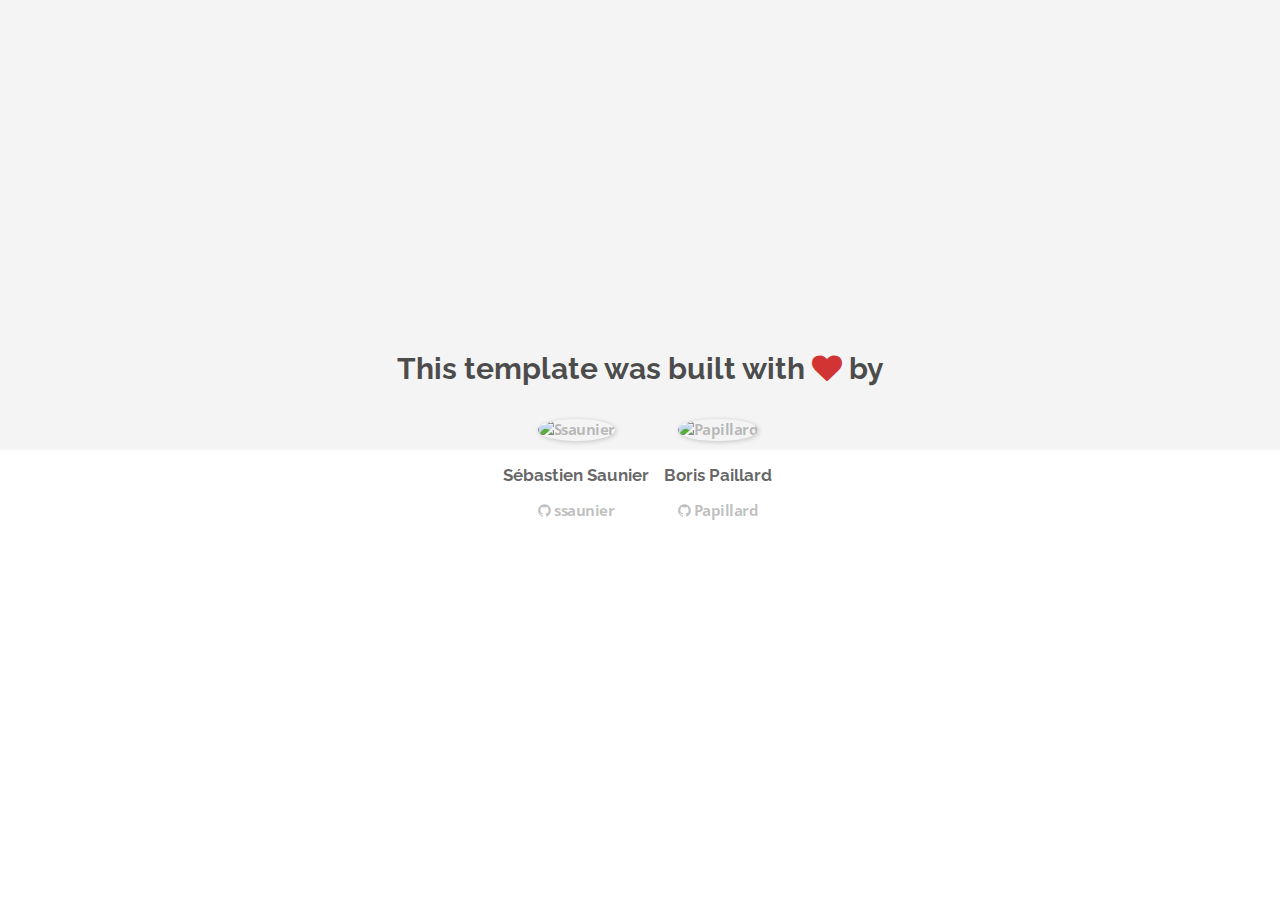
==== about.html @ 030294b6 "Automated commit at 2018-03-26 03:53:52 UTC by middleman-deploy 2.0.0-alpha" ====
<!doctype html>
<html>
  <head>
    <meta charset="utf-8">
    <meta http-equiv="x-ua-compatible" content="ie=edge">
    <meta name="viewport"
          content="width=device-width, initial-scale=1, shrink-to-fit=no">
    <!-- Use the title from a page's frontmatter if it has one -->
    <title>Le Wagon - Middleman - About</title>
    <link href="stylesheets/application-3c48b980.css" rel="stylesheet" />
    <script src="javascripts/application-93de88c9.js"></script>
    <link href="images/favicon-f15af148.png" rel="icon" type="image/png" />
  </head>
  <body>
    <div id="about">
  <div class="about-content">
    <h1>This template was built with <i class="fa fa-heart"></i> by</h1>
    <ul class="list-inline">
        <li>
<a href="https://kitt.lewagon.com/alumni/ssaunier" target="_blank">            <img src="https://kitt.lewagon.com/placeholder/users/ssaunier" class="img-circle" alt="Ssaunier" />
</a>          <h2>Sébastien Saunier</h2>
          <p>
<a href="https://github.com/ssaunier" target="_blank">              <i class="fa fa-github"></i> ssaunier
</a>          </p>
        </li>
        <li>
<a href="https://kitt.lewagon.com/alumni/Papillard" target="_blank">            <img src="https://kitt.lewagon.com/placeholder/users/Papillard" class="img-circle" alt="Papillard" />
</a>          <h2>Boris Paillard</h2>
          <p>
<a href="https://github.com/Papillard" target="_blank">              <i class="fa fa-github"></i> Papillard
</a>          </p>
        </li>
    </ul>
  </div>
</div>

  </body>
</html>
---- stylesheets/application-3c48b980.css ----
@import url("https://fonts.googleapis.com/css?family=Open+Sans:400,300,700|Raleway:400,100,300,700,500");/*!
 * Bootstrap v3.3.7 (http://getbootstrap.com)
 * Copyright 2011-2016 Twitter, Inc.
 * Licensed under MIT (https://github.com/twbs/bootstrap/blob/master/LICENSE)
 *//*! normalize.css v3.0.3 | MIT License | github.com/necolas/normalize.css */html{font-family:sans-serif;-ms-text-size-adjust:100%;-webkit-text-size-adjust:100%}body{margin:0}article,aside,details,figcaption,figure,footer,header,hgroup,main,menu,nav,section,summary{display:block}audio,canvas,progress,video{display:inline-block;vertical-align:baseline}audio:not([controls]){display:none;height:0}[hidden],template{display:none}a{background-color:transparent}a:active,a:hover{outline:0}abbr[title]{border-bottom:1px dotted}b,strong{font-weight:bold}dfn{font-style:italic}h1{font-size:2em;margin:0.67em 0}mark{background:#ff0;color:#000}small{font-size:80%}sub,sup{font-size:75%;line-height:0;position:relative;vertical-align:baseline}sup{top:-0.5em}sub{bottom:-0.25em}img{border:0}svg:not(:root){overflow:hidden}figure{margin:1em 40px}hr{-webkit-box-sizing:content-box;box-sizing:content-box;height:0}pre{overflow:auto}code,kbd,pre,samp{font-family:monospace, monospace;font-size:1em}button,input,optgroup,select,textarea{color:inherit;font:inherit;margin:0}button{overflow:visible}button,select{text-transform:none}button,html input[type="button"],input[type="reset"],input[type="submit"]{-webkit-appearance:button;cursor:pointer}button[disabled],html input[disabled]{cursor:default}button::-moz-focus-inner,input::-moz-focus-inner{border:0;padding:0}input{line-height:normal}input[type="checkbox"],input[type="radio"]{-webkit-box-sizing:border-box;box-sizing:border-box;padding:0}input[type="number"]::-webkit-inner-spin-button,input[type="number"]::-webkit-outer-spin-button{height:auto}input[type="search"]{-webkit-appearance:textfield;-webkit-box-sizing:content-box;box-sizing:content-box}input[type="search"]::-webkit-search-cancel-button,input[type="search"]::-webkit-search-decoration{-webkit-appearance:none}fieldset{border:1px solid #c0c0c0;margin:0 2px;padding:0.35em 0.625em 0.75em}legend{border:0;padding:0}textarea{overflow:auto}optgroup{font-weight:bold}table{border-collapse:collapse;border-spacing:0}td,th{padding:0}/*! Source: https://github.com/h5bp/html5-boilerplate/blob/master/src/css/main.css */@media print{*,*:before,*:after{background:transparent !important;color:#000 !important;-webkit-box-shadow:none !important;box-shadow:none !important;text-shadow:none !important}a,a:visited{text-decoration:underline}a[href]:after{content:" (" attr(href) ")"}abbr[title]:after{content:" (" attr(title) ")"}a[href^="#"]:after,a[href^="javascript:"]:after{content:""}pre,blockquote{border:1px solid #999;page-break-inside:avoid}thead{display:table-header-group}tr,img{page-break-inside:avoid}img{max-width:100% !important}p,h2,h3{orphans:3;widows:3}h2,h3{page-break-after:avoid}.navbar{display:none}.btn>.caret,.dropup>.btn>.caret{border-top-color:#000 !important}.label{border:1px solid #000}.table{border-collapse:collapse !important}.table td,.table th{background-color:#fff !important}.table-bordered th,.table-bordered td{border:1px solid #ddd !important}}@font-face{font-family:'Glyphicons Halflings';src:url("../assets/bootstrap/glyphicons-halflings-regular-86b6f62b.eot");src:url("../assets/bootstrap/glyphicons-halflings-regular-86b6f62b.eot?#iefix") format("embedded-opentype"),url("../assets/bootstrap/glyphicons-halflings-regular-ca35b697.woff2") format("woff2"),url("../assets/bootstrap/glyphicons-halflings-regular-278e49a8.woff") format("woff"),url("../assets/bootstrap/glyphicons-halflings-regular-44bc1850.ttf") format("truetype"),url("../assets/bootstrap/glyphicons-halflings-regular-de51a849.svg#glyphicons_halflingsregular") format("svg")}.glyphicon{position:relative;top:1px;display:inline-block;font-family:'Glyphicons Halflings';font-style:normal;font-weight:normal;line-height:1;-webkit-font-smoothing:antialiased;-moz-osx-font-smoothing:grayscale}.glyphicon-asterisk:before{content:"\002a"}.glyphicon-plus:before{content:"\002b"}.glyphicon-euro:before,.glyphicon-eur:before{content:"\20ac"}.glyphicon-minus:before{content:"\2212"}.glyphicon-cloud:before{content:"\2601"}.glyphicon-envelope:before{content:"\2709"}.glyphicon-pencil:before{content:"\270f"}.glyphicon-glass:before{content:"\e001"}.glyphicon-music:before{content:"\e002"}.glyphicon-search:before{content:"\e003"}.glyphicon-heart:before{content:"\e005"}.glyphicon-star:before{content:"\e006"}.glyphicon-star-empty:before{content:"\e007"}.glyphicon-user:before{content:"\e008"}.glyphicon-film:before{content:"\e009"}.glyphicon-th-large:before{content:"\e010"}.glyphicon-th:before{content:"\e011"}.glyphicon-th-list:before{content:"\e012"}.glyphicon-ok:before{content:"\e013"}.glyphicon-remove:before{content:"\e014"}.glyphicon-zoom-in:before{content:"\e015"}.glyphicon-zoom-out:before{content:"\e016"}.glyphicon-off:before{content:"\e017"}.glyphicon-signal:before{content:"\e018"}.glyphicon-cog:before{content:"\e019"}.glyphicon-trash:before{content:"\e020"}.glyphicon-home:before{content:"\e021"}.glyphicon-file:before{content:"\e022"}.glyphicon-time:before{content:"\e023"}.glyphicon-road:before{content:"\e024"}.glyphicon-download-alt:before{content:"\e025"}.glyphicon-download:before{content:"\e026"}.glyphicon-upload:before{content:"\e027"}.glyphicon-inbox:before{content:"\e028"}.glyphicon-play-circle:before{content:"\e029"}.glyphicon-repeat:before{content:"\e030"}.glyphicon-refresh:before{content:"\e031"}.glyphicon-list-alt:before{content:"\e032"}.glyphicon-lock:before{content:"\e033"}.glyphicon-flag:before{content:"\e034"}.glyphicon-headphones:before{content:"\e035"}.glyphicon-volume-off:before{content:"\e036"}.glyphicon-volume-down:before{content:"\e037"}.glyphicon-volume-up:before{content:"\e038"}.glyphicon-qrcode:before{content:"\e039"}.glyphicon-barcode:before{content:"\e040"}.glyphicon-tag:before{content:"\e041"}.glyphicon-tags:before{content:"\e042"}.glyphicon-book:before{content:"\e043"}.glyphicon-bookmark:before{content:"\e044"}.glyphicon-print:before{content:"\e045"}.glyphicon-camera:before{content:"\e046"}.glyphicon-font:before{content:"\e047"}.glyphicon-bold:before{content:"\e048"}.glyphicon-italic:before{content:"\e049"}.glyphicon-text-height:before{content:"\e050"}.glyphicon-text-width:before{content:"\e051"}.glyphicon-align-left:before{content:"\e052"}.glyphicon-align-center:before{content:"\e053"}.glyphicon-align-right:before{content:"\e054"}.glyphicon-align-justify:before{content:"\e055"}.glyphicon-list:before{content:"\e056"}.glyphicon-indent-left:before{content:"\e057"}.glyphicon-indent-right:before{content:"\e058"}.glyphicon-facetime-video:before{content:"\e059"}.glyphicon-picture:before{content:"\e060"}.glyphicon-map-marker:before{content:"\e062"}.glyphicon-adjust:before{content:"\e063"}.glyphicon-tint:before{content:"\e064"}.glyphicon-edit:before{content:"\e065"}.glyphicon-share:before{content:"\e066"}.glyphicon-check:before{content:"\e067"}.glyphicon-move:before{content:"\e068"}.glyphicon-step-backward:before{content:"\e069"}.glyphicon-fast-backward:before{content:"\e070"}.glyphicon-backward:before{content:"\e071"}.glyphicon-play:before{content:"\e072"}.glyphicon-pause:before{content:"\e073"}.glyphicon-stop:before{content:"\e074"}.glyphicon-forward:before{content:"\e075"}.glyphicon-fast-forward:before{content:"\e076"}.glyphicon-step-forward:before{content:"\e077"}.glyphicon-eject:before{content:"\e078"}.glyphicon-chevron-left:before{content:"\e079"}.glyphicon-chevron-right:before{content:"\e080"}.glyphicon-plus-sign:before{content:"\e081"}.glyphicon-minus-sign:before{content:"\e082"}.glyphicon-remove-sign:before{content:"\e083"}.glyphicon-ok-sign:before{content:"\e084"}.glyphicon-question-sign:before{content:"\e085"}.glyphicon-info-sign:before{content:"\e086"}.glyphicon-screenshot:before{content:"\e087"}.glyphicon-remove-circle:before{content:"\e088"}.glyphicon-ok-circle:before{content:"\e089"}.glyphicon-ban-circle:before{content:"\e090"}.glyphicon-arrow-left:before{content:"\e091"}.glyphicon-arrow-right:before{content:"\e092"}.glyphicon-arrow-up:before{content:"\e093"}.glyphicon-arrow-down:before{content:"\e094"}.glyphicon-share-alt:before{content:"\e095"}.glyphicon-resize-full:before{content:"\e096"}.glyphicon-resize-small:before{content:"\e097"}.glyphicon-exclamation-sign:before{content:"\e101"}.glyphicon-gift:before{content:"\e102"}.glyphicon-leaf:before{content:"\e103"}.glyphicon-fire:before{content:"\e104"}.glyphicon-eye-open:before{content:"\e105"}.glyphicon-eye-close:before{content:"\e106"}.glyphicon-warning-sign:before{content:"\e107"}.glyphicon-plane:before{content:"\e108"}.glyphicon-calendar:before{content:"\e109"}.glyphicon-random:before{content:"\e110"}.glyphicon-comment:before{content:"\e111"}.glyphicon-magnet:before{content:"\e112"}.glyphicon-chevron-up:before{content:"\e113"}.glyphicon-chevron-down:before{content:"\e114"}.glyphicon-retweet:before{content:"\e115"}.glyphicon-shopping-cart:before{content:"\e116"}.glyphicon-folder-close:before{content:"\e117"}.glyphicon-folder-open:before{content:"\e118"}.glyphicon-resize-vertical:before{content:"\e119"}.glyphicon-resize-horizontal:before{content:"\e120"}.glyphicon-hdd:before{content:"\e121"}.glyphicon-bullhorn:before{content:"\e122"}.glyphicon-bell:before{content:"\e123"}.glyphicon-certificate:before{content:"\e124"}.glyphicon-thumbs-up:before{content:"\e125"}.glyphicon-thumbs-down:before{content:"\e126"}.glyphicon-hand-right:before{content:"\e127"}.glyphicon-hand-left:before{content:"\e128"}.glyphicon-hand-up:before{content:"\e129"}.glyphicon-hand-down:before{content:"\e130"}.glyphicon-circle-arrow-right:before{content:"\e131"}.glyphicon-circle-arrow-left:before{content:"\e132"}.glyphicon-circle-arrow-up:before{content:"\e133"}.glyphicon-circle-arrow-down:before{content:"\e134"}.glyphicon-globe:before{content:"\e135"}.glyphicon-wrench:before{content:"\e136"}.glyphicon-tasks:before{content:"\e137"}.glyphicon-filter:before{content:"\e138"}.glyphicon-briefcase:before{content:"\e139"}.glyphicon-fullscreen:before{content:"\e140"}.glyphicon-dashboard:before{content:"\e141"}.glyphicon-paperclip:before{content:"\e142"}.glyphicon-heart-empty:before{content:"\e143"}.glyphicon-link:before{content:"\e144"}.glyphicon-phone:before{content:"\e145"}.glyphicon-pushpin:before{content:"\e146"}.glyphicon-usd:before{content:"\e148"}.glyphicon-gbp:before{content:"\e149"}.glyphicon-sort:before{content:"\e150"}.glyphicon-sort-by-alphabet:before{content:"\e151"}.glyphicon-sort-by-alphabet-alt:before{content:"\e152"}.glyphicon-sort-by-order:before{content:"\e153"}.glyphicon-sort-by-order-alt:before{content:"\e154"}.glyphicon-sort-by-attributes:before{content:"\e155"}.glyphicon-sort-by-attributes-alt:before{content:"\e156"}.glyphicon-unchecked:before{content:"\e157"}.glyphicon-expand:before{content:"\e158"}.glyphicon-collapse-down:before{content:"\e159"}.glyphicon-collapse-up:before{content:"\e160"}.glyphicon-log-in:before{content:"\e161"}.glyphicon-flash:before{content:"\e162"}.glyphicon-log-out:before{content:"\e163"}.glyphicon-new-window:before{content:"\e164"}.glyphicon-record:before{content:"\e165"}.glyphicon-save:before{content:"\e166"}.glyphicon-open:before{content:"\e167"}.glyphicon-saved:before{content:"\e168"}.glyphicon-import:before{content:"\e169"}.glyphicon-export:before{content:"\e170"}.glyphicon-send:before{content:"\e171"}.glyphicon-floppy-disk:before{content:"\e172"}.glyphicon-floppy-saved:before{content:"\e173"}.glyphicon-floppy-remove:before{content:"\e174"}.glyphicon-floppy-save:before{content:"\e175"}.glyphicon-floppy-open:before{content:"\e176"}.glyphicon-credit-card:before{content:"\e177"}.glyphicon-transfer:before{content:"\e178"}.glyphicon-cutlery:before{content:"\e179"}.glyphicon-header:before{content:"\e180"}.glyphicon-compressed:before{content:"\e181"}.glyphicon-earphone:before{content:"\e182"}.glyphicon-phone-alt:before{content:"\e183"}.glyphicon-tower:before{content:"\e184"}.glyphicon-stats:before{content:"\e185"}.glyphicon-sd-video:before{content:"\e186"}.glyphicon-hd-video:before{content:"\e187"}.glyphicon-subtitles:before{content:"\e188"}.glyphicon-sound-stereo:before{content:"\e189"}.glyphicon-sound-dolby:before{content:"\e190"}.glyphicon-sound-5-1:before{content:"\e191"}.glyphicon-sound-6-1:before{content:"\e192"}.glyphicon-sound-7-1:before{content:"\e193"}.glyphicon-copyright-mark:before{content:"\e194"}.glyphicon-registration-mark:before{content:"\e195"}.glyphicon-cloud-download:before{content:"\e197"}.glyphicon-cloud-upload:before{content:"\e198"}.glyphicon-tree-conifer:before{content:"\e199"}.glyphicon-tree-deciduous:before{content:"\e200"}.glyphicon-cd:before{content:"\e201"}.glyphicon-save-file:before{content:"\e202"}.glyphicon-open-file:before{content:"\e203"}.glyphicon-level-up:before{content:"\e204"}.glyphicon-copy:before{content:"\e205"}.glyphicon-paste:before{content:"\e206"}.glyphicon-alert:before{content:"\e209"}.glyphicon-equalizer:before{content:"\e210"}.glyphicon-king:before{content:"\e211"}.glyphicon-queen:before{content:"\e212"}.glyphicon-pawn:before{content:"\e213"}.glyphicon-bishop:before{content:"\e214"}.glyphicon-knight:before{content:"\e215"}.glyphicon-baby-formula:before{content:"\e216"}.glyphicon-tent:before{content:"\26fa"}.glyphicon-blackboard:before{content:"\e218"}.glyphicon-bed:before{content:"\e219"}.glyphicon-apple:before{content:"\f8ff"}.glyphicon-erase:before{content:"\e221"}.glyphicon-hourglass:before{content:"\231b"}.glyphicon-lamp:before{content:"\e223"}.glyphicon-duplicate:before{content:"\e224"}.glyphicon-piggy-bank:before{content:"\e225"}.glyphicon-scissors:before{content:"\e226"}.glyphicon-bitcoin:before{content:"\e227"}.glyphicon-btc:before{content:"\e227"}.glyphicon-xbt:before{content:"\e227"}.glyphicon-yen:before{content:"\00a5"}.glyphicon-jpy:before{content:"\00a5"}.glyphicon-ruble:before{content:"\20bd"}.glyphicon-rub:before{content:"\20bd"}.glyphicon-scale:before{content:"\e230"}.glyphicon-ice-lolly:before{content:"\e231"}.glyphicon-ice-lolly-tasted:before{content:"\e232"}.glyphicon-education:before{content:"\e233"}.glyphicon-option-horizontal:before{content:"\e234"}.glyphicon-option-vertical:before{content:"\e235"}.glyphicon-menu-hamburger:before{content:"\e236"}.glyphicon-modal-window:before{content:"\e237"}.glyphicon-oil:before{content:"\e238"}.glyphicon-grain:before{content:"\e239"}.glyphicon-sunglasses:before{content:"\e240"}.glyphicon-text-size:before{content:"\e241"}.glyphicon-text-color:before{content:"\e242"}.glyphicon-text-background:before{content:"\e243"}.glyphicon-object-align-top:before{content:"\e244"}.glyphicon-object-align-bottom:before{content:"\e245"}.glyphicon-object-align-horizontal:before{content:"\e246"}.glyphicon-object-align-left:before{content:"\e247"}.glyphicon-object-align-vertical:before{content:"\e248"}.glyphicon-object-align-right:before{content:"\e249"}.glyphicon-triangle-right:before{content:"\e250"}.glyphicon-triangle-left:before{content:"\e251"}.glyphicon-triangle-bottom:before{content:"\e252"}.glyphicon-triangle-top:before{content:"\e253"}.glyphicon-console:before{content:"\e254"}.glyphicon-superscript:before{content:"\e255"}.glyphicon-subscript:before{content:"\e256"}.glyphicon-menu-left:before{content:"\e257"}.glyphicon-menu-right:before{content:"\e258"}.glyphicon-menu-down:before{content:"\e259"}.glyphicon-menu-up:before{content:"\e260"}*{-webkit-box-sizing:border-box;box-sizing:border-box}*:before,*:after{-webkit-box-sizing:border-box;box-sizing:border-box}html{font-size:10px;-webkit-tap-highlight-color:transparent}body{font-family:"Open Sans", "Helvetica", "sans-serif";font-size:18px;line-height:1.42857143;color:#333333;background-color:#F4F4F4}input,button,select,textarea{font-family:inherit;font-size:inherit;line-height:inherit}a{color:#469AE0;text-decoration:none}a:hover,a:focus{color:#1f74ba;text-decoration:underline}a:focus{outline:5px auto -webkit-focus-ring-color;outline-offset:-2px}figure{margin:0}img{vertical-align:middle}.img-responsive{display:block;max-width:100%;height:auto}.img-rounded{border-radius:2px}.img-thumbnail{padding:4px;line-height:1.42857143;background-color:#F4F4F4;border:1px solid #ddd;border-radius:2px;-webkit-transition:all 0.2s ease-in-out;transition:all 0.2s ease-in-out;display:inline-block;max-width:100%;height:auto}.img-circle{border-radius:50%}hr{margin-top:25px;margin-bottom:25px;border:0;border-top:1px solid #eeeeee}.sr-only{position:absolute;width:1px;height:1px;margin:-1px;padding:0;overflow:hidden;clip:rect(0, 0, 0, 0);border:0}.sr-only-focusable:active,.sr-only-focusable:focus{position:static;width:auto;height:auto;margin:0;overflow:visible;clip:auto}[role="button"]{cursor:pointer}h1,h2,h3,h4,h5,h6,.h1,.h2,.h3,.h4,.h5,.h6{font-family:"Raleway", "Helvetica", "sans-serif";font-weight:500;line-height:1.1;color:inherit}h1 small,h1 .small,h2 small,h2 .small,h3 small,h3 .small,h4 small,h4 .small,h5 small,h5 .small,h6 small,h6 .small,.h1 small,.h1 .small,.h2 small,.h2 .small,.h3 small,.h3 .small,.h4 small,.h4 .small,.h5 small,.h5 .small,.h6 small,.h6 .small{font-weight:normal;line-height:1;color:#777777}h1,.h1,h2,.h2,h3,.h3{margin-top:25px;margin-bottom:12.5px}h1 small,h1 .small,.h1 small,.h1 .small,h2 small,h2 .small,.h2 small,.h2 .small,h3 small,h3 .small,.h3 small,.h3 .small{font-size:65%}h4,.h4,h5,.h5,h6,.h6{margin-top:12.5px;margin-bottom:12.5px}h4 small,h4 .small,.h4 small,.h4 .small,h5 small,h5 .small,.h5 small,.h5 .small,h6 small,h6 .small,.h6 small,.h6 .small{font-size:75%}h1,.h1{font-size:46px}h2,.h2{font-size:38px}h3,.h3{font-size:31px}h4,.h4{font-size:23px}h5,.h5{font-size:18px}h6,.h6{font-size:16px}p{margin:0 0 12.5px}.lead{margin-bottom:25px;font-size:20px;font-weight:300;line-height:1.4}@media (min-width: 768px){.lead{font-size:27px}}small,.small{font-size:88%}mark,.mark{background-color:#fcf8e3;padding:.2em}.text-left{text-align:left}.text-right{text-align:right}.text-center{text-align:center}.text-justify{text-align:justify}.text-nowrap{white-space:nowrap}.text-lowercase{text-transform:lowercase}.text-uppercase,.initialism{text-transform:uppercase}.text-capitalize{text-transform:capitalize}.text-muted{color:#777777}.text-primary{color:#469AE0}a.text-primary:hover,a.text-primary:focus{color:#2381d0}.text-success{color:#3c763d}a.text-success:hover,a.text-success:focus{color:#2b542c}.text-info{color:#31708f}a.text-info:hover,a.text-info:focus{color:#245269}.text-warning{color:#8a6d3b}a.text-warning:hover,a.text-warning:focus{color:#66512c}.text-danger{color:#a94442}a.text-danger:hover,a.text-danger:focus{color:#843534}.bg-primary{color:#fff}.bg-primary{background-color:#469AE0}a.bg-primary:hover,a.bg-primary:focus{background-color:#2381d0}.bg-success{background-color:#dff0d8}a.bg-success:hover,a.bg-success:focus{background-color:#c1e2b3}.bg-info{background-color:#d9edf7}a.bg-info:hover,a.bg-info:focus{background-color:#afd9ee}.bg-warning{background-color:#fcf8e3}a.bg-warning:hover,a.bg-warning:focus{background-color:#f7ecb5}.bg-danger{background-color:#f2dede}a.bg-danger:hover,a.bg-danger:focus{background-color:#e4b9b9}.page-header{padding-bottom:11.5px;margin:50px 0 25px;border-bottom:1px solid #eeeeee}ul,ol{margin-top:0;margin-bottom:12.5px}ul ul,ul ol,ol ul,ol ol{margin-bottom:0}.list-unstyled{padding-left:0;list-style:none}.list-inline{padding-left:0;list-style:none;margin-left:-5px}.list-inline>li{display:inline-block;padding-left:5px;padding-right:5px}dl{margin-top:0;margin-bottom:25px}dt,dd{line-height:1.42857143}dt{font-weight:bold}dd{margin-left:0}.dl-horizontal dd:before,.dl-horizontal dd:after{content:" ";display:table}.dl-horizontal dd:after{clear:both}@media (min-width: 768px){.dl-horizontal dt{float:left;width:160px;clear:left;text-align:right;overflow:hidden;text-overflow:ellipsis;white-space:nowrap}.dl-horizontal dd{margin-left:180px}}abbr[title],abbr[data-original-title]{cursor:help;border-bottom:1px dotted #777777}.initialism{font-size:90%}blockquote{padding:12.5px 25px;margin:0 0 25px;font-size:22.5px;border-left:5px solid #eeeeee}blockquote p:last-child,blockquote ul:last-child,blockquote ol:last-child{margin-bottom:0}blockquote footer,blockquote small,blockquote .small{display:block;font-size:80%;line-height:1.42857143;color:#777777}blockquote footer:before,blockquote small:before,blockquote .small:before{content:'\2014 \00A0'}.blockquote-reverse,blockquote.pull-right{padding-right:15px;padding-left:0;border-right:5px solid #eeeeee;border-left:0;text-align:right}.blockquote-reverse footer:before,.blockquote-reverse small:before,.blockquote-reverse .small:before,blockquote.pull-right footer:before,blockquote.pull-right small:before,blockquote.pull-right .small:before{content:''}.blockquote-reverse footer:after,.blockquote-reverse small:after,.blockquote-reverse .small:after,blockquote.pull-right footer:after,blockquote.pull-right small:after,blockquote.pull-right .small:after{content:'\00A0 \2014'}address{margin-bottom:25px;font-style:normal;line-height:1.42857143}code,kbd,pre,samp{font-family:Menlo, Monaco, Consolas, "Courier New", monospace}code{padding:2px 4px;font-size:90%;color:#c7254e;background-color:#f9f2f4;border-radius:2px}kbd{padding:2px 4px;font-size:90%;color:#fff;background-color:#333;border-radius:2px;-webkit-box-shadow:inset 0 -1px 0 rgba(0,0,0,0.25);box-shadow:inset 0 -1px 0 rgba(0,0,0,0.25)}kbd kbd{padding:0;font-size:100%;font-weight:bold;-webkit-box-shadow:none;box-shadow:none}pre{display:block;padding:12px;margin:0 0 12.5px;font-size:17px;line-height:1.42857143;word-break:break-all;word-wrap:break-word;color:#333333;background-color:#f5f5f5;border:1px solid #ccc;border-radius:2px}pre code{padding:0;font-size:inherit;color:inherit;white-space:pre-wrap;background-color:transparent;border-radius:0}.pre-scrollable{max-height:340px;overflow-y:scroll}.container{margin-right:auto;margin-left:auto;padding-left:15px;padding-right:15px}.container:before,.container:after{content:" ";display:table}.container:after{clear:both}@media (min-width: 768px){.container{width:750px}}@media (min-width: 992px){.container{width:970px}}@media (min-width: 1200px){.container{width:1170px}}.container-fluid{margin-right:auto;margin-left:auto;padding-left:15px;padding-right:15px}.container-fluid:before,.container-fluid:after{content:" ";display:table}.container-fluid:after{clear:both}.row{margin-left:-15px;margin-right:-15px}.row:before,.row:after{content:" ";display:table}.row:after{clear:both}.col-xs-1,.col-sm-1,.col-md-1,.col-lg-1,.col-xs-2,.col-sm-2,.col-md-2,.col-lg-2,.col-xs-3,.col-sm-3,.col-md-3,.col-lg-3,.col-xs-4,.col-sm-4,.col-md-4,.col-lg-4,.col-xs-5,.col-sm-5,.col-md-5,.col-lg-5,.col-xs-6,.col-sm-6,.col-md-6,.col-lg-6,.col-xs-7,.col-sm-7,.col-md-7,.col-lg-7,.col-xs-8,.col-sm-8,.col-md-8,.col-lg-8,.col-xs-9,.col-sm-9,.col-md-9,.col-lg-9,.col-xs-10,.col-sm-10,.col-md-10,.col-lg-10,.col-xs-11,.col-sm-11,.col-md-11,.col-lg-11,.col-xs-12,.col-sm-12,.col-md-12,.col-lg-12{position:relative;min-height:1px;padding-left:15px;padding-right:15px}.col-xs-1,.col-xs-2,.col-xs-3,.col-xs-4,.col-xs-5,.col-xs-6,.col-xs-7,.col-xs-8,.col-xs-9,.col-xs-10,.col-xs-11,.col-xs-12{float:left}.col-xs-1{width:8.33333333%}.col-xs-2{width:16.66666667%}.col-xs-3{width:25%}.col-xs-4{width:33.33333333%}.col-xs-5{width:41.66666667%}.col-xs-6{width:50%}.col-xs-7{width:58.33333333%}.col-xs-8{width:66.66666667%}.col-xs-9{width:75%}.col-xs-10{width:83.33333333%}.col-xs-11{width:91.66666667%}.col-xs-12{width:100%}.col-xs-pull-0{right:auto}.col-xs-pull-1{right:8.33333333%}.col-xs-pull-2{right:16.66666667%}.col-xs-pull-3{right:25%}.col-xs-pull-4{right:33.33333333%}.col-xs-pull-5{right:41.66666667%}.col-xs-pull-6{right:50%}.col-xs-pull-7{right:58.33333333%}.col-xs-pull-8{right:66.66666667%}.col-xs-pull-9{right:75%}.col-xs-pull-10{right:83.33333333%}.col-xs-pull-11{right:91.66666667%}.col-xs-pull-12{right:100%}.col-xs-push-0{left:auto}.col-xs-push-1{left:8.33333333%}.col-xs-push-2{left:16.66666667%}.col-xs-push-3{left:25%}.col-xs-push-4{left:33.33333333%}.col-xs-push-5{left:41.66666667%}.col-xs-push-6{left:50%}.col-xs-push-7{left:58.33333333%}.col-xs-push-8{left:66.66666667%}.col-xs-push-9{left:75%}.col-xs-push-10{left:83.33333333%}.col-xs-push-11{left:91.66666667%}.col-xs-push-12{left:100%}.col-xs-offset-0{margin-left:0%}.col-xs-offset-1{margin-left:8.33333333%}.col-xs-offset-2{margin-left:16.66666667%}.col-xs-offset-3{margin-left:25%}.col-xs-offset-4{margin-left:33.33333333%}.col-xs-offset-5{margin-left:41.66666667%}.col-xs-offset-6{margin-left:50%}.col-xs-offset-7{margin-left:58.33333333%}.col-xs-offset-8{margin-left:66.66666667%}.col-xs-offset-9{margin-left:75%}.col-xs-offset-10{margin-left:83.33333333%}.col-xs-offset-11{margin-left:91.66666667%}.col-xs-offset-12{margin-left:100%}@media (min-width: 768px){.col-sm-1,.col-sm-2,.col-sm-3,.col-sm-4,.col-sm-5,.col-sm-6,.col-sm-7,.col-sm-8,.col-sm-9,.col-sm-10,.col-sm-11,.col-sm-12{float:left}.col-sm-1{width:8.33333333%}.col-sm-2{width:16.66666667%}.col-sm-3{width:25%}.col-sm-4{width:33.33333333%}.col-sm-5{width:41.66666667%}.col-sm-6{width:50%}.col-sm-7{width:58.33333333%}.col-sm-8{width:66.66666667%}.col-sm-9{width:75%}.col-sm-10{width:83.33333333%}.col-sm-11{width:91.66666667%}.col-sm-12{width:100%}.col-sm-pull-0{right:auto}.col-sm-pull-1{right:8.33333333%}.col-sm-pull-2{right:16.66666667%}.col-sm-pull-3{right:25%}.col-sm-pull-4{right:33.33333333%}.col-sm-pull-5{right:41.66666667%}.col-sm-pull-6{right:50%}.col-sm-pull-7{right:58.33333333%}.col-sm-pull-8{right:66.66666667%}.col-sm-pull-9{right:75%}.col-sm-pull-10{right:83.33333333%}.col-sm-pull-11{right:91.66666667%}.col-sm-pull-12{right:100%}.col-sm-push-0{left:auto}.col-sm-push-1{left:8.33333333%}.col-sm-push-2{left:16.66666667%}.col-sm-push-3{left:25%}.col-sm-push-4{left:33.33333333%}.col-sm-push-5{left:41.66666667%}.col-sm-push-6{left:50%}.col-sm-push-7{left:58.33333333%}.col-sm-push-8{left:66.66666667%}.col-sm-push-9{left:75%}.col-sm-push-10{left:83.33333333%}.col-sm-push-11{left:91.66666667%}.col-sm-push-12{left:100%}.col-sm-offset-0{margin-left:0%}.col-sm-offset-1{margin-left:8.33333333%}.col-sm-offset-2{margin-left:16.66666667%}.col-sm-offset-3{margin-left:25%}.col-sm-offset-4{margin-left:33.33333333%}.col-sm-offset-5{margin-left:41.66666667%}.col-sm-offset-6{margin-left:50%}.col-sm-offset-7{margin-left:58.33333333%}.col-sm-offset-8{margin-left:66.66666667%}.col-sm-offset-9{margin-left:75%}.col-sm-offset-10{margin-left:83.33333333%}.col-sm-offset-11{margin-left:91.66666667%}.col-sm-offset-12{margin-left:100%}}@media (min-width: 992px){.col-md-1,.col-md-2,.col-md-3,.col-md-4,.col-md-5,.col-md-6,.col-md-7,.col-md-8,.col-md-9,.col-md-10,.col-md-11,.col-md-12{float:left}.col-md-1{width:8.33333333%}.col-md-2{width:16.66666667%}.col-md-3{width:25%}.col-md-4{width:33.33333333%}.col-md-5{width:41.66666667%}.col-md-6{width:50%}.col-md-7{width:58.33333333%}.col-md-8{width:66.66666667%}.col-md-9{width:75%}.col-md-10{width:83.33333333%}.col-md-11{width:91.66666667%}.col-md-12{width:100%}.col-md-pull-0{right:auto}.col-md-pull-1{right:8.33333333%}.col-md-pull-2{right:16.66666667%}.col-md-pull-3{right:25%}.col-md-pull-4{right:33.33333333%}.col-md-pull-5{right:41.66666667%}.col-md-pull-6{right:50%}.col-md-pull-7{right:58.33333333%}.col-md-pull-8{right:66.66666667%}.col-md-pull-9{right:75%}.col-md-pull-10{right:83.33333333%}.col-md-pull-11{right:91.66666667%}.col-md-pull-12{right:100%}.col-md-push-0{left:auto}.col-md-push-1{left:8.33333333%}.col-md-push-2{left:16.66666667%}.col-md-push-3{left:25%}.col-md-push-4{left:33.33333333%}.col-md-push-5{left:41.66666667%}.col-md-push-6{left:50%}.col-md-push-7{left:58.33333333%}.col-md-push-8{left:66.66666667%}.col-md-push-9{left:75%}.col-md-push-10{left:83.33333333%}.col-md-push-11{left:91.66666667%}.col-md-push-12{left:100%}.col-md-offset-0{margin-left:0%}.col-md-offset-1{margin-left:8.33333333%}.col-md-offset-2{margin-left:16.66666667%}.col-md-offset-3{margin-left:25%}.col-md-offset-4{margin-left:33.33333333%}.col-md-offset-5{margin-left:41.66666667%}.col-md-offset-6{margin-left:50%}.col-md-offset-7{margin-left:58.33333333%}.col-md-offset-8{margin-left:66.66666667%}.col-md-offset-9{margin-left:75%}.col-md-offset-10{margin-left:83.33333333%}.col-md-offset-11{margin-left:91.66666667%}.col-md-offset-12{margin-left:100%}}@media (min-width: 1200px){.col-lg-1,.col-lg-2,.col-lg-3,.col-lg-4,.col-lg-5,.col-lg-6,.col-lg-7,.col-lg-8,.col-lg-9,.col-lg-10,.col-lg-11,.col-lg-12{float:left}.col-lg-1{width:8.33333333%}.col-lg-2{width:16.66666667%}.col-lg-3{width:25%}.col-lg-4{width:33.33333333%}.col-lg-5{width:41.66666667%}.col-lg-6{width:50%}.col-lg-7{width:58.33333333%}.col-lg-8{width:66.66666667%}.col-lg-9{width:75%}.col-lg-10{width:83.33333333%}.col-lg-11{width:91.66666667%}.col-lg-12{width:100%}.col-lg-pull-0{right:auto}.col-lg-pull-1{right:8.33333333%}.col-lg-pull-2{right:16.66666667%}.col-lg-pull-3{right:25%}.col-lg-pull-4{right:33.33333333%}.col-lg-pull-5{right:41.66666667%}.col-lg-pull-6{right:50%}.col-lg-pull-7{right:58.33333333%}.col-lg-pull-8{right:66.66666667%}.col-lg-pull-9{right:75%}.col-lg-pull-10{right:83.33333333%}.col-lg-pull-11{right:91.66666667%}.col-lg-pull-12{right:100%}.col-lg-push-0{left:auto}.col-lg-push-1{left:8.33333333%}.col-lg-push-2{left:16.66666667%}.col-lg-push-3{left:25%}.col-lg-push-4{left:33.33333333%}.col-lg-push-5{left:41.66666667%}.col-lg-push-6{left:50%}.col-lg-push-7{left:58.33333333%}.col-lg-push-8{left:66.66666667%}.col-lg-push-9{left:75%}.col-lg-push-10{left:83.33333333%}.col-lg-push-11{left:91.66666667%}.col-lg-push-12{left:100%}.col-lg-offset-0{margin-left:0%}.col-lg-offset-1{margin-left:8.33333333%}.col-lg-offset-2{margin-left:16.66666667%}.col-lg-offset-3{margin-left:25%}.col-lg-offset-4{margin-left:33.33333333%}.col-lg-offset-5{margin-left:41.66666667%}.col-lg-offset-6{margin-left:50%}.col-lg-offset-7{margin-left:58.33333333%}.col-lg-offset-8{margin-left:66.66666667%}.col-lg-offset-9{margin-left:75%}.col-lg-offset-10{margin-left:83.33333333%}.col-lg-offset-11{margin-left:91.66666667%}.col-lg-offset-12{margin-left:100%}}table{background-color:transparent}caption{padding-top:8px;padding-bottom:8px;color:#777777;text-align:left}th{text-align:left}.table{width:100%;max-width:100%;margin-bottom:25px}.table>thead>tr>th,.table>thead>tr>td,.table>tbody>tr>th,.table>tbody>tr>td,.table>tfoot>tr>th,.table>tfoot>tr>td{padding:8px;line-height:1.42857143;vertical-align:top;border-top:1px solid #ddd}.table>thead>tr>th{vertical-align:bottom;border-bottom:2px solid #ddd}.table>caption+thead>tr:first-child>th,.table>caption+thead>tr:first-child>td,.table>colgroup+thead>tr:first-child>th,.table>colgroup+thead>tr:first-child>td,.table>thead:first-child>tr:first-child>th,.table>thead:first-child>tr:first-child>td{border-top:0}.table>tbody+tbody{border-top:2px solid #ddd}.table .table{background-color:#F4F4F4}.table-condensed>thead>tr>th,.table-condensed>thead>tr>td,.table-condensed>tbody>tr>th,.table-condensed>tbody>tr>td,.table-condensed>tfoot>tr>th,.table-condensed>tfoot>tr>td{padding:5px}.table-bordered{border:1px solid #ddd}.table-bordered>thead>tr>th,.table-bordered>thead>tr>td,.table-bordered>tbody>tr>th,.table-bordered>tbody>tr>td,.table-bordered>tfoot>tr>th,.table-bordered>tfoot>tr>td{border:1px solid #ddd}.table-bordered>thead>tr>th,.table-bordered>thead>tr>td{border-bottom-width:2px}.table-striped>tbody>tr:nth-of-type(odd){background-color:#f9f9f9}.table-hover>tbody>tr:hover{background-color:#f5f5f5}table col[class*="col-"]{position:static;float:none;display:table-column}table td[class*="col-"],table th[class*="col-"]{position:static;float:none;display:table-cell}.table>thead>tr>td.active,.table>thead>tr>th.active,.table>thead>tr.active>td,.table>thead>tr.active>th,.table>tbody>tr>td.active,.table>tbody>tr>th.active,.table>tbody>tr.active>td,.table>tbody>tr.active>th,.table>tfoot>tr>td.active,.table>tfoot>tr>th.active,.table>tfoot>tr.active>td,.table>tfoot>tr.active>th{background-color:#f5f5f5}.table-hover>tbody>tr>td.active:hover,.table-hover>tbody>tr>th.active:hover,.table-hover>tbody>tr.active:hover>td,.table-hover>tbody>tr:hover>.active,.table-hover>tbody>tr.active:hover>th{background-color:#e8e8e8}.table>thead>tr>td.success,.table>thead>tr>th.success,.table>thead>tr.success>td,.table>thead>tr.success>th,.table>tbody>tr>td.success,.table>tbody>tr>th.success,.table>tbody>tr.success>td,.table>tbody>tr.success>th,.table>tfoot>tr>td.success,.table>tfoot>tr>th.success,.table>tfoot>tr.success>td,.table>tfoot>tr.success>th{background-color:#dff0d8}.table-hover>tbody>tr>td.success:hover,.table-hover>tbody>tr>th.success:hover,.table-hover>tbody>tr.success:hover>td,.table-hover>tbody>tr:hover>.success,.table-hover>tbody>tr.success:hover>th{background-color:#d0e9c6}.table>thead>tr>td.info,.table>thead>tr>th.info,.table>thead>tr.info>td,.table>thead>tr.info>th,.table>tbody>tr>td.info,.table>tbody>tr>th.info,.table>tbody>tr.info>td,.table>tbody>tr.info>th,.table>tfoot>tr>td.info,.table>tfoot>tr>th.info,.table>tfoot>tr.info>td,.table>tfoot>tr.info>th{background-color:#d9edf7}.table-hover>tbody>tr>td.info:hover,.table-hover>tbody>tr>th.info:hover,.table-hover>tbody>tr.info:hover>td,.table-hover>tbody>tr:hover>.info,.table-hover>tbody>tr.info:hover>th{background-color:#c4e3f3}.table>thead>tr>td.warning,.table>thead>tr>th.warning,.table>thead>tr.warning>td,.table>thead>tr.warning>th,.table>tbody>tr>td.warning,.table>tbody>tr>th.warning,.table>tbody>tr.warning>td,.table>tbody>tr.warning>th,.table>tfoot>tr>td.warning,.table>tfoot>tr>th.warning,.table>tfoot>tr.warning>td,.table>tfoot>tr.warning>th{background-color:#fcf8e3}.table-hover>tbody>tr>td.warning:hover,.table-hover>tbody>tr>th.warning:hover,.table-hover>tbody>tr.warning:hover>td,.table-hover>tbody>tr:hover>.warning,.table-hover>tbody>tr.warning:hover>th{background-color:#faf2cc}.table>thead>tr>td.danger,.table>thead>tr>th.danger,.table>thead>tr.danger>td,.table>thead>tr.danger>th,.table>tbody>tr>td.danger,.table>tbody>tr>th.danger,.table>tbody>tr.danger>td,.table>tbody>tr.danger>th,.table>tfoot>tr>td.danger,.table>tfoot>tr>th.danger,.table>tfoot>tr.danger>td,.table>tfoot>tr.danger>th{background-color:#f2dede}.table-hover>tbody>tr>td.danger:hover,.table-hover>tbody>tr>th.danger:hover,.table-hover>tbody>tr.danger:hover>td,.table-hover>tbody>tr:hover>.danger,.table-hover>tbody>tr.danger:hover>th{background-color:#ebcccc}.table-responsive{overflow-x:auto;min-height:0.01%}@media screen and (max-width: 767px){.table-responsive{width:100%;margin-bottom:18.75px;overflow-y:hidden;-ms-overflow-style:-ms-autohiding-scrollbar;border:1px solid #ddd}.table-responsive>.table{margin-bottom:0}.table-responsive>.table>thead>tr>th,.table-responsive>.table>thead>tr>td,.table-responsive>.table>tbody>tr>th,.table-responsive>.table>tbody>tr>td,.table-responsive>.table>tfoot>tr>th,.table-responsive>.table>tfoot>tr>td{white-space:nowrap}.table-responsive>.table-bordered{border:0}.table-responsive>.table-bordered>thead>tr>th:first-child,.table-responsive>.table-bordered>thead>tr>td:first-child,.table-responsive>.table-bordered>tbody>tr>th:first-child,.table-responsive>.table-bordered>tbody>tr>td:first-child,.table-responsive>.table-bordered>tfoot>tr>th:first-child,.table-responsive>.table-bordered>tfoot>tr>td:first-child{border-left:0}.table-responsive>.table-bordered>thead>tr>th:last-child,.table-responsive>.table-bordered>thead>tr>td:last-child,.table-responsive>.table-bordered>tbody>tr>th:last-child,.table-responsive>.table-bordered>tbody>tr>td:last-child,.table-responsive>.table-bordered>tfoot>tr>th:last-child,.table-responsive>.table-bordered>tfoot>tr>td:last-child{border-right:0}.table-responsive>.table-bordered>tbody>tr:last-child>th,.table-responsive>.table-bordered>tbody>tr:last-child>td,.table-responsive>.table-bordered>tfoot>tr:last-child>th,.table-responsive>.table-bordered>tfoot>tr:last-child>td{border-bottom:0}}fieldset{padding:0;margin:0;border:0;min-width:0}legend{display:block;width:100%;padding:0;margin-bottom:25px;font-size:27px;line-height:inherit;color:#333333;border:0;border-bottom:1px solid #e5e5e5}label{display:inline-block;max-width:100%;margin-bottom:5px;font-weight:bold}input[type="search"]{-webkit-box-sizing:border-box;box-sizing:border-box}input[type="radio"],input[type="checkbox"]{margin:4px 0 0;margin-top:1px \9;line-height:normal}input[type="file"]{display:block}input[type="range"]{display:block;width:100%}select[multiple],select[size]{height:auto}input[type="file"]:focus,input[type="radio"]:focus,input[type="checkbox"]:focus{outline:5px auto -webkit-focus-ring-color;outline-offset:-2px}output{display:block;padding-top:7px;font-size:18px;line-height:1.42857143;color:#000000}.form-control{display:block;width:100%;height:39px;padding:6px 12px;font-size:18px;line-height:1.42857143;color:#000000;background-color:#fff;background-image:none;border:1px solid #ccc;border-radius:2px;-webkit-box-shadow:inset 0 1px 1px rgba(0,0,0,0.075);box-shadow:inset 0 1px 1px rgba(0,0,0,0.075);-webkit-transition:border-color ease-in-out 0.15s, box-shadow ease-in-out 0.15s;-webkit-transition:border-color ease-in-out 0.15s, -webkit-box-shadow ease-in-out 0.15s;transition:border-color ease-in-out 0.15s, -webkit-box-shadow ease-in-out 0.15s;transition:border-color ease-in-out 0.15s, box-shadow ease-in-out 0.15s;transition:border-color ease-in-out 0.15s, box-shadow ease-in-out 0.15s, -webkit-box-shadow ease-in-out 0.15s}.form-control:focus{border-color:#66afe9;outline:0;-webkit-box-shadow:inset 0 1px 1px rgba(0,0,0,0.075),0 0 8px rgba(102,175,233,0.6);box-shadow:inset 0 1px 1px rgba(0,0,0,0.075),0 0 8px rgba(102,175,233,0.6)}.form-control::-moz-placeholder{color:#999;opacity:1}.form-control:-ms-input-placeholder{color:#999}.form-control::-webkit-input-placeholder{color:#999}.form-control::-ms-expand{border:0;background-color:transparent}.form-control[disabled],.form-control[readonly],fieldset[disabled] .form-control{background-color:#eeeeee;opacity:1}.form-control[disabled],fieldset[disabled] .form-control{cursor:not-allowed}textarea.form-control{height:auto}input[type="search"]{-webkit-appearance:none}@media screen and (-webkit-min-device-pixel-ratio: 0){input[type="date"].form-control,input[type="time"].form-control,input[type="datetime-local"].form-control,input[type="month"].form-control{line-height:39px}input[type="date"].input-sm,.input-group-sm>input[type="date"].form-control,.input-group-sm>input[type="date"].input-group-addon,.input-group-sm>.input-group-btn>input[type="date"].btn,.input-group-sm input[type="date"],input[type="time"].input-sm,.input-group-sm>input[type="time"].form-control,.input-group-sm>input[type="time"].input-group-addon,.input-group-sm>.input-group-btn>input[type="time"].btn,.input-group-sm input[type="time"],input[type="datetime-local"].input-sm,.input-group-sm>input[type="datetime-local"].form-control,.input-group-sm>input[type="datetime-local"].input-group-addon,.input-group-sm>.input-group-btn>input[type="datetime-local"].btn,.input-group-sm input[type="datetime-local"],input[type="month"].input-sm,.input-group-sm>input[type="month"].form-control,.input-group-sm>input[type="month"].input-group-addon,.input-group-sm>.input-group-btn>input[type="month"].btn,.input-group-sm input[type="month"]{line-height:36px}input[type="date"].input-lg,.input-group-lg>input[type="date"].form-control,.input-group-lg>input[type="date"].input-group-addon,.input-group-lg>.input-group-btn>input[type="date"].btn,.input-group-lg input[type="date"],input[type="time"].input-lg,.input-group-lg>input[type="time"].form-control,.input-group-lg>input[type="time"].input-group-addon,.input-group-lg>.input-group-btn>input[type="time"].btn,.input-group-lg input[type="time"],input[type="datetime-local"].input-lg,.input-group-lg>input[type="datetime-local"].form-control,.input-group-lg>input[type="datetime-local"].input-group-addon,.input-group-lg>.input-group-btn>input[type="datetime-local"].btn,.input-group-lg input[type="datetime-local"],input[type="month"].input-lg,.input-group-lg>input[type="month"].form-control,.input-group-lg>input[type="month"].input-group-addon,.input-group-lg>.input-group-btn>input[type="month"].btn,.input-group-lg input[type="month"]{line-height:53px}}.form-group{margin-bottom:15px}.radio,.checkbox{position:relative;display:block;margin-top:10px;margin-bottom:10px}.radio label,.checkbox label{min-height:25px;padding-left:20px;margin-bottom:0;font-weight:normal;cursor:pointer}.radio input[type="radio"],.radio-inline input[type="radio"],.checkbox input[type="checkbox"],.checkbox-inline input[type="checkbox"]{position:absolute;margin-left:-20px;margin-top:4px \9}.radio+.radio,.checkbox+.checkbox{margin-top:-5px}.radio-inline,.checkbox-inline{position:relative;display:inline-block;padding-left:20px;margin-bottom:0;vertical-align:middle;font-weight:normal;cursor:pointer}.radio-inline+.radio-inline,.checkbox-inline+.checkbox-inline{margin-top:0;margin-left:10px}input[type="radio"][disabled],input[type="radio"].disabled,fieldset[disabled] input[type="radio"],input[type="checkbox"][disabled],input[type="checkbox"].disabled,fieldset[disabled] input[type="checkbox"]{cursor:not-allowed}.radio-inline.disabled,fieldset[disabled] .radio-inline,.checkbox-inline.disabled,fieldset[disabled] .checkbox-inline{cursor:not-allowed}.radio.disabled label,fieldset[disabled] .radio label,.checkbox.disabled label,fieldset[disabled] .checkbox label{cursor:not-allowed}.form-control-static{padding-top:7px;padding-bottom:7px;margin-bottom:0;min-height:43px}.form-control-static.input-lg,.input-group-lg>.form-control-static.form-control,.input-group-lg>.form-control-static.input-group-addon,.input-group-lg>.input-group-btn>.form-control-static.btn,.form-control-static.input-sm,.input-group-sm>.form-control-static.form-control,.input-group-sm>.form-control-static.input-group-addon,.input-group-sm>.input-group-btn>.form-control-static.btn{padding-left:0;padding-right:0}.input-sm,.input-group-sm>.form-control,.input-group-sm>.input-group-addon,.input-group-sm>.input-group-btn>.btn{height:36px;padding:5px 10px;font-size:16px;line-height:1.5;border-radius:2px}select.input-sm,.input-group-sm>select.form-control,.input-group-sm>select.input-group-addon,.input-group-sm>.input-group-btn>select.btn{height:36px;line-height:36px}textarea.input-sm,.input-group-sm>textarea.form-control,.input-group-sm>textarea.input-group-addon,.input-group-sm>.input-group-btn>textarea.btn,select[multiple].input-sm,.input-group-sm>select[multiple].form-control,.input-group-sm>select[multiple].input-group-addon,.input-group-sm>.input-group-btn>select[multiple].btn{height:auto}.form-group-sm .form-control{height:36px;padding:5px 10px;font-size:16px;line-height:1.5;border-radius:2px}.form-group-sm select.form-control{height:36px;line-height:36px}.form-group-sm textarea.form-control,.form-group-sm select[multiple].form-control{height:auto}.form-group-sm .form-control-static{height:36px;min-height:41px;padding:6px 10px;font-size:16px;line-height:1.5}.input-lg,.input-group-lg>.form-control,.input-group-lg>.input-group-addon,.input-group-lg>.input-group-btn>.btn{height:53px;padding:10px 16px;font-size:23px;line-height:1.3333333;border-radius:2px}select.input-lg,.input-group-lg>select.form-control,.input-group-lg>select.input-group-addon,.input-group-lg>.input-group-btn>select.btn{height:53px;line-height:53px}textarea.input-lg,.input-group-lg>textarea.form-control,.input-group-lg>textarea.input-group-addon,.input-group-lg>.input-group-btn>textarea.btn,select[multiple].input-lg,.input-group-lg>select[multiple].form-control,.input-group-lg>select[multiple].input-group-addon,.input-group-lg>.input-group-btn>select[multiple].btn{height:auto}.form-group-lg .form-control{height:53px;padding:10px 16px;font-size:23px;line-height:1.3333333;border-radius:2px}.form-group-lg select.form-control{height:53px;line-height:53px}.form-group-lg textarea.form-control,.form-group-lg select[multiple].form-control{height:auto}.form-group-lg .form-control-static{height:53px;min-height:48px;padding:11px 16px;font-size:23px;line-height:1.3333333}.has-feedback{position:relative}.has-feedback .form-control{padding-right:48.75px}.form-control-feedback{position:absolute;top:0;right:0;z-index:2;display:block;width:39px;height:39px;line-height:39px;text-align:center;pointer-events:none}.input-lg+.form-control-feedback,.input-group-lg>.form-control+.form-control-feedback,.input-group-lg>.input-group-addon+.form-control-feedback,.input-group-lg>.input-group-btn>.btn+.form-control-feedback,.input-group-lg+.form-control-feedback,.form-group-lg .form-control+.form-control-feedback{width:53px;height:53px;line-height:53px}.input-sm+.form-control-feedback,.input-group-sm>.form-control+.form-control-feedback,.input-group-sm>.input-group-addon+.form-control-feedback,.input-group-sm>.input-group-btn>.btn+.form-control-feedback,.input-group-sm+.form-control-feedback,.form-group-sm .form-control+.form-control-feedback{width:36px;height:36px;line-height:36px}.has-success .help-block,.has-success .control-label,.has-success .radio,.has-success .checkbox,.has-success .radio-inline,.has-success .checkbox-inline,.has-success.radio label,.has-success.checkbox label,.has-success.radio-inline label,.has-success.checkbox-inline label{color:#3c763d}.has-success .form-control{border-color:#3c763d;-webkit-box-shadow:inset 0 1px 1px rgba(0,0,0,0.075);box-shadow:inset 0 1px 1px rgba(0,0,0,0.075)}.has-success .form-control:focus{border-color:#2b542c;-webkit-box-shadow:inset 0 1px 1px rgba(0,0,0,0.075),0 0 6px #67b168;box-shadow:inset 0 1px 1px rgba(0,0,0,0.075),0 0 6px #67b168}.has-success .input-group-addon{color:#3c763d;border-color:#3c763d;background-color:#dff0d8}.has-success .form-control-feedback{color:#3c763d}.has-warning .help-block,.has-warning .control-label,.has-warning .radio,.has-warning .checkbox,.has-warning .radio-inline,.has-warning .checkbox-inline,.has-warning.radio label,.has-warning.checkbox label,.has-warning.radio-inline label,.has-warning.checkbox-inline label{color:#8a6d3b}.has-warning .form-control{border-color:#8a6d3b;-webkit-box-shadow:inset 0 1px 1px rgba(0,0,0,0.075);box-shadow:inset 0 1px 1px rgba(0,0,0,0.075)}.has-warning .form-control:focus{border-color:#66512c;-webkit-box-shadow:inset 0 1px 1px rgba(0,0,0,0.075),0 0 6px #c0a16b;box-shadow:inset 0 1px 1px rgba(0,0,0,0.075),0 0 6px #c0a16b}.has-warning .input-group-addon{color:#8a6d3b;border-color:#8a6d3b;background-color:#fcf8e3}.has-warning .form-control-feedback{color:#8a6d3b}.has-error .help-block,.has-error .control-label,.has-error .radio,.has-error .checkbox,.has-error .radio-inline,.has-error .checkbox-inline,.has-error.radio label,.has-error.checkbox label,.has-error.radio-inline label,.has-error.checkbox-inline label{color:#a94442}.has-error .form-control{border-color:#a94442;-webkit-box-shadow:inset 0 1px 1px rgba(0,0,0,0.075);box-shadow:inset 0 1px 1px rgba(0,0,0,0.075)}.has-error .form-control:focus{border-color:#843534;-webkit-box-shadow:inset 0 1px 1px rgba(0,0,0,0.075),0 0 6px #ce8483;box-shadow:inset 0 1px 1px rgba(0,0,0,0.075),0 0 6px #ce8483}.has-error .input-group-addon{color:#a94442;border-color:#a94442;background-color:#f2dede}.has-error .form-control-feedback{color:#a94442}.has-feedback label ~ .form-control-feedback{top:30px}.has-feedback label.sr-only ~ .form-control-feedback{top:0}.help-block{display:block;margin-top:5px;margin-bottom:10px;color:#737373}@media (min-width: 768px){.form-inline .form-group{display:inline-block;margin-bottom:0;vertical-align:middle}.form-inline .form-control{display:inline-block;width:auto;vertical-align:middle}.form-inline .form-control-static{display:inline-block}.form-inline .input-group{display:inline-table;vertical-align:middle}.form-inline .input-group .input-group-addon,.form-inline .input-group .input-group-btn,.form-inline .input-group .form-control{width:auto}.form-inline .input-group>.form-control{width:100%}.form-inline .control-label{margin-bottom:0;vertical-align:middle}.form-inline .radio,.form-inline .checkbox{display:inline-block;margin-top:0;margin-bottom:0;vertical-align:middle}.form-inline .radio label,.form-inline .checkbox label{padding-left:0}.form-inline .radio input[type="radio"],.form-inline .checkbox input[type="checkbox"]{position:relative;margin-left:0}.form-inline .has-feedback .form-control-feedback{top:0}}.form-horizontal .radio,.form-horizontal .checkbox,.form-horizontal .radio-inline,.form-horizontal .checkbox-inline{margin-top:0;margin-bottom:0;padding-top:7px}.form-horizontal .radio,.form-horizontal .checkbox{min-height:32px}.form-horizontal .form-group{margin-left:-15px;margin-right:-15px}.form-horizontal .form-group:before,.form-horizontal .form-group:after{content:" ";display:table}.form-horizontal .form-group:after{clear:both}@media (min-width: 768px){.form-horizontal .control-label{text-align:right;margin-bottom:0;padding-top:7px}}.form-horizontal .has-feedback .form-control-feedback{right:15px}@media (min-width: 768px){.form-horizontal .form-group-lg .control-label{padding-top:11px;font-size:23px}}@media (min-width: 768px){.form-horizontal .form-group-sm .control-label{padding-top:6px;font-size:16px}}.btn{display:inline-block;margin-bottom:0;font-weight:normal;text-align:center;vertical-align:middle;-ms-touch-action:manipulation;touch-action:manipulation;cursor:pointer;background-image:none;border:1px solid transparent;white-space:nowrap;padding:6px 12px;font-size:18px;line-height:1.42857143;border-radius:2px;-webkit-user-select:none;-moz-user-select:none;-ms-user-select:none;user-select:none}.btn:focus,.btn.focus,.btn:active:focus,.btn:active.focus,.btn.active:focus,.btn.active.focus{outline:5px auto -webkit-focus-ring-color;outline-offset:-2px}.btn:hover,.btn:focus,.btn.focus{color:#333;text-decoration:none}.btn:active,.btn.active{outline:0;background-image:none;-webkit-box-shadow:inset 0 3px 5px rgba(0,0,0,0.125);box-shadow:inset 0 3px 5px rgba(0,0,0,0.125)}.btn.disabled,.btn[disabled],fieldset[disabled] .btn{cursor:not-allowed;opacity:0.65;filter:alpha(opacity=65);-webkit-box-shadow:none;box-shadow:none}a.btn.disabled,fieldset[disabled] a.btn{pointer-events:none}.btn-default{color:#333;background-color:#fff;border-color:#ccc}.btn-default:focus,.btn-default.focus{color:#333;background-color:#e6e6e6;border-color:#8c8c8c}.btn-default:hover{color:#333;background-color:#e6e6e6;border-color:#adadad}.btn-default:active,.btn-default.active,.open>.btn-default.dropdown-toggle{color:#333;background-color:#e6e6e6;border-color:#adadad}.btn-default:active:hover,.btn-default:active:focus,.btn-default:active.focus,.btn-default.active:hover,.btn-default.active:focus,.btn-default.active.focus,.open>.btn-default.dropdown-toggle:hover,.open>.btn-default.dropdown-toggle:focus,.open>.btn-default.dropdown-toggle.focus{color:#333;background-color:#d4d4d4;border-color:#8c8c8c}.btn-default:active,.btn-default.active,.open>.btn-default.dropdown-toggle{background-image:none}.btn-default.disabled:hover,.btn-default.disabled:focus,.btn-default.disabled.focus,.btn-default[disabled]:hover,.btn-default[disabled]:focus,.btn-default[disabled].focus,fieldset[disabled] .btn-default:hover,fieldset[disabled] .btn-default:focus,fieldset[disabled] .btn-default.focus{background-color:#fff;border-color:#ccc}.btn-default .badge{color:#fff;background-color:#333}.btn-primary{color:#fff;background-color:#469AE0;border-color:#308edc}.btn-primary:focus,.btn-primary.focus{color:#fff;background-color:#2381d0;border-color:#144b79}.btn-primary:hover{color:#fff;background-color:#2381d0;border-color:#1e6eb2}.btn-primary:active,.btn-primary.active,.open>.btn-primary.dropdown-toggle{color:#fff;background-color:#2381d0;border-color:#1e6eb2}.btn-primary:active:hover,.btn-primary:active:focus,.btn-primary:active.focus,.btn-primary.active:hover,.btn-primary.active:focus,.btn-primary.active.focus,.open>.btn-primary.dropdown-toggle:hover,.open>.btn-primary.dropdown-toggle:focus,.open>.btn-primary.dropdown-toggle.focus{color:#fff;background-color:#1e6eb2;border-color:#144b79}.btn-primary:active,.btn-primary.active,.open>.btn-primary.dropdown-toggle{background-image:none}.btn-primary.disabled:hover,.btn-primary.disabled:focus,.btn-primary.disabled.focus,.btn-primary[disabled]:hover,.btn-primary[disabled]:focus,.btn-primary[disabled].focus,fieldset[disabled] .btn-primary:hover,fieldset[disabled] .btn-primary:focus,fieldset[disabled] .btn-primary.focus{background-color:#469AE0;border-color:#308edc}.btn-primary .badge{color:#469AE0;background-color:#fff}.btn-success{color:#fff;background-color:#32B796;border-color:#2da386}.btn-success:focus,.btn-success.focus{color:#fff;background-color:#278f75;border-color:#113f34}.btn-success:hover{color:#fff;background-color:#278f75;border-color:#1f735e}.btn-success:active,.btn-success.active,.open>.btn-success.dropdown-toggle{color:#fff;background-color:#278f75;border-color:#1f735e}.btn-success:active:hover,.btn-success:active:focus,.btn-success:active.focus,.btn-success.active:hover,.btn-success.active:focus,.btn-success.active.focus,.open>.btn-success.dropdown-toggle:hover,.open>.btn-success.dropdown-toggle:focus,.open>.btn-success.dropdown-toggle.focus{color:#fff;background-color:#1f735e;border-color:#113f34}.btn-success:active,.btn-success.active,.open>.btn-success.dropdown-toggle{background-image:none}.btn-success.disabled:hover,.btn-success.disabled:focus,.btn-success.disabled.focus,.btn-success[disabled]:hover,.btn-success[disabled]:focus,.btn-success[disabled].focus,fieldset[disabled] .btn-success:hover,fieldset[disabled] .btn-success:focus,fieldset[disabled] .btn-success.focus{background-color:#32B796;border-color:#2da386}.btn-success .badge{color:#32B796;background-color:#fff}.btn-info{color:#fff;background-color:#FDB631;border-color:#fdad18}.btn-info:focus,.btn-info.focus{color:#fff;background-color:#f9a302;border-color:#946101}.btn-info:hover{color:#fff;background-color:#f9a302;border-color:#d58c02}.btn-info:active,.btn-info.active,.open>.btn-info.dropdown-toggle{color:#fff;background-color:#f9a302;border-color:#d58c02}.btn-info:active:hover,.btn-info:active:focus,.btn-info:active.focus,.btn-info.active:hover,.btn-info.active:focus,.btn-info.active.focus,.open>.btn-info.dropdown-toggle:hover,.open>.btn-info.dropdown-toggle:focus,.open>.btn-info.dropdown-toggle.focus{color:#fff;background-color:#d58c02;border-color:#946101}.btn-info:active,.btn-info.active,.open>.btn-info.dropdown-toggle{background-image:none}.btn-info.disabled:hover,.btn-info.disabled:focus,.btn-info.disabled.focus,.btn-info[disabled]:hover,.btn-info[disabled]:focus,.btn-info[disabled].focus,fieldset[disabled] .btn-info:hover,fieldset[disabled] .btn-info:focus,fieldset[disabled] .btn-info.focus{background-color:#FDB631;border-color:#fdad18}.btn-info .badge{color:#FDB631;background-color:#fff}.btn-warning{color:#fff;background-color:#E67E22;border-color:#d67118}.btn-warning:focus,.btn-warning.focus{color:#fff;background-color:#bf6516;border-color:#64350b}.btn-warning:hover{color:#fff;background-color:#bf6516;border-color:#9f5412}.btn-warning:active,.btn-warning.active,.open>.btn-warning.dropdown-toggle{color:#fff;background-color:#bf6516;border-color:#9f5412}.btn-warning:active:hover,.btn-warning:active:focus,.btn-warning:active.focus,.btn-warning.active:hover,.btn-warning.active:focus,.btn-warning.active.focus,.open>.btn-warning.dropdown-toggle:hover,.open>.btn-warning.dropdown-toggle:focus,.open>.btn-warning.dropdown-toggle.focus{color:#fff;background-color:#9f5412;border-color:#64350b}.btn-warning:active,.btn-warning.active,.open>.btn-warning.dropdown-toggle{background-image:none}.btn-warning.disabled:hover,.btn-warning.disabled:focus,.btn-warning.disabled.focus,.btn-warning[disabled]:hover,.btn-warning[disabled]:focus,.btn-warning[disabled].focus,fieldset[disabled] .btn-warning:hover,fieldset[disabled] .btn-warning:focus,fieldset[disabled] .btn-warning.focus{background-color:#E67E22;border-color:#d67118}.btn-warning .badge{color:#E67E22;background-color:#fff}.btn-danger{color:#fff;background-color:#EE5F5B;border-color:#ec4844}.btn-danger:focus,.btn-danger.focus{color:#fff;background-color:#e9322d;border-color:#9f1411}.btn-danger:hover{color:#fff;background-color:#e9322d;border-color:#dc1c17}.btn-danger:active,.btn-danger.active,.open>.btn-danger.dropdown-toggle{color:#fff;background-color:#e9322d;border-color:#dc1c17}.btn-danger:active:hover,.btn-danger:active:focus,.btn-danger:active.focus,.btn-danger.active:hover,.btn-danger.active:focus,.btn-danger.active.focus,.open>.btn-danger.dropdown-toggle:hover,.open>.btn-danger.dropdown-toggle:focus,.open>.btn-danger.dropdown-toggle.focus{color:#fff;background-color:#dc1c17;border-color:#9f1411}.btn-danger:active,.btn-danger.active,.open>.btn-danger.dropdown-toggle{background-image:none}.btn-danger.disabled:hover,.btn-danger.disabled:focus,.btn-danger.disabled.focus,.btn-danger[disabled]:hover,.btn-danger[disabled]:focus,.btn-danger[disabled].focus,fieldset[disabled] .btn-danger:hover,fieldset[disabled] .btn-danger:focus,fieldset[disabled] .btn-danger.focus{background-color:#EE5F5B;border-color:#ec4844}.btn-danger .badge{color:#EE5F5B;background-color:#fff}.btn-link{color:#469AE0;font-weight:normal;border-radius:0}.btn-link,.btn-link:active,.btn-link.active,.btn-link[disabled],fieldset[disabled] .btn-link{background-color:transparent;-webkit-box-shadow:none;box-shadow:none}.btn-link,.btn-link:hover,.btn-link:focus,.btn-link:active{border-color:transparent}.btn-link:hover,.btn-link:focus{color:#1f74ba;text-decoration:underline;background-color:transparent}.btn-link[disabled]:hover,.btn-link[disabled]:focus,fieldset[disabled] .btn-link:hover,fieldset[disabled] .btn-link:focus{color:#777777;text-decoration:none}.btn-lg,.btn-group-lg>.btn{padding:10px 16px;font-size:23px;line-height:1.3333333;border-radius:2px}.btn-sm,.btn-group-sm>.btn{padding:5px 10px;font-size:16px;line-height:1.5;border-radius:2px}.btn-xs,.btn-group-xs>.btn{padding:1px 5px;font-size:16px;line-height:1.5;border-radius:2px}.btn-block{display:block;width:100%}.btn-block+.btn-block{margin-top:5px}input[type="submit"].btn-block,input[type="reset"].btn-block,input[type="button"].btn-block{width:100%}.fade{opacity:0;-webkit-transition:opacity 0.15s linear;transition:opacity 0.15s linear}.fade.in{opacity:1}.collapse{display:none}.collapse.in{display:block}tr.collapse.in{display:table-row}tbody.collapse.in{display:table-row-group}.collapsing{position:relative;height:0;overflow:hidden;-webkit-transition-property:height, visibility;transition-property:height, visibility;-webkit-transition-duration:0.35s;transition-duration:0.35s;-webkit-transition-timing-function:ease;transition-timing-function:ease}.caret{display:inline-block;width:0;height:0;margin-left:2px;vertical-align:middle;border-top:4px dashed;border-top:4px solid \9;border-right:4px solid transparent;border-left:4px solid transparent}.dropup,.dropdown{position:relative}.dropdown-toggle:focus{outline:0}.dropdown-menu{position:absolute;top:100%;left:0;z-index:1000;display:none;float:left;min-width:160px;padding:5px 0;margin:2px 0 0;list-style:none;font-size:18px;text-align:left;background-color:#fff;border:1px solid #ccc;border:1px solid rgba(0,0,0,0.15);border-radius:2px;-webkit-box-shadow:0 6px 12px rgba(0,0,0,0.175);box-shadow:0 6px 12px rgba(0,0,0,0.175);background-clip:padding-box}.dropdown-menu.pull-right{right:0;left:auto}.dropdown-menu .divider{height:1px;margin:11.5px 0;overflow:hidden;background-color:#e5e5e5}.dropdown-menu>li>a{display:block;padding:3px 20px;clear:both;font-weight:normal;line-height:1.42857143;color:#333333;white-space:nowrap}.dropdown-menu>li>a:hover,.dropdown-menu>li>a:focus{text-decoration:none;color:#262626;background-color:#f5f5f5}.dropdown-menu>.active>a,.dropdown-menu>.active>a:hover,.dropdown-menu>.active>a:focus{color:#fff;text-decoration:none;outline:0;background-color:#469AE0}.dropdown-menu>.disabled>a,.dropdown-menu>.disabled>a:hover,.dropdown-menu>.disabled>a:focus{color:#777777}.dropdown-menu>.disabled>a:hover,.dropdown-menu>.disabled>a:focus{text-decoration:none;background-color:transparent;background-image:none;filter:progid:DXImageTransform.Microsoft.gradient(enabled = false);cursor:not-allowed}.open>.dropdown-menu{display:block}.open>a{outline:0}.dropdown-menu-right{left:auto;right:0}.dropdown-menu-left{left:0;right:auto}.dropdown-header{display:block;padding:3px 20px;font-size:16px;line-height:1.42857143;color:#777777;white-space:nowrap}.dropdown-backdrop{position:fixed;left:0;right:0;bottom:0;top:0;z-index:990}.pull-right>.dropdown-menu{right:0;left:auto}.dropup .caret,.navbar-fixed-bottom .dropdown .caret{border-top:0;border-bottom:4px dashed;border-bottom:4px solid \9;content:""}.dropup .dropdown-menu,.navbar-fixed-bottom .dropdown .dropdown-menu{top:auto;bottom:100%;margin-bottom:2px}@media (min-width: 768px){.navbar-right .dropdown-menu{right:0;left:auto}.navbar-right .dropdown-menu-left{left:0;right:auto}}.btn-group,.btn-group-vertical{position:relative;display:inline-block;vertical-align:middle}.btn-group>.btn,.btn-group-vertical>.btn{position:relative;float:left}.btn-group>.btn:hover,.btn-group>.btn:focus,.btn-group>.btn:active,.btn-group>.btn.active,.btn-group-vertical>.btn:hover,.btn-group-vertical>.btn:focus,.btn-group-vertical>.btn:active,.btn-group-vertical>.btn.active{z-index:2}.btn-group .btn+.btn,.btn-group .btn+.btn-group,.btn-group .btn-group+.btn,.btn-group .btn-group+.btn-group{margin-left:-1px}.btn-toolbar{margin-left:-5px}.btn-toolbar:before,.btn-toolbar:after{content:" ";display:table}.btn-toolbar:after{clear:both}.btn-toolbar .btn,.btn-toolbar .btn-group,.btn-toolbar .input-group{float:left}.btn-toolbar>.btn,.btn-toolbar>.btn-group,.btn-toolbar>.input-group{margin-left:5px}.btn-group>.btn:not(:first-child):not(:last-child):not(.dropdown-toggle){border-radius:0}.btn-group>.btn:first-child{margin-left:0}.btn-group>.btn:first-child:not(:last-child):not(.dropdown-toggle){border-bottom-right-radius:0;border-top-right-radius:0}.btn-group>.btn:last-child:not(:first-child),.btn-group>.dropdown-toggle:not(:first-child){border-bottom-left-radius:0;border-top-left-radius:0}.btn-group>.btn-group{float:left}.btn-group>.btn-group:not(:first-child):not(:last-child)>.btn{border-radius:0}.btn-group>.btn-group:first-child:not(:last-child)>.btn:last-child,.btn-group>.btn-group:first-child:not(:last-child)>.dropdown-toggle{border-bottom-right-radius:0;border-top-right-radius:0}.btn-group>.btn-group:last-child:not(:first-child)>.btn:first-child{border-bottom-left-radius:0;border-top-left-radius:0}.btn-group .dropdown-toggle:active,.btn-group.open .dropdown-toggle{outline:0}.btn-group>.btn+.dropdown-toggle{padding-left:8px;padding-right:8px}.btn-group>.btn-lg+.dropdown-toggle,.btn-group-lg.btn-group>.btn+.dropdown-toggle{padding-left:12px;padding-right:12px}.btn-group.open .dropdown-toggle{-webkit-box-shadow:inset 0 3px 5px rgba(0,0,0,0.125);box-shadow:inset 0 3px 5px rgba(0,0,0,0.125)}.btn-group.open .dropdown-toggle.btn-link{-webkit-box-shadow:none;box-shadow:none}.btn .caret{margin-left:0}.btn-lg .caret,.btn-group-lg>.btn .caret{border-width:5px 5px 0;border-bottom-width:0}.dropup .btn-lg .caret,.dropup .btn-group-lg>.btn .caret{border-width:0 5px 5px}.btn-group-vertical>.btn,.btn-group-vertical>.btn-group,.btn-group-vertical>.btn-group>.btn{display:block;float:none;width:100%;max-width:100%}.btn-group-vertical>.btn-group:before,.btn-group-vertical>.btn-group:after{content:" ";display:table}.btn-group-vertical>.btn-group:after{clear:both}.btn-group-vertical>.btn-group>.btn{float:none}.btn-group-vertical>.btn+.btn,.btn-group-vertical>.btn+.btn-group,.btn-group-vertical>.btn-group+.btn,.btn-group-vertical>.btn-group+.btn-group{margin-top:-1px;margin-left:0}.btn-group-vertical>.btn:not(:first-child):not(:last-child){border-radius:0}.btn-group-vertical>.btn:first-child:not(:last-child){border-top-right-radius:2px;border-top-left-radius:2px;border-bottom-right-radius:0;border-bottom-left-radius:0}.btn-group-vertical>.btn:last-child:not(:first-child){border-top-right-radius:0;border-top-left-radius:0;border-bottom-right-radius:2px;border-bottom-left-radius:2px}.btn-group-vertical>.btn-group:not(:first-child):not(:last-child)>.btn{border-radius:0}.btn-group-vertical>.btn-group:first-child:not(:last-child)>.btn:last-child,.btn-group-vertical>.btn-group:first-child:not(:last-child)>.dropdown-toggle{border-bottom-right-radius:0;border-bottom-left-radius:0}.btn-group-vertical>.btn-group:last-child:not(:first-child)>.btn:first-child{border-top-right-radius:0;border-top-left-radius:0}.btn-group-justified{display:table;width:100%;table-layout:fixed;border-collapse:separate}.btn-group-justified>.btn,.btn-group-justified>.btn-group{float:none;display:table-cell;width:1%}.btn-group-justified>.btn-group .btn{width:100%}.btn-group-justified>.btn-group .dropdown-menu{left:auto}[data-toggle="buttons"]>.btn input[type="radio"],[data-toggle="buttons"]>.btn input[type="checkbox"],[data-toggle="buttons"]>.btn-group>.btn input[type="radio"],[data-toggle="buttons"]>.btn-group>.btn input[type="checkbox"]{position:absolute;clip:rect(0, 0, 0, 0);pointer-events:none}.input-group{position:relative;display:table;border-collapse:separate}.input-group[class*="col-"]{float:none;padding-left:0;padding-right:0}.input-group .form-control{position:relative;z-index:2;float:left;width:100%;margin-bottom:0}.input-group .form-control:focus{z-index:3}.input-group-addon,.input-group-btn,.input-group .form-control{display:table-cell}.input-group-addon:not(:first-child):not(:last-child),.input-group-btn:not(:first-child):not(:last-child),.input-group .form-control:not(:first-child):not(:last-child){border-radius:0}.input-group-addon,.input-group-btn{width:1%;white-space:nowrap;vertical-align:middle}.input-group-addon{padding:6px 12px;font-size:18px;font-weight:normal;line-height:1;color:#000000;text-align:center;background-color:#eeeeee;border:1px solid #ccc;border-radius:2px}.input-group-addon.input-sm,.input-group-sm>.input-group-addon,.input-group-sm>.input-group-btn>.input-group-addon.btn{padding:5px 10px;font-size:16px;border-radius:2px}.input-group-addon.input-lg,.input-group-lg>.input-group-addon,.input-group-lg>.input-group-btn>.input-group-addon.btn{padding:10px 16px;font-size:23px;border-radius:2px}.input-group-addon input[type="radio"],.input-group-addon input[type="checkbox"]{margin-top:0}.input-group .form-control:first-child,.input-group-addon:first-child,.input-group-btn:first-child>.btn,.input-group-btn:first-child>.btn-group>.btn,.input-group-btn:first-child>.dropdown-toggle,.input-group-btn:last-child>.btn:not(:last-child):not(.dropdown-toggle),.input-group-btn:last-child>.btn-group:not(:last-child)>.btn{border-bottom-right-radius:0;border-top-right-radius:0}.input-group-addon:first-child{border-right:0}.input-group .form-control:last-child,.input-group-addon:last-child,.input-group-btn:last-child>.btn,.input-group-btn:last-child>.btn-group>.btn,.input-group-btn:last-child>.dropdown-toggle,.input-group-btn:first-child>.btn:not(:first-child),.input-group-btn:first-child>.btn-group:not(:first-child)>.btn{border-bottom-left-radius:0;border-top-left-radius:0}.input-group-addon:last-child{border-left:0}.input-group-btn{position:relative;font-size:0;white-space:nowrap}.input-group-btn>.btn{position:relative}.input-group-btn>.btn+.btn{margin-left:-1px}.input-group-btn>.btn:hover,.input-group-btn>.btn:focus,.input-group-btn>.btn:active{z-index:2}.input-group-btn:first-child>.btn,.input-group-btn:first-child>.btn-group{margin-right:-1px}.input-group-btn:last-child>.btn,.input-group-btn:last-child>.btn-group{z-index:2;margin-left:-1px}.nav{margin-bottom:0;padding-left:0;list-style:none}.nav:before,.nav:after{content:" ";display:table}.nav:after{clear:both}.nav>li{position:relative;display:block}.nav>li>a{position:relative;display:block;padding:10px 15px}.nav>li>a:hover,.nav>li>a:focus{text-decoration:none;background-color:#eeeeee}.nav>li.disabled>a{color:#777777}.nav>li.disabled>a:hover,.nav>li.disabled>a:focus{color:#777777;text-decoration:none;background-color:transparent;cursor:not-allowed}.nav .open>a,.nav .open>a:hover,.nav .open>a:focus{background-color:#eeeeee;border-color:#469AE0}.nav .nav-divider{height:1px;margin:11.5px 0;overflow:hidden;background-color:#e5e5e5}.nav>li>a>img{max-width:none}.nav-tabs{border-bottom:1px solid #ddd}.nav-tabs>li{float:left;margin-bottom:-1px}.nav-tabs>li>a{margin-right:2px;line-height:1.42857143;border:1px solid transparent;border-radius:2px 2px 0 0}.nav-tabs>li>a:hover{border-color:#eeeeee #eeeeee #ddd}.nav-tabs>li.active>a,.nav-tabs>li.active>a:hover,.nav-tabs>li.active>a:focus{color:#000000;background-color:#F4F4F4;border:1px solid #ddd;border-bottom-color:transparent;cursor:default}.nav-pills>li{float:left}.nav-pills>li>a{border-radius:2px}.nav-pills>li+li{margin-left:2px}.nav-pills>li.active>a,.nav-pills>li.active>a:hover,.nav-pills>li.active>a:focus{color:#fff;background-color:#469AE0}.nav-stacked>li{float:none}.nav-stacked>li+li{margin-top:2px;margin-left:0}.nav-justified,.nav-tabs.nav-justified{width:100%}.nav-justified>li,.nav-tabs.nav-justified>li{float:none}.nav-justified>li>a,.nav-tabs.nav-justified>li>a{text-align:center;margin-bottom:5px}.nav-justified>.dropdown .dropdown-menu{top:auto;left:auto}@media (min-width: 768px){.nav-justified>li,.nav-tabs.nav-justified>li{display:table-cell;width:1%}.nav-justified>li>a,.nav-tabs.nav-justified>li>a{margin-bottom:0}}.nav-tabs-justified,.nav-tabs.nav-justified{border-bottom:0}.nav-tabs-justified>li>a,.nav-tabs.nav-justified>li>a{margin-right:0;border-radius:2px}.nav-tabs-justified>.active>a,.nav-tabs.nav-justified>.active>a,.nav-tabs-justified>.active>a:hover,.nav-tabs.nav-justified>.active>a:hover,.nav-tabs-justified>.active>a:focus,.nav-tabs.nav-justified>.active>a:focus{border:1px solid #ddd}@media (min-width: 768px){.nav-tabs-justified>li>a,.nav-tabs.nav-justified>li>a{border-bottom:1px solid #ddd;border-radius:2px 2px 0 0}.nav-tabs-justified>.active>a,.nav-tabs.nav-justified>.active>a,.nav-tabs-justified>.active>a:hover,.nav-tabs.nav-justified>.active>a:hover,.nav-tabs-justified>.active>a:focus,.nav-tabs.nav-justified>.active>a:focus{border-bottom-color:#F4F4F4}}.tab-content>.tab-pane{display:none}.tab-content>.active{display:block}.nav-tabs .dropdown-menu{margin-top:-1px;border-top-right-radius:0;border-top-left-radius:0}.navbar{position:relative;min-height:50px;margin-bottom:25px;border:1px solid transparent}.navbar:before,.navbar:after{content:" ";display:table}.navbar:after{clear:both}@media (min-width: 768px){.navbar{border-radius:2px}}.navbar-header:before,.navbar-header:after{content:" ";display:table}.navbar-header:after{clear:both}@media (min-width: 768px){.navbar-header{float:left}}.navbar-collapse{overflow-x:visible;padding-right:15px;padding-left:15px;border-top:1px solid transparent;-webkit-box-shadow:inset 0 1px 0 rgba(255,255,255,0.1);box-shadow:inset 0 1px 0 rgba(255,255,255,0.1);-webkit-overflow-scrolling:touch}.navbar-collapse:before,.navbar-collapse:after{content:" ";display:table}.navbar-collapse:after{clear:both}.navbar-collapse.in{overflow-y:auto}@media (min-width: 768px){.navbar-collapse{width:auto;border-top:0;-webkit-box-shadow:none;box-shadow:none}.navbar-collapse.collapse{display:block !important;height:auto !important;padding-bottom:0;overflow:visible !important}.navbar-collapse.in{overflow-y:visible}.navbar-fixed-top .navbar-collapse,.navbar-static-top .navbar-collapse,.navbar-fixed-bottom .navbar-collapse{padding-left:0;padding-right:0}}.navbar-fixed-top .navbar-collapse,.navbar-fixed-bottom .navbar-collapse{max-height:340px}@media (max-device-width: 480px) and (orientation: landscape){.navbar-fixed-top .navbar-collapse,.navbar-fixed-bottom .navbar-collapse{max-height:200px}}.container>.navbar-header,.container>.navbar-collapse,.container-fluid>.navbar-header,.container-fluid>.navbar-collapse{margin-right:-15px;margin-left:-15px}@media (min-width: 768px){.container>.navbar-header,.container>.navbar-collapse,.container-fluid>.navbar-header,.container-fluid>.navbar-collapse{margin-right:0;margin-left:0}}.navbar-static-top{z-index:1000;border-width:0 0 1px}@media (min-width: 768px){.navbar-static-top{border-radius:0}}.navbar-fixed-top,.navbar-fixed-bottom{position:fixed;right:0;left:0;z-index:1030}@media (min-width: 768px){.navbar-fixed-top,.navbar-fixed-bottom{border-radius:0}}.navbar-fixed-top{top:0;border-width:0 0 1px}.navbar-fixed-bottom{bottom:0;margin-bottom:0;border-width:1px 0 0}.navbar-brand{float:left;padding:12.5px 15px;font-size:23px;line-height:25px;height:50px}.navbar-brand:hover,.navbar-brand:focus{text-decoration:none}.navbar-brand>img{display:block}@media (min-width: 768px){.navbar>.container .navbar-brand,.navbar>.container-fluid .navbar-brand{margin-left:-15px}}.navbar-toggle{position:relative;float:right;margin-right:15px;padding:9px 10px;margin-top:8px;margin-bottom:8px;background-color:transparent;background-image:none;border:1px solid transparent;border-radius:2px}.navbar-toggle:focus{outline:0}.navbar-toggle .icon-bar{display:block;width:22px;height:2px;border-radius:1px}.navbar-toggle .icon-bar+.icon-bar{margin-top:4px}@media (min-width: 768px){.navbar-toggle{display:none}}.navbar-nav{margin:6.25px -15px}.navbar-nav>li>a{padding-top:10px;padding-bottom:10px;line-height:25px}@media (max-width: 767px){.navbar-nav .open .dropdown-menu{position:static;float:none;width:auto;margin-top:0;background-color:transparent;border:0;-webkit-box-shadow:none;box-shadow:none}.navbar-nav .open .dropdown-menu>li>a,.navbar-nav .open .dropdown-menu .dropdown-header{padding:5px 15px 5px 25px}.navbar-nav .open .dropdown-menu>li>a{line-height:25px}.navbar-nav .open .dropdown-menu>li>a:hover,.navbar-nav .open .dropdown-menu>li>a:focus{background-image:none}}@media (min-width: 768px){.navbar-nav{float:left;margin:0}.navbar-nav>li{float:left}.navbar-nav>li>a{padding-top:12.5px;padding-bottom:12.5px}}.navbar-form{margin-left:-15px;margin-right:-15px;padding:10px 15px;border-top:1px solid transparent;border-bottom:1px solid transparent;-webkit-box-shadow:inset 0 1px 0 rgba(255,255,255,0.1),0 1px 0 rgba(255,255,255,0.1);box-shadow:inset 0 1px 0 rgba(255,255,255,0.1),0 1px 0 rgba(255,255,255,0.1);margin-top:5.5px;margin-bottom:5.5px}@media (min-width: 768px){.navbar-form .form-group{display:inline-block;margin-bottom:0;vertical-align:middle}.navbar-form .form-control{display:inline-block;width:auto;vertical-align:middle}.navbar-form .form-control-static{display:inline-block}.navbar-form .input-group{display:inline-table;vertical-align:middle}.navbar-form .input-group .input-group-addon,.navbar-form .input-group .input-group-btn,.navbar-form .input-group .form-control{width:auto}.navbar-form .input-group>.form-control{width:100%}.navbar-form .control-label{margin-bottom:0;vertical-align:middle}.navbar-form .radio,.navbar-form .checkbox{display:inline-block;margin-top:0;margin-bottom:0;vertical-align:middle}.navbar-form .radio label,.navbar-form .checkbox label{padding-left:0}.navbar-form .radio input[type="radio"],.navbar-form .checkbox input[type="checkbox"]{position:relative;margin-left:0}.navbar-form .has-feedback .form-control-feedback{top:0}}@media (max-width: 767px){.navbar-form .form-group{margin-bottom:5px}.navbar-form .form-group:last-child{margin-bottom:0}}@media (min-width: 768px){.navbar-form{width:auto;border:0;margin-left:0;margin-right:0;padding-top:0;padding-bottom:0;-webkit-box-shadow:none;box-shadow:none}}.navbar-nav>li>.dropdown-menu{margin-top:0;border-top-right-radius:0;border-top-left-radius:0}.navbar-fixed-bottom .navbar-nav>li>.dropdown-menu{margin-bottom:0;border-top-right-radius:2px;border-top-left-radius:2px;border-bottom-right-radius:0;border-bottom-left-radius:0}.navbar-btn{margin-top:5.5px;margin-bottom:5.5px}.navbar-btn.btn-sm,.btn-group-sm>.navbar-btn.btn{margin-top:7px;margin-bottom:7px}.navbar-btn.btn-xs,.btn-group-xs>.navbar-btn.btn{margin-top:14px;margin-bottom:14px}.navbar-text{margin-top:12.5px;margin-bottom:12.5px}@media (min-width: 768px){.navbar-text{float:left;margin-left:15px;margin-right:15px}}@media (min-width: 768px){.navbar-left{float:left !important}.navbar-right{float:right !important;margin-right:-15px}.navbar-right ~ .navbar-right{margin-right:0}}.navbar-default{background-color:#f8f8f8;border-color:#e7e7e7}.navbar-default .navbar-brand{color:#777}.navbar-default .navbar-brand:hover,.navbar-default .navbar-brand:focus{color:#5e5e5e;background-color:transparent}.navbar-default .navbar-text{color:#777}.navbar-default .navbar-nav>li>a{color:#777}.navbar-default .navbar-nav>li>a:hover,.navbar-default .navbar-nav>li>a:focus{color:#333;background-color:transparent}.navbar-default .navbar-nav>.active>a,.navbar-default .navbar-nav>.active>a:hover,.navbar-default .navbar-nav>.active>a:focus{color:#555;background-color:#e7e7e7}.navbar-default .navbar-nav>.disabled>a,.navbar-default .navbar-nav>.disabled>a:hover,.navbar-default .navbar-nav>.disabled>a:focus{color:#ccc;background-color:transparent}.navbar-default .navbar-toggle{border-color:#ddd}.navbar-default .navbar-toggle:hover,.navbar-default .navbar-toggle:focus{background-color:#ddd}.navbar-default .navbar-toggle .icon-bar{background-color:#888}.navbar-default .navbar-collapse,.navbar-default .navbar-form{border-color:#e7e7e7}.navbar-default .navbar-nav>.open>a,.navbar-default .navbar-nav>.open>a:hover,.navbar-default .navbar-nav>.open>a:focus{background-color:#e7e7e7;color:#555}@media (max-width: 767px){.navbar-default .navbar-nav .open .dropdown-menu>li>a{color:#777}.navbar-default .navbar-nav .open .dropdown-menu>li>a:hover,.navbar-default .navbar-nav .open .dropdown-menu>li>a:focus{color:#333;background-color:transparent}.navbar-default .navbar-nav .open .dropdown-menu>.active>a,.navbar-default .navbar-nav .open .dropdown-menu>.active>a:hover,.navbar-default .navbar-nav .open .dropdown-menu>.active>a:focus{color:#555;background-color:#e7e7e7}.navbar-default .navbar-nav .open .dropdown-menu>.disabled>a,.navbar-default .navbar-nav .open .dropdown-menu>.disabled>a:hover,.navbar-default .navbar-nav .open .dropdown-menu>.disabled>a:focus{color:#ccc;background-color:transparent}}.navbar-default .navbar-link{color:#777}.navbar-default .navbar-link:hover{color:#333}.navbar-default .btn-link{color:#777}.navbar-default .btn-link:hover,.navbar-default .btn-link:focus{color:#333}.navbar-default .btn-link[disabled]:hover,.navbar-default .btn-link[disabled]:focus,fieldset[disabled] .navbar-default .btn-link:hover,fieldset[disabled] .navbar-default .btn-link:focus{color:#ccc}.navbar-inverse{background-color:#222;border-color:#090909}.navbar-inverse .navbar-brand{color:#9d9d9d}.navbar-inverse .navbar-brand:hover,.navbar-inverse .navbar-brand:focus{color:#fff;background-color:transparent}.navbar-inverse .navbar-text{color:#9d9d9d}.navbar-inverse .navbar-nav>li>a{color:#9d9d9d}.navbar-inverse .navbar-nav>li>a:hover,.navbar-inverse .navbar-nav>li>a:focus{color:#fff;background-color:transparent}.navbar-inverse .navbar-nav>.active>a,.navbar-inverse .navbar-nav>.active>a:hover,.navbar-inverse .navbar-nav>.active>a:focus{color:#fff;background-color:#090909}.navbar-inverse .navbar-nav>.disabled>a,.navbar-inverse .navbar-nav>.disabled>a:hover,.navbar-inverse .navbar-nav>.disabled>a:focus{color:#444;background-color:transparent}.navbar-inverse .navbar-toggle{border-color:#333}.navbar-inverse .navbar-toggle:hover,.navbar-inverse .navbar-toggle:focus{background-color:#333}.navbar-inverse .navbar-toggle .icon-bar{background-color:#fff}.navbar-inverse .navbar-collapse,.navbar-inverse .navbar-form{border-color:#101010}.navbar-inverse .navbar-nav>.open>a,.navbar-inverse .navbar-nav>.open>a:hover,.navbar-inverse .navbar-nav>.open>a:focus{background-color:#090909;color:#fff}@media (max-width: 767px){.navbar-inverse .navbar-nav .open .dropdown-menu>.dropdown-header{border-color:#090909}.navbar-inverse .navbar-nav .open .dropdown-menu .divider{background-color:#090909}.navbar-inverse .navbar-nav .open .dropdown-menu>li>a{color:#9d9d9d}.navbar-inverse .navbar-nav .open .dropdown-menu>li>a:hover,.navbar-inverse .navbar-nav .open .dropdown-menu>li>a:focus{color:#fff;background-color:transparent}.navbar-inverse .navbar-nav .open .dropdown-menu>.active>a,.navbar-inverse .navbar-nav .open .dropdown-menu>.active>a:hover,.navbar-inverse .navbar-nav .open .dropdown-menu>.active>a:focus{color:#fff;background-color:#090909}.navbar-inverse .navbar-nav .open .dropdown-menu>.disabled>a,.navbar-inverse .navbar-nav .open .dropdown-menu>.disabled>a:hover,.navbar-inverse .navbar-nav .open .dropdown-menu>.disabled>a:focus{color:#444;background-color:transparent}}.navbar-inverse .navbar-link{color:#9d9d9d}.navbar-inverse .navbar-link:hover{color:#fff}.navbar-inverse .btn-link{color:#9d9d9d}.navbar-inverse .btn-link:hover,.navbar-inverse .btn-link:focus{color:#fff}.navbar-inverse .btn-link[disabled]:hover,.navbar-inverse .btn-link[disabled]:focus,fieldset[disabled] .navbar-inverse .btn-link:hover,fieldset[disabled] .navbar-inverse .btn-link:focus{color:#444}.breadcrumb{padding:8px 15px;margin-bottom:25px;list-style:none;background-color:#f5f5f5;border-radius:2px}.breadcrumb>li{display:inline-block}.breadcrumb>li+li:before{content:"/ ";padding:0 5px;color:#ccc}.breadcrumb>.active{color:#777777}.pagination{display:inline-block;padding-left:0;margin:25px 0;border-radius:2px}.pagination>li{display:inline}.pagination>li>a,.pagination>li>span{position:relative;float:left;padding:6px 12px;line-height:1.42857143;text-decoration:none;color:#469AE0;background-color:#fff;border:1px solid #ddd;margin-left:-1px}.pagination>li:first-child>a,.pagination>li:first-child>span{margin-left:0;border-bottom-left-radius:2px;border-top-left-radius:2px}.pagination>li:last-child>a,.pagination>li:last-child>span{border-bottom-right-radius:2px;border-top-right-radius:2px}.pagination>li>a:hover,.pagination>li>a:focus,.pagination>li>span:hover,.pagination>li>span:focus{z-index:2;color:#1f74ba;background-color:#eeeeee;border-color:#ddd}.pagination>.active>a,.pagination>.active>a:hover,.pagination>.active>a:focus,.pagination>.active>span,.pagination>.active>span:hover,.pagination>.active>span:focus{z-index:3;color:#fff;background-color:#469AE0;border-color:#469AE0;cursor:default}.pagination>.disabled>span,.pagination>.disabled>span:hover,.pagination>.disabled>span:focus,.pagination>.disabled>a,.pagination>.disabled>a:hover,.pagination>.disabled>a:focus{color:#777777;background-color:#fff;border-color:#ddd;cursor:not-allowed}.pagination-lg>li>a,.pagination-lg>li>span{padding:10px 16px;font-size:23px;line-height:1.3333333}.pagination-lg>li:first-child>a,.pagination-lg>li:first-child>span{border-bottom-left-radius:2px;border-top-left-radius:2px}.pagination-lg>li:last-child>a,.pagination-lg>li:last-child>span{border-bottom-right-radius:2px;border-top-right-radius:2px}.pagination-sm>li>a,.pagination-sm>li>span{padding:5px 10px;font-size:16px;line-height:1.5}.pagination-sm>li:first-child>a,.pagination-sm>li:first-child>span{border-bottom-left-radius:2px;border-top-left-radius:2px}.pagination-sm>li:last-child>a,.pagination-sm>li:last-child>span{border-bottom-right-radius:2px;border-top-right-radius:2px}.pager{padding-left:0;margin:25px 0;list-style:none;text-align:center}.pager:before,.pager:after{content:" ";display:table}.pager:after{clear:both}.pager li{display:inline}.pager li>a,.pager li>span{display:inline-block;padding:5px 14px;background-color:#fff;border:1px solid #ddd;border-radius:15px}.pager li>a:hover,.pager li>a:focus{text-decoration:none;background-color:#eeeeee}.pager .next>a,.pager .next>span{float:right}.pager .previous>a,.pager .previous>span{float:left}.pager .disabled>a,.pager .disabled>a:hover,.pager .disabled>a:focus,.pager .disabled>span{color:#777777;background-color:#fff;cursor:not-allowed}.label{display:inline;padding:.2em .6em .3em;font-size:75%;font-weight:bold;line-height:1;color:#fff;text-align:center;white-space:nowrap;vertical-align:baseline;border-radius:.25em}.label:empty{display:none}.btn .label{position:relative;top:-1px}a.label:hover,a.label:focus{color:#fff;text-decoration:none;cursor:pointer}.label-default{background-color:#777777}.label-default[href]:hover,.label-default[href]:focus{background-color:#5e5e5e}.label-primary{background-color:#469AE0}.label-primary[href]:hover,.label-primary[href]:focus{background-color:#2381d0}.label-success{background-color:#32B796}.label-success[href]:hover,.label-success[href]:focus{background-color:#278f75}.label-info{background-color:#FDB631}.label-info[href]:hover,.label-info[href]:focus{background-color:#f9a302}.label-warning{background-color:#E67E22}.label-warning[href]:hover,.label-warning[href]:focus{background-color:#bf6516}.label-danger{background-color:#EE5F5B}.label-danger[href]:hover,.label-danger[href]:focus{background-color:#e9322d}.badge{display:inline-block;min-width:10px;padding:3px 7px;font-size:16px;font-weight:bold;color:#fff;line-height:1;vertical-align:middle;white-space:nowrap;text-align:center;background-color:#777777;border-radius:10px}.badge:empty{display:none}.btn .badge{position:relative;top:-1px}.btn-xs .badge,.btn-group-xs>.btn .badge,.btn-group-xs>.btn .badge{top:0;padding:1px 5px}.list-group-item.active>.badge,.nav-pills>.active>a>.badge{color:#469AE0;background-color:#fff}.list-group-item>.badge{float:right}.list-group-item>.badge+.badge{margin-right:5px}.nav-pills>li>a>.badge{margin-left:3px}a.badge:hover,a.badge:focus{color:#fff;text-decoration:none;cursor:pointer}.jumbotron{padding-top:30px;padding-bottom:30px;margin-bottom:30px;color:inherit;background-color:#eeeeee}.jumbotron h1,.jumbotron .h1{color:inherit}.jumbotron p{margin-bottom:15px;font-size:27px;font-weight:200}.jumbotron>hr{border-top-color:#d5d5d5}.container .jumbotron,.container-fluid .jumbotron{border-radius:2px;padding-left:15px;padding-right:15px}.jumbotron .container{max-width:100%}@media screen and (min-width: 768px){.jumbotron{padding-top:48px;padding-bottom:48px}.container .jumbotron,.container-fluid .jumbotron{padding-left:60px;padding-right:60px}.jumbotron h1,.jumbotron .h1{font-size:81px}}.thumbnail{display:block;padding:4px;margin-bottom:25px;line-height:1.42857143;background-color:#F4F4F4;border:1px solid #ddd;border-radius:2px;-webkit-transition:border 0.2s ease-in-out;transition:border 0.2s ease-in-out}.thumbnail>img,.thumbnail a>img{display:block;max-width:100%;height:auto;margin-left:auto;margin-right:auto}.thumbnail .caption{padding:9px;color:#333333}a.thumbnail:hover,a.thumbnail:focus,a.thumbnail.active{border-color:#469AE0}.alert{padding:15px;margin-bottom:25px;border:1px solid transparent;border-radius:2px}.alert h4{margin-top:0;color:inherit}.alert .alert-link{font-weight:bold}.alert>p,.alert>ul{margin-bottom:0}.alert>p+p{margin-top:5px}.alert-dismissable,.alert-dismissible{padding-right:35px}.alert-dismissable .close,.alert-dismissible .close{position:relative;top:-2px;right:-21px;color:inherit}.alert-success{background-color:#dff0d8;border-color:#d6e9c6;color:#3c763d}.alert-success hr{border-top-color:#c9e2b3}.alert-success .alert-link{color:#2b542c}.alert-info{background-color:#d9edf7;border-color:#bce8f1;color:#31708f}.alert-info hr{border-top-color:#a6e1ec}.alert-info .alert-link{color:#245269}.alert-warning{background-color:#fcf8e3;border-color:#faebcc;color:#8a6d3b}.alert-warning hr{border-top-color:#f7e1b5}.alert-warning .alert-link{color:#66512c}.alert-danger{background-color:#f2dede;border-color:#ebccd1;color:#a94442}.alert-danger hr{border-top-color:#e4b9c0}.alert-danger .alert-link{color:#843534}@-webkit-keyframes progress-bar-stripes{from{background-position:40px 0}to{background-position:0 0}}@keyframes progress-bar-stripes{from{background-position:40px 0}to{background-position:0 0}}.progress{overflow:hidden;height:25px;margin-bottom:25px;background-color:#f5f5f5;border-radius:2px;-webkit-box-shadow:inset 0 1px 2px rgba(0,0,0,0.1);box-shadow:inset 0 1px 2px rgba(0,0,0,0.1)}.progress-bar{float:left;width:0%;height:100%;font-size:16px;line-height:25px;color:#fff;text-align:center;background-color:#469AE0;-webkit-box-shadow:inset 0 -1px 0 rgba(0,0,0,0.15);box-shadow:inset 0 -1px 0 rgba(0,0,0,0.15);-webkit-transition:width 0.6s ease;transition:width 0.6s ease}.progress-striped .progress-bar,.progress-bar-striped{background-image:linear-gradient(45deg, rgba(255,255,255,0.15) 25%, transparent 25%, transparent 50%, rgba(255,255,255,0.15) 50%, rgba(255,255,255,0.15) 75%, transparent 75%, transparent);background-size:40px 40px}.progress.active .progress-bar,.progress-bar.active{-webkit-animation:progress-bar-stripes 2s linear infinite;animation:progress-bar-stripes 2s linear infinite}.progress-bar-success{background-color:#32B796}.progress-striped .progress-bar-success{background-image:linear-gradient(45deg, rgba(255,255,255,0.15) 25%, transparent 25%, transparent 50%, rgba(255,255,255,0.15) 50%, rgba(255,255,255,0.15) 75%, transparent 75%, transparent)}.progress-bar-info{background-color:#FDB631}.progress-striped .progress-bar-info{background-image:linear-gradient(45deg, rgba(255,255,255,0.15) 25%, transparent 25%, transparent 50%, rgba(255,255,255,0.15) 50%, rgba(255,255,255,0.15) 75%, transparent 75%, transparent)}.progress-bar-warning{background-color:#E67E22}.progress-striped .progress-bar-warning{background-image:linear-gradient(45deg, rgba(255,255,255,0.15) 25%, transparent 25%, transparent 50%, rgba(255,255,255,0.15) 50%, rgba(255,255,255,0.15) 75%, transparent 75%, transparent)}.progress-bar-danger{background-color:#EE5F5B}.progress-striped .progress-bar-danger{background-image:linear-gradient(45deg, rgba(255,255,255,0.15) 25%, transparent 25%, transparent 50%, rgba(255,255,255,0.15) 50%, rgba(255,255,255,0.15) 75%, transparent 75%, transparent)}.media{margin-top:15px}.media:first-child{margin-top:0}.media,.media-body{zoom:1;overflow:hidden}.media-body{width:10000px}.media-object{display:block}.media-object.img-thumbnail{max-width:none}.media-right,.media>.pull-right{padding-left:10px}.media-left,.media>.pull-left{padding-right:10px}.media-left,.media-right,.media-body{display:table-cell;vertical-align:top}.media-middle{vertical-align:middle}.media-bottom{vertical-align:bottom}.media-heading{margin-top:0;margin-bottom:5px}.media-list{padding-left:0;list-style:none}.list-group{margin-bottom:20px;padding-left:0}.list-group-item{position:relative;display:block;padding:10px 15px;margin-bottom:-1px;background-color:#fff;border:1px solid #ddd}.list-group-item:first-child{border-top-right-radius:2px;border-top-left-radius:2px}.list-group-item:last-child{margin-bottom:0;border-bottom-right-radius:2px;border-bottom-left-radius:2px}a.list-group-item,button.list-group-item{color:#555}a.list-group-item .list-group-item-heading,button.list-group-item .list-group-item-heading{color:#333}a.list-group-item:hover,a.list-group-item:focus,button.list-group-item:hover,button.list-group-item:focus{text-decoration:none;color:#555;background-color:#f5f5f5}button.list-group-item{width:100%;text-align:left}.list-group-item.disabled,.list-group-item.disabled:hover,.list-group-item.disabled:focus{background-color:#eeeeee;color:#777777;cursor:not-allowed}.list-group-item.disabled .list-group-item-heading,.list-group-item.disabled:hover .list-group-item-heading,.list-group-item.disabled:focus .list-group-item-heading{color:inherit}.list-group-item.disabled .list-group-item-text,.list-group-item.disabled:hover .list-group-item-text,.list-group-item.disabled:focus .list-group-item-text{color:#777777}.list-group-item.active,.list-group-item.active:hover,.list-group-item.active:focus{z-index:2;color:#fff;background-color:#469AE0;border-color:#469AE0}.list-group-item.active .list-group-item-heading,.list-group-item.active .list-group-item-heading>small,.list-group-item.active .list-group-item-heading>.small,.list-group-item.active:hover .list-group-item-heading,.list-group-item.active:hover .list-group-item-heading>small,.list-group-item.active:hover .list-group-item-heading>.small,.list-group-item.active:focus .list-group-item-heading,.list-group-item.active:focus .list-group-item-heading>small,.list-group-item.active:focus .list-group-item-heading>.small{color:inherit}.list-group-item.active .list-group-item-text,.list-group-item.active:hover .list-group-item-text,.list-group-item.active:focus .list-group-item-text{color:#f5f9fd}.list-group-item-success{color:#3c763d;background-color:#dff0d8}a.list-group-item-success,button.list-group-item-success{color:#3c763d}a.list-group-item-success .list-group-item-heading,button.list-group-item-success .list-group-item-heading{color:inherit}a.list-group-item-success:hover,a.list-group-item-success:focus,button.list-group-item-success:hover,button.list-group-item-success:focus{color:#3c763d;background-color:#d0e9c6}a.list-group-item-success.active,a.list-group-item-success.active:hover,a.list-group-item-success.active:focus,button.list-group-item-success.active,button.list-group-item-success.active:hover,button.list-group-item-success.active:focus{color:#fff;background-color:#3c763d;border-color:#3c763d}.list-group-item-info{color:#31708f;background-color:#d9edf7}a.list-group-item-info,button.list-group-item-info{color:#31708f}a.list-group-item-info .list-group-item-heading,button.list-group-item-info .list-group-item-heading{color:inherit}a.list-group-item-info:hover,a.list-group-item-info:focus,button.list-group-item-info:hover,button.list-group-item-info:focus{color:#31708f;background-color:#c4e3f3}a.list-group-item-info.active,a.list-group-item-info.active:hover,a.list-group-item-info.active:focus,button.list-group-item-info.active,button.list-group-item-info.active:hover,button.list-group-item-info.active:focus{color:#fff;background-color:#31708f;border-color:#31708f}.list-group-item-warning{color:#8a6d3b;background-color:#fcf8e3}a.list-group-item-warning,button.list-group-item-warning{color:#8a6d3b}a.list-group-item-warning .list-group-item-heading,button.list-group-item-warning .list-group-item-heading{color:inherit}a.list-group-item-warning:hover,a.list-group-item-warning:focus,button.list-group-item-warning:hover,button.list-group-item-warning:focus{color:#8a6d3b;background-color:#faf2cc}a.list-group-item-warning.active,a.list-group-item-warning.active:hover,a.list-group-item-warning.active:focus,button.list-group-item-warning.active,button.list-group-item-warning.active:hover,button.list-group-item-warning.active:focus{color:#fff;background-color:#8a6d3b;border-color:#8a6d3b}.list-group-item-danger{color:#a94442;background-color:#f2dede}a.list-group-item-danger,button.list-group-item-danger{color:#a94442}a.list-group-item-danger .list-group-item-heading,button.list-group-item-danger .list-group-item-heading{color:inherit}a.list-group-item-danger:hover,a.list-group-item-danger:focus,button.list-group-item-danger:hover,button.list-group-item-danger:focus{color:#a94442;background-color:#ebcccc}a.list-group-item-danger.active,a.list-group-item-danger.active:hover,a.list-group-item-danger.active:focus,button.list-group-item-danger.active,button.list-group-item-danger.active:hover,button.list-group-item-danger.active:focus{color:#fff;background-color:#a94442;border-color:#a94442}.list-group-item-heading{margin-top:0;margin-bottom:5px}.list-group-item-text{margin-bottom:0;line-height:1.3}.panel{margin-bottom:25px;background-color:#fff;border:1px solid transparent;border-radius:2px;-webkit-box-shadow:0 1px 1px rgba(0,0,0,0.05);box-shadow:0 1px 1px rgba(0,0,0,0.05)}.panel-body{padding:15px}.panel-body:before,.panel-body:after{content:" ";display:table}.panel-body:after{clear:both}.panel-heading{padding:10px 15px;border-bottom:1px solid transparent;border-top-right-radius:1px;border-top-left-radius:1px}.panel-heading>.dropdown .dropdown-toggle{color:inherit}.panel-title{margin-top:0;margin-bottom:0;font-size:21px;color:inherit}.panel-title>a,.panel-title>small,.panel-title>.small,.panel-title>small>a,.panel-title>.small>a{color:inherit}.panel-footer{padding:10px 15px;background-color:#f5f5f5;border-top:1px solid #ddd;border-bottom-right-radius:1px;border-bottom-left-radius:1px}.panel>.list-group,.panel>.panel-collapse>.list-group{margin-bottom:0}.panel>.list-group .list-group-item,.panel>.panel-collapse>.list-group .list-group-item{border-width:1px 0;border-radius:0}.panel>.list-group:first-child .list-group-item:first-child,.panel>.panel-collapse>.list-group:first-child .list-group-item:first-child{border-top:0;border-top-right-radius:1px;border-top-left-radius:1px}.panel>.list-group:last-child .list-group-item:last-child,.panel>.panel-collapse>.list-group:last-child .list-group-item:last-child{border-bottom:0;border-bottom-right-radius:1px;border-bottom-left-radius:1px}.panel>.panel-heading+.panel-collapse>.list-group .list-group-item:first-child{border-top-right-radius:0;border-top-left-radius:0}.panel-heading+.list-group .list-group-item:first-child{border-top-width:0}.list-group+.panel-footer{border-top-width:0}.panel>.table,.panel>.table-responsive>.table,.panel>.panel-collapse>.table{margin-bottom:0}.panel>.table caption,.panel>.table-responsive>.table caption,.panel>.panel-collapse>.table caption{padding-left:15px;padding-right:15px}.panel>.table:first-child,.panel>.table-responsive:first-child>.table:first-child{border-top-right-radius:1px;border-top-left-radius:1px}.panel>.table:first-child>thead:first-child>tr:first-child,.panel>.table:first-child>tbody:first-child>tr:first-child,.panel>.table-responsive:first-child>.table:first-child>thead:first-child>tr:first-child,.panel>.table-responsive:first-child>.table:first-child>tbody:first-child>tr:first-child{border-top-left-radius:1px;border-top-right-radius:1px}.panel>.table:first-child>thead:first-child>tr:first-child td:first-child,.panel>.table:first-child>thead:first-child>tr:first-child th:first-child,.panel>.table:first-child>tbody:first-child>tr:first-child td:first-child,.panel>.table:first-child>tbody:first-child>tr:first-child th:first-child,.panel>.table-responsive:first-child>.table:first-child>thead:first-child>tr:first-child td:first-child,.panel>.table-responsive:first-child>.table:first-child>thead:first-child>tr:first-child th:first-child,.panel>.table-responsive:first-child>.table:first-child>tbody:first-child>tr:first-child td:first-child,.panel>.table-responsive:first-child>.table:first-child>tbody:first-child>tr:first-child th:first-child{border-top-left-radius:1px}.panel>.table:first-child>thead:first-child>tr:first-child td:last-child,.panel>.table:first-child>thead:first-child>tr:first-child th:last-child,.panel>.table:first-child>tbody:first-child>tr:first-child td:last-child,.panel>.table:first-child>tbody:first-child>tr:first-child th:last-child,.panel>.table-responsive:first-child>.table:first-child>thead:first-child>tr:first-child td:last-child,.panel>.table-responsive:first-child>.table:first-child>thead:first-child>tr:first-child th:last-child,.panel>.table-responsive:first-child>.table:first-child>tbody:first-child>tr:first-child td:last-child,.panel>.table-responsive:first-child>.table:first-child>tbody:first-child>tr:first-child th:last-child{border-top-right-radius:1px}.panel>.table:last-child,.panel>.table-responsive:last-child>.table:last-child{border-bottom-right-radius:1px;border-bottom-left-radius:1px}.panel>.table:last-child>tbody:last-child>tr:last-child,.panel>.table:last-child>tfoot:last-child>tr:last-child,.panel>.table-responsive:last-child>.table:last-child>tbody:last-child>tr:last-child,.panel>.table-responsive:last-child>.table:last-child>tfoot:last-child>tr:last-child{border-bottom-left-radius:1px;border-bottom-right-radius:1px}.panel>.table:last-child>tbody:last-child>tr:last-child td:first-child,.panel>.table:last-child>tbody:last-child>tr:last-child th:first-child,.panel>.table:last-child>tfoot:last-child>tr:last-child td:first-child,.panel>.table:last-child>tfoot:last-child>tr:last-child th:first-child,.panel>.table-responsive:last-child>.table:last-child>tbody:last-child>tr:last-child td:first-child,.panel>.table-responsive:last-child>.table:last-child>tbody:last-child>tr:last-child th:first-child,.panel>.table-responsive:last-child>.table:last-child>tfoot:last-child>tr:last-child td:first-child,.panel>.table-responsive:last-child>.table:last-child>tfoot:last-child>tr:last-child th:first-child{border-bottom-left-radius:1px}.panel>.table:last-child>tbody:last-child>tr:last-child td:last-child,.panel>.table:last-child>tbody:last-child>tr:last-child th:last-child,.panel>.table:last-child>tfoot:last-child>tr:last-child td:last-child,.panel>.table:last-child>tfoot:last-child>tr:last-child th:last-child,.panel>.table-responsive:last-child>.table:last-child>tbody:last-child>tr:last-child td:last-child,.panel>.table-responsive:last-child>.table:last-child>tbody:last-child>tr:last-child th:last-child,.panel>.table-responsive:last-child>.table:last-child>tfoot:last-child>tr:last-child td:last-child,.panel>.table-responsive:last-child>.table:last-child>tfoot:last-child>tr:last-child th:last-child{border-bottom-right-radius:1px}.panel>.panel-body+.table,.panel>.panel-body+.table-responsive,.panel>.table+.panel-body,.panel>.table-responsive+.panel-body{border-top:1px solid #ddd}.panel>.table>tbody:first-child>tr:first-child th,.panel>.table>tbody:first-child>tr:first-child td{border-top:0}.panel>.table-bordered,.panel>.table-responsive>.table-bordered{border:0}.panel>.table-bordered>thead>tr>th:first-child,.panel>.table-bordered>thead>tr>td:first-child,.panel>.table-bordered>tbody>tr>th:first-child,.panel>.table-bordered>tbody>tr>td:first-child,.panel>.table-bordered>tfoot>tr>th:first-child,.panel>.table-bordered>tfoot>tr>td:first-child,.panel>.table-responsive>.table-bordered>thead>tr>th:first-child,.panel>.table-responsive>.table-bordered>thead>tr>td:first-child,.panel>.table-responsive>.table-bordered>tbody>tr>th:first-child,.panel>.table-responsive>.table-bordered>tbody>tr>td:first-child,.panel>.table-responsive>.table-bordered>tfoot>tr>th:first-child,.panel>.table-responsive>.table-bordered>tfoot>tr>td:first-child{border-left:0}.panel>.table-bordered>thead>tr>th:last-child,.panel>.table-bordered>thead>tr>td:last-child,.panel>.table-bordered>tbody>tr>th:last-child,.panel>.table-bordered>tbody>tr>td:last-child,.panel>.table-bordered>tfoot>tr>th:last-child,.panel>.table-bordered>tfoot>tr>td:last-child,.panel>.table-responsive>.table-bordered>thead>tr>th:last-child,.panel>.table-responsive>.table-bordered>thead>tr>td:last-child,.panel>.table-responsive>.table-bordered>tbody>tr>th:last-child,.panel>.table-responsive>.table-bordered>tbody>tr>td:last-child,.panel>.table-responsive>.table-bordered>tfoot>tr>th:last-child,.panel>.table-responsive>.table-bordered>tfoot>tr>td:last-child{border-right:0}.panel>.table-bordered>thead>tr:first-child>td,.panel>.table-bordered>thead>tr:first-child>th,.panel>.table-bordered>tbody>tr:first-child>td,.panel>.table-bordered>tbody>tr:first-child>th,.panel>.table-responsive>.table-bordered>thead>tr:first-child>td,.panel>.table-responsive>.table-bordered>thead>tr:first-child>th,.panel>.table-responsive>.table-bordered>tbody>tr:first-child>td,.panel>.table-responsive>.table-bordered>tbody>tr:first-child>th{border-bottom:0}.panel>.table-bordered>tbody>tr:last-child>td,.panel>.table-bordered>tbody>tr:last-child>th,.panel>.table-bordered>tfoot>tr:last-child>td,.panel>.table-bordered>tfoot>tr:last-child>th,.panel>.table-responsive>.table-bordered>tbody>tr:last-child>td,.panel>.table-responsive>.table-bordered>tbody>tr:last-child>th,.panel>.table-responsive>.table-bordered>tfoot>tr:last-child>td,.panel>.table-responsive>.table-bordered>tfoot>tr:last-child>th{border-bottom:0}.panel>.table-responsive{border:0;margin-bottom:0}.panel-group{margin-bottom:25px}.panel-group .panel{margin-bottom:0;border-radius:2px}.panel-group .panel+.panel{margin-top:5px}.panel-group .panel-heading{border-bottom:0}.panel-group .panel-heading+.panel-collapse>.panel-body,.panel-group .panel-heading+.panel-collapse>.list-group{border-top:1px solid #ddd}.panel-group .panel-footer{border-top:0}.panel-group .panel-footer+.panel-collapse .panel-body{border-bottom:1px solid #ddd}.panel-default{border-color:#ddd}.panel-default>.panel-heading{color:#333333;background-color:#f5f5f5;border-color:#ddd}.panel-default>.panel-heading+.panel-collapse>.panel-body{border-top-color:#ddd}.panel-default>.panel-heading .badge{color:#f5f5f5;background-color:#333333}.panel-default>.panel-footer+.panel-collapse>.panel-body{border-bottom-color:#ddd}.panel-primary{border-color:#469AE0}.panel-primary>.panel-heading{color:#fff;background-color:#469AE0;border-color:#469AE0}.panel-primary>.panel-heading+.panel-collapse>.panel-body{border-top-color:#469AE0}.panel-primary>.panel-heading .badge{color:#469AE0;background-color:#fff}.panel-primary>.panel-footer+.panel-collapse>.panel-body{border-bottom-color:#469AE0}.panel-success{border-color:#d6e9c6}.panel-success>.panel-heading{color:#3c763d;background-color:#dff0d8;border-color:#d6e9c6}.panel-success>.panel-heading+.panel-collapse>.panel-body{border-top-color:#d6e9c6}.panel-success>.panel-heading .badge{color:#dff0d8;background-color:#3c763d}.panel-success>.panel-footer+.panel-collapse>.panel-body{border-bottom-color:#d6e9c6}.panel-info{border-color:#bce8f1}.panel-info>.panel-heading{color:#31708f;background-color:#d9edf7;border-color:#bce8f1}.panel-info>.panel-heading+.panel-collapse>.panel-body{border-top-color:#bce8f1}.panel-info>.panel-heading .badge{color:#d9edf7;background-color:#31708f}.panel-info>.panel-footer+.panel-collapse>.panel-body{border-bottom-color:#bce8f1}.panel-warning{border-color:#faebcc}.panel-warning>.panel-heading{color:#8a6d3b;background-color:#fcf8e3;border-color:#faebcc}.panel-warning>.panel-heading+.panel-collapse>.panel-body{border-top-color:#faebcc}.panel-warning>.panel-heading .badge{color:#fcf8e3;background-color:#8a6d3b}.panel-warning>.panel-footer+.panel-collapse>.panel-body{border-bottom-color:#faebcc}.panel-danger{border-color:#ebccd1}.panel-danger>.panel-heading{color:#a94442;background-color:#f2dede;border-color:#ebccd1}.panel-danger>.panel-heading+.panel-collapse>.panel-body{border-top-color:#ebccd1}.panel-danger>.panel-heading .badge{color:#f2dede;background-color:#a94442}.panel-danger>.panel-footer+.panel-collapse>.panel-body{border-bottom-color:#ebccd1}.embed-responsive{position:relative;display:block;height:0;padding:0;overflow:hidden}.embed-responsive .embed-responsive-item,.embed-responsive iframe,.embed-responsive embed,.embed-responsive object,.embed-responsive video{position:absolute;top:0;left:0;bottom:0;height:100%;width:100%;border:0}.embed-responsive-16by9{padding-bottom:56.25%}.embed-responsive-4by3{padding-bottom:75%}.well{min-height:20px;padding:19px;margin-bottom:20px;background-color:#f5f5f5;border:1px solid #e3e3e3;border-radius:2px;-webkit-box-shadow:inset 0 1px 1px rgba(0,0,0,0.05);box-shadow:inset 0 1px 1px rgba(0,0,0,0.05)}.well blockquote{border-color:#ddd;border-color:rgba(0,0,0,0.15)}.well-lg{padding:24px;border-radius:2px}.well-sm{padding:9px;border-radius:2px}.close{float:right;font-size:27px;font-weight:bold;line-height:1;color:#000;text-shadow:0 1px 0 #fff;opacity:0.2;filter:alpha(opacity=20)}.close:hover,.close:focus{color:#000;text-decoration:none;cursor:pointer;opacity:0.5;filter:alpha(opacity=50)}button.close{padding:0;cursor:pointer;background:transparent;border:0;-webkit-appearance:none}.modal-open{overflow:hidden}.modal{display:none;overflow:hidden;position:fixed;top:0;right:0;bottom:0;left:0;z-index:1050;-webkit-overflow-scrolling:touch;outline:0}.modal.fade .modal-dialog{-webkit-transform:translate(0, -25%);transform:translate(0, -25%);-webkit-transition:-webkit-transform 0.3s ease-out;transition:-webkit-transform 0.3s ease-out;transition:transform 0.3s ease-out;transition:transform 0.3s ease-out, -webkit-transform 0.3s ease-out}.modal.in .modal-dialog{-webkit-transform:translate(0, 0);transform:translate(0, 0)}.modal-open .modal{overflow-x:hidden;overflow-y:auto}.modal-dialog{position:relative;width:auto;margin:10px}.modal-content{position:relative;background-color:#fff;border:1px solid #999;border:1px solid rgba(0,0,0,0.2);border-radius:2px;-webkit-box-shadow:0 3px 9px rgba(0,0,0,0.5);box-shadow:0 3px 9px rgba(0,0,0,0.5);background-clip:padding-box;outline:0}.modal-backdrop{position:fixed;top:0;right:0;bottom:0;left:0;z-index:1040;background-color:#000}.modal-backdrop.fade{opacity:0;filter:alpha(opacity=0)}.modal-backdrop.in{opacity:0.5;filter:alpha(opacity=50)}.modal-header{padding:15px;border-bottom:1px solid #e5e5e5}.modal-header:before,.modal-header:after{content:" ";display:table}.modal-header:after{clear:both}.modal-header .close{margin-top:-2px}.modal-title{margin:0;line-height:1.42857143}.modal-body{position:relative;padding:15px}.modal-footer{padding:15px;text-align:right;border-top:1px solid #e5e5e5}.modal-footer:before,.modal-footer:after{content:" ";display:table}.modal-footer:after{clear:both}.modal-footer .btn+.btn{margin-left:5px;margin-bottom:0}.modal-footer .btn-group .btn+.btn{margin-left:-1px}.modal-footer .btn-block+.btn-block{margin-left:0}.modal-scrollbar-measure{position:absolute;top:-9999px;width:50px;height:50px;overflow:scroll}@media (min-width: 768px){.modal-dialog{width:600px;margin:30px auto}.modal-content{-webkit-box-shadow:0 5px 15px rgba(0,0,0,0.5);box-shadow:0 5px 15px rgba(0,0,0,0.5)}.modal-sm{width:300px}}@media (min-width: 992px){.modal-lg{width:900px}}.tooltip{position:absolute;z-index:1070;display:block;font-family:"Open Sans", "Helvetica", "sans-serif";font-style:normal;font-weight:normal;letter-spacing:normal;line-break:auto;line-height:1.42857143;text-align:left;text-align:start;text-decoration:none;text-shadow:none;text-transform:none;white-space:normal;word-break:normal;word-spacing:normal;word-wrap:normal;font-size:16px;opacity:0;filter:alpha(opacity=0)}.tooltip.in{opacity:0.9;filter:alpha(opacity=90)}.tooltip.top{margin-top:-3px;padding:5px 0}.tooltip.right{margin-left:3px;padding:0 5px}.tooltip.bottom{margin-top:3px;padding:5px 0}.tooltip.left{margin-left:-3px;padding:0 5px}.tooltip-inner{max-width:200px;padding:3px 8px;color:#fff;text-align:center;background-color:#000;border-radius:2px}.tooltip-arrow{position:absolute;width:0;height:0;border-color:transparent;border-style:solid}.tooltip.top .tooltip-arrow{bottom:0;left:50%;margin-left:-5px;border-width:5px 5px 0;border-top-color:#000}.tooltip.top-left .tooltip-arrow{bottom:0;right:5px;margin-bottom:-5px;border-width:5px 5px 0;border-top-color:#000}.tooltip.top-right .tooltip-arrow{bottom:0;left:5px;margin-bottom:-5px;border-width:5px 5px 0;border-top-color:#000}.tooltip.right .tooltip-arrow{top:50%;left:0;margin-top:-5px;border-width:5px 5px 5px 0;border-right-color:#000}.tooltip.left .tooltip-arrow{top:50%;right:0;margin-top:-5px;border-width:5px 0 5px 5px;border-left-color:#000}.tooltip.bottom .tooltip-arrow{top:0;left:50%;margin-left:-5px;border-width:0 5px 5px;border-bottom-color:#000}.tooltip.bottom-left .tooltip-arrow{top:0;right:5px;margin-top:-5px;border-width:0 5px 5px;border-bottom-color:#000}.tooltip.bottom-right .tooltip-arrow{top:0;left:5px;margin-top:-5px;border-width:0 5px 5px;border-bottom-color:#000}.popover{position:absolute;top:0;left:0;z-index:1060;display:none;max-width:276px;padding:1px;font-family:"Open Sans", "Helvetica", "sans-serif";font-style:normal;font-weight:normal;letter-spacing:normal;line-break:auto;line-height:1.42857143;text-align:left;text-align:start;text-decoration:none;text-shadow:none;text-transform:none;white-space:normal;word-break:normal;word-spacing:normal;word-wrap:normal;font-size:18px;background-color:#fff;background-clip:padding-box;border:1px solid #ccc;border:1px solid rgba(0,0,0,0.2);border-radius:2px;-webkit-box-shadow:0 5px 10px rgba(0,0,0,0.2);box-shadow:0 5px 10px rgba(0,0,0,0.2)}.popover.top{margin-top:-10px}.popover.right{margin-left:10px}.popover.bottom{margin-top:10px}.popover.left{margin-left:-10px}.popover-title{margin:0;padding:8px 14px;font-size:18px;background-color:#f7f7f7;border-bottom:1px solid #ebebeb;border-radius:1px 1px 0 0}.popover-content{padding:9px 14px}.popover>.arrow,.popover>.arrow:after{position:absolute;display:block;width:0;height:0;border-color:transparent;border-style:solid}.popover>.arrow{border-width:11px}.popover>.arrow:after{border-width:10px;content:""}.popover.top>.arrow{left:50%;margin-left:-11px;border-bottom-width:0;border-top-color:#999999;border-top-color:rgba(0,0,0,0.25);bottom:-11px}.popover.top>.arrow:after{content:" ";bottom:1px;margin-left:-10px;border-bottom-width:0;border-top-color:#fff}.popover.right>.arrow{top:50%;left:-11px;margin-top:-11px;border-left-width:0;border-right-color:#999999;border-right-color:rgba(0,0,0,0.25)}.popover.right>.arrow:after{content:" ";left:1px;bottom:-10px;border-left-width:0;border-right-color:#fff}.popover.bottom>.arrow{left:50%;margin-left:-11px;border-top-width:0;border-bottom-color:#999999;border-bottom-color:rgba(0,0,0,0.25);top:-11px}.popover.bottom>.arrow:after{content:" ";top:1px;margin-left:-10px;border-top-width:0;border-bottom-color:#fff}.popover.left>.arrow{top:50%;right:-11px;margin-top:-11px;border-right-width:0;border-left-color:#999999;border-left-color:rgba(0,0,0,0.25)}.popover.left>.arrow:after{content:" ";right:1px;border-right-width:0;border-left-color:#fff;bottom:-10px}.carousel{position:relative}.carousel-inner{position:relative;overflow:hidden;width:100%}.carousel-inner>.item{display:none;position:relative;-webkit-transition:0.6s ease-in-out left;transition:0.6s ease-in-out left}.carousel-inner>.item>img,.carousel-inner>.item>a>img{display:block;max-width:100%;height:auto;line-height:1}@media all and (transform-3d), (-webkit-transform-3d){.carousel-inner>.item{-webkit-transition:-webkit-transform 0.6s ease-in-out;transition:-webkit-transform 0.6s ease-in-out;transition:transform 0.6s ease-in-out;transition:transform 0.6s ease-in-out, -webkit-transform 0.6s ease-in-out;-webkit-backface-visibility:hidden;backface-visibility:hidden;-webkit-perspective:1000px;perspective:1000px}.carousel-inner>.item.next,.carousel-inner>.item.active.right{-webkit-transform:translate3d(100%, 0, 0);transform:translate3d(100%, 0, 0);left:0}.carousel-inner>.item.prev,.carousel-inner>.item.active.left{-webkit-transform:translate3d(-100%, 0, 0);transform:translate3d(-100%, 0, 0);left:0}.carousel-inner>.item.next.left,.carousel-inner>.item.prev.right,.carousel-inner>.item.active{-webkit-transform:translate3d(0, 0, 0);transform:translate3d(0, 0, 0);left:0}}.carousel-inner>.active,.carousel-inner>.next,.carousel-inner>.prev{display:block}.carousel-inner>.active{left:0}.carousel-inner>.next,.carousel-inner>.prev{position:absolute;top:0;width:100%}.carousel-inner>.next{left:100%}.carousel-inner>.prev{left:-100%}.carousel-inner>.next.left,.carousel-inner>.prev.right{left:0}.carousel-inner>.active.left{left:-100%}.carousel-inner>.active.right{left:100%}.carousel-control{position:absolute;top:0;left:0;bottom:0;width:15%;opacity:0.5;filter:alpha(opacity=50);font-size:20px;color:#fff;text-align:center;text-shadow:0 1px 2px rgba(0,0,0,0.6);background-color:transparent}.carousel-control.left{background-image:-webkit-gradient(linear, left top, right top, from(rgba(0,0,0,0.5)), to(rgba(0,0,0,0.0001)));background-image:linear-gradient(to right, rgba(0,0,0,0.5) 0%, rgba(0,0,0,0.0001) 100%);background-repeat:repeat-x;filter:progid:DXImageTransform.Microsoft.gradient(startColorstr='#80000000', endColorstr='#00000000', GradientType=1)}.carousel-control.right{left:auto;right:0;background-image:-webkit-gradient(linear, left top, right top, from(rgba(0,0,0,0.0001)), to(rgba(0,0,0,0.5)));background-image:linear-gradient(to right, rgba(0,0,0,0.0001) 0%, rgba(0,0,0,0.5) 100%);background-repeat:repeat-x;filter:progid:DXImageTransform.Microsoft.gradient(startColorstr='#00000000', endColorstr='#80000000', GradientType=1)}.carousel-control:hover,.carousel-control:focus{outline:0;color:#fff;text-decoration:none;opacity:0.9;filter:alpha(opacity=90)}.carousel-control .icon-prev,.carousel-control .icon-next,.carousel-control .glyphicon-chevron-left,.carousel-control .glyphicon-chevron-right{position:absolute;top:50%;margin-top:-10px;z-index:5;display:inline-block}.carousel-control .icon-prev,.carousel-control .glyphicon-chevron-left{left:50%;margin-left:-10px}.carousel-control .icon-next,.carousel-control .glyphicon-chevron-right{right:50%;margin-right:-10px}.carousel-control .icon-prev,.carousel-control .icon-next{width:20px;height:20px;line-height:1;font-family:serif}.carousel-control .icon-prev:before{content:'\2039'}.carousel-control .icon-next:before{content:'\203a'}.carousel-indicators{position:absolute;bottom:10px;left:50%;z-index:15;width:60%;margin-left:-30%;padding-left:0;list-style:none;text-align:center}.carousel-indicators li{display:inline-block;width:10px;height:10px;margin:1px;text-indent:-999px;border:1px solid #fff;border-radius:10px;cursor:pointer;background-color:#000 \9;background-color:transparent}.carousel-indicators .active{margin:0;width:12px;height:12px;background-color:#fff}.carousel-caption{position:absolute;left:15%;right:15%;bottom:20px;z-index:10;padding-top:20px;padding-bottom:20px;color:#fff;text-align:center;text-shadow:0 1px 2px rgba(0,0,0,0.6)}.carousel-caption .btn{text-shadow:none}@media screen and (min-width: 768px){.carousel-control .glyphicon-chevron-left,.carousel-control .glyphicon-chevron-right,.carousel-control .icon-prev,.carousel-control .icon-next{width:30px;height:30px;margin-top:-10px;font-size:30px}.carousel-control .glyphicon-chevron-left,.carousel-control .icon-prev{margin-left:-10px}.carousel-control .glyphicon-chevron-right,.carousel-control .icon-next{margin-right:-10px}.carousel-caption{left:20%;right:20%;padding-bottom:30px}.carousel-indicators{bottom:20px}}.clearfix:before,.clearfix:after{content:" ";display:table}.clearfix:after{clear:both}.center-block{display:block;margin-left:auto;margin-right:auto}.pull-right{float:right !important}.pull-left{float:left !important}.hide{display:none !important}.show{display:block !important}.invisible{visibility:hidden}.text-hide{font:0/0 a;color:transparent;text-shadow:none;background-color:transparent;border:0}.hidden{display:none !important}.affix{position:fixed}@-ms-viewport{width:device-width}.visible-xs{display:none !important}.visible-sm{display:none !important}.visible-md{display:none !important}.visible-lg{display:none !important}.visible-xs-block,.visible-xs-inline,.visible-xs-inline-block,.visible-sm-block,.visible-sm-inline,.visible-sm-inline-block,.visible-md-block,.visible-md-inline,.visible-md-inline-block,.visible-lg-block,.visible-lg-inline,.visible-lg-inline-block{display:none !important}@media (max-width: 767px){.visible-xs{display:block !important}table.visible-xs{display:table !important}tr.visible-xs{display:table-row !important}th.visible-xs,td.visible-xs{display:table-cell !important}}@media (max-width: 767px){.visible-xs-block{display:block !important}}@media (max-width: 767px){.visible-xs-inline{display:inline !important}}@media (max-width: 767px){.visible-xs-inline-block{display:inline-block !important}}@media (min-width: 768px) and (max-width: 991px){.visible-sm{display:block !important}table.visible-sm{display:table !important}tr.visible-sm{display:table-row !important}th.visible-sm,td.visible-sm{display:table-cell !important}}@media (min-width: 768px) and (max-width: 991px){.visible-sm-block{display:block !important}}@media (min-width: 768px) and (max-width: 991px){.visible-sm-inline{display:inline !important}}@media (min-width: 768px) and (max-width: 991px){.visible-sm-inline-block{display:inline-block !important}}@media (min-width: 992px) and (max-width: 1199px){.visible-md{display:block !important}table.visible-md{display:table !important}tr.visible-md{display:table-row !important}th.visible-md,td.visible-md{display:table-cell !important}}@media (min-width: 992px) and (max-width: 1199px){.visible-md-block{display:block !important}}@media (min-width: 992px) and (max-width: 1199px){.visible-md-inline{display:inline !important}}@media (min-width: 992px) and (max-width: 1199px){.visible-md-inline-block{display:inline-block !important}}@media (min-width: 1200px){.visible-lg{display:block !important}table.visible-lg{display:table !important}tr.visible-lg{display:table-row !important}th.visible-lg,td.visible-lg{display:table-cell !important}}@media (min-width: 1200px){.visible-lg-block{display:block !important}}@media (min-width: 1200px){.visible-lg-inline{display:inline !important}}@media (min-width: 1200px){.visible-lg-inline-block{display:inline-block !important}}@media (max-width: 767px){.hidden-xs{display:none !important}}@media (min-width: 768px) and (max-width: 991px){.hidden-sm{display:none !important}}@media (min-width: 992px) and (max-width: 1199px){.hidden-md{display:none !important}}@media (min-width: 1200px){.hidden-lg{display:none !important}}.visible-print{display:none !important}@media print{.visible-print{display:block !important}table.visible-print{display:table !important}tr.visible-print{display:table-row !important}th.visible-print,td.visible-print{display:table-cell !important}}.visible-print-block{display:none !important}@media print{.visible-print-block{display:block !important}}.visible-print-inline{display:none !important}@media print{.visible-print-inline{display:inline !important}}.visible-print-inline-block{display:none !important}@media print{.visible-print-inline-block{display:inline-block !important}}@media print{.hidden-print{display:none !important}}/*!
 *  Font Awesome 4.2.0 by @davegandy - http://fontawesome.io - @fontawesome
 *  License - http://fontawesome.io/license (Font: SIL OFL 1.1, CSS: MIT License)
 */@font-face{font-family:'FontAwesome';src:url(../assets/fontawesome-webfont-01839790.eot?v=4.2.0);src:url(../assets/fontawesome-webfont-01839790.eot?#iefix&v=4.2.0) format("embedded-opentype"),url(../assets/fontawesome-webfont-7d65e022.woff?v=4.2.0) format("woff"),url(../assets/fontawesome-webfont-6225ccc4.ttf?v=4.2.0) format("truetype"),url(../assets/fontawesome-webfont-cd980eab.svg?v=4.2.0#fontawesomeregular) format("svg");font-weight:normal;font-style:normal}.fa{display:inline-block;font:normal normal normal 14px/1 FontAwesome;font-size:inherit;text-rendering:auto;-webkit-font-smoothing:antialiased;-moz-osx-font-smoothing:grayscale}.fa-lg{font-size:1.33333333em;line-height:0.75em;vertical-align:-15%}.fa-2x{font-size:2em}.fa-3x{font-size:3em}.fa-4x{font-size:4em}.fa-5x{font-size:5em}.fa-fw{width:1.28571429em;text-align:center}.fa-ul{padding-left:0;margin-left:2.14285714em;list-style-type:none}.fa-ul>li{position:relative}.fa-li{position:absolute;left:-2.14285714em;width:2.14285714em;top:0.14285714em;text-align:center}.fa-li.fa-lg{left:-1.85714286em}.fa-border{padding:.2em .25em .15em;border:solid 0.08em #eee;border-radius:.1em}.pull-right{float:right}.pull-left{float:left}.fa.pull-left{margin-right:.3em}.fa.pull-right{margin-left:.3em}.fa-spin{-webkit-animation:fa-spin 2s infinite linear;animation:fa-spin 2s infinite linear}@-webkit-keyframes fa-spin{0%{-webkit-transform:rotate(0deg);transform:rotate(0deg)}100%{-webkit-transform:rotate(359deg);transform:rotate(359deg)}}@keyframes fa-spin{0%{-webkit-transform:rotate(0deg);transform:rotate(0deg)}100%{-webkit-transform:rotate(359deg);transform:rotate(359deg)}}.fa-rotate-90{filter:progid:DXImageTransform.Microsoft.BasicImage(rotation=1);-webkit-transform:rotate(90deg);transform:rotate(90deg)}.fa-rotate-180{filter:progid:DXImageTransform.Microsoft.BasicImage(rotation=2);-webkit-transform:rotate(180deg);transform:rotate(180deg)}.fa-rotate-270{filter:progid:DXImageTransform.Microsoft.BasicImage(rotation=3);-webkit-transform:rotate(270deg);transform:rotate(270deg)}.fa-flip-horizontal{filter:progid:DXImageTransform.Microsoft.BasicImage(rotation=0);-webkit-transform:scale(-1, 1);transform:scale(-1, 1)}.fa-flip-vertical{filter:progid:DXImageTransform.Microsoft.BasicImage(rotation=2);-webkit-transform:scale(1, -1);transform:scale(1, -1)}:root .fa-rotate-90,:root .fa-rotate-180,:root .fa-rotate-270,:root .fa-flip-horizontal,:root .fa-flip-vertical{-webkit-filter:none;filter:none}.fa-stack{position:relative;display:inline-block;width:2em;height:2em;line-height:2em;vertical-align:middle}.fa-stack-1x,.fa-stack-2x{position:absolute;left:0;width:100%;text-align:center}.fa-stack-1x{line-height:inherit}.fa-stack-2x{font-size:2em}.fa-inverse{color:#fff}.fa-glass:before{content:""}.fa-music:before{content:""}.fa-search:before{content:""}.fa-envelope-o:before{content:""}.fa-heart:before{content:""}.fa-star:before{content:""}.fa-star-o:before{content:""}.fa-user:before{content:""}.fa-film:before{content:""}.fa-th-large:before{content:""}.fa-th:before{content:""}.fa-th-list:before{content:""}.fa-check:before{content:""}.fa-remove:before,.fa-close:before,.fa-times:before{content:""}.fa-search-plus:before{content:""}.fa-search-minus:before{content:""}.fa-power-off:before{content:""}.fa-signal:before{content:""}.fa-gear:before,.fa-cog:before{content:""}.fa-trash-o:before{content:""}.fa-home:before{content:""}.fa-file-o:before{content:""}.fa-clock-o:before{content:""}.fa-road:before{content:""}.fa-download:before{content:""}.fa-arrow-circle-o-down:before{content:""}.fa-arrow-circle-o-up:before{content:""}.fa-inbox:before{content:""}.fa-play-circle-o:before{content:""}.fa-rotate-right:before,.fa-repeat:before{content:""}.fa-refresh:before{content:""}.fa-list-alt:before{content:""}.fa-lock:before{content:""}.fa-flag:before{content:""}.fa-headphones:before{content:""}.fa-volume-off:before{content:""}.fa-volume-down:before{content:""}.fa-volume-up:before{content:""}.fa-qrcode:before{content:""}.fa-barcode:before{content:""}.fa-tag:before{content:""}.fa-tags:before{content:""}.fa-book:before{content:""}.fa-bookmark:before{content:""}.fa-print:before{content:""}.fa-camera:before{content:""}.fa-font:before{content:""}.fa-bold:before{content:""}.fa-italic:before{content:""}.fa-text-height:before{content:""}.fa-text-width:before{content:""}.fa-align-left:before{content:""}.fa-align-center:before{content:""}.fa-align-right:before{content:""}.fa-align-justify:before{content:""}.fa-list:before{content:""}.fa-dedent:before,.fa-outdent:before{content:""}.fa-indent:before{content:""}.fa-video-camera:before{content:""}.fa-photo:before,.fa-image:before,.fa-picture-o:before{content:""}.fa-pencil:before{content:""}.fa-map-marker:before{content:""}.fa-adjust:before{content:""}.fa-tint:before{content:""}.fa-edit:before,.fa-pencil-square-o:before{content:""}.fa-share-square-o:before{content:""}.fa-check-square-o:before{content:""}.fa-arrows:before{content:""}.fa-step-backward:before{content:""}.fa-fast-backward:before{content:""}.fa-backward:before{content:""}.fa-play:before{content:""}.fa-pause:before{content:""}.fa-stop:before{content:""}.fa-forward:before{content:""}.fa-fast-forward:before{content:""}.fa-step-forward:before{content:""}.fa-eject:before{content:""}.fa-chevron-left:before{content:""}.fa-chevron-right:before{content:""}.fa-plus-circle:before{content:""}.fa-minus-circle:before{content:""}.fa-times-circle:before{content:""}.fa-check-circle:before{content:""}.fa-question-circle:before{content:""}.fa-info-circle:before{content:""}.fa-crosshairs:before{content:""}.fa-times-circle-o:before{content:""}.fa-check-circle-o:before{content:""}.fa-ban:before{content:""}.fa-arrow-left:before{content:""}.fa-arrow-right:before{content:""}.fa-arrow-up:before{content:""}.fa-arrow-down:before{content:""}.fa-mail-forward:before,.fa-share:before{content:""}.fa-expand:before{content:""}.fa-compress:before{content:""}.fa-plus:before{content:""}.fa-minus:before{content:""}.fa-asterisk:before{content:""}.fa-exclamation-circle:before{content:""}.fa-gift:before{content:""}.fa-leaf:before{content:""}.fa-fire:before{content:""}.fa-eye:before{content:""}.fa-eye-slash:before{content:""}.fa-warning:before,.fa-exclamation-triangle:before{content:""}.fa-plane:before{content:""}.fa-calendar:before{content:""}.fa-random:before{content:""}.fa-comment:before{content:""}.fa-magnet:before{content:""}.fa-chevron-up:before{content:""}.fa-chevron-down:before{content:""}.fa-retweet:before{content:""}.fa-shopping-cart:before{content:""}.fa-folder:before{content:""}.fa-folder-open:before{content:""}.fa-arrows-v:before{content:""}.fa-arrows-h:before{content:""}.fa-bar-chart-o:before,.fa-bar-chart:before{content:""}.fa-twitter-square:before{content:""}.fa-facebook-square:before{content:""}.fa-camera-retro:before{content:""}.fa-key:before{content:""}.fa-gears:before,.fa-cogs:before{content:""}.fa-comments:before{content:""}.fa-thumbs-o-up:before{content:""}.fa-thumbs-o-down:before{content:""}.fa-star-half:before{content:""}.fa-heart-o:before{content:""}.fa-sign-out:before{content:""}.fa-linkedin-square:before{content:""}.fa-thumb-tack:before{content:""}.fa-external-link:before{content:""}.fa-sign-in:before{content:""}.fa-trophy:before{content:""}.fa-github-square:before{content:""}.fa-upload:before{content:""}.fa-lemon-o:before{content:""}.fa-phone:before{content:""}.fa-square-o:before{content:""}.fa-bookmark-o:before{content:""}.fa-phone-square:before{content:""}.fa-twitter:before{content:""}.fa-facebook:before{content:""}.fa-github:before{content:""}.fa-unlock:before{content:""}.fa-credit-card:before{content:""}.fa-rss:before{content:""}.fa-hdd-o:before{content:""}.fa-bullhorn:before{content:""}.fa-bell:before{content:""}.fa-certificate:before{content:""}.fa-hand-o-right:before{content:""}.fa-hand-o-left:before{content:""}.fa-hand-o-up:before{content:""}.fa-hand-o-down:before{content:""}.fa-arrow-circle-left:before{content:""}.fa-arrow-circle-right:before{content:""}.fa-arrow-circle-up:before{content:""}.fa-arrow-circle-down:before{content:""}.fa-globe:before{content:""}.fa-wrench:before{content:""}.fa-tasks:before{content:""}.fa-filter:before{content:""}.fa-briefcase:before{content:""}.fa-arrows-alt:before{content:""}.fa-group:before,.fa-users:before{content:""}.fa-chain:before,.fa-link:before{content:""}.fa-cloud:before{content:""}.fa-flask:before{content:""}.fa-cut:before,.fa-scissors:before{content:""}.fa-copy:before,.fa-files-o:before{content:""}.fa-paperclip:before{content:""}.fa-save:before,.fa-floppy-o:before{content:""}.fa-square:before{content:""}.fa-navicon:before,.fa-reorder:before,.fa-bars:before{content:""}.fa-list-ul:before{content:""}.fa-list-ol:before{content:""}.fa-strikethrough:before{content:""}.fa-underline:before{content:""}.fa-table:before{content:""}.fa-magic:before{content:""}.fa-truck:before{content:""}.fa-pinterest:before{content:""}.fa-pinterest-square:before{content:""}.fa-google-plus-square:before{content:""}.fa-google-plus:before{content:""}.fa-money:before{content:""}.fa-caret-down:before{content:""}.fa-caret-up:before{content:""}.fa-caret-left:before{content:""}.fa-caret-right:before{content:""}.fa-columns:before{content:""}.fa-unsorted:before,.fa-sort:before{content:""}.fa-sort-down:before,.fa-sort-desc:before{content:""}.fa-sort-up:before,.fa-sort-asc:before{content:""}.fa-envelope:before{content:""}.fa-linkedin:before{content:""}.fa-rotate-left:before,.fa-undo:before{content:""}.fa-legal:before,.fa-gavel:before{content:""}.fa-dashboard:before,.fa-tachometer:before{content:""}.fa-comment-o:before{content:""}.fa-comments-o:before{content:""}.fa-flash:before,.fa-bolt:before{content:""}.fa-sitemap:before{content:""}.fa-umbrella:before{content:""}.fa-paste:before,.fa-clipboard:before{content:""}.fa-lightbulb-o:before{content:""}.fa-exchange:before{content:""}.fa-cloud-download:before{content:""}.fa-cloud-upload:before{content:""}.fa-user-md:before{content:""}.fa-stethoscope:before{content:""}.fa-suitcase:before{content:""}.fa-bell-o:before{content:""}.fa-coffee:before{content:""}.fa-cutlery:before{content:""}.fa-file-text-o:before{content:""}.fa-building-o:before{content:""}.fa-hospital-o:before{content:""}.fa-ambulance:before{content:""}.fa-medkit:before{content:""}.fa-fighter-jet:before{content:""}.fa-beer:before{content:""}.fa-h-square:before{content:""}.fa-plus-square:before{content:""}.fa-angle-double-left:before{content:""}.fa-angle-double-right:before{content:""}.fa-angle-double-up:before{content:""}.fa-angle-double-down:before{content:""}.fa-angle-left:before{content:""}.fa-angle-right:before{content:""}.fa-angle-up:before{content:""}.fa-angle-down:before{content:""}.fa-desktop:before{content:""}.fa-laptop:before{content:""}.fa-tablet:before{content:""}.fa-mobile-phone:before,.fa-mobile:before{content:""}.fa-circle-o:before{content:""}.fa-quote-left:before{content:""}.fa-quote-right:before{content:""}.fa-spinner:before{content:""}.fa-circle:before{content:""}.fa-mail-reply:before,.fa-reply:before{content:""}.fa-github-alt:before{content:""}.fa-folder-o:before{content:""}.fa-folder-open-o:before{content:""}.fa-smile-o:before{content:""}.fa-frown-o:before{content:""}.fa-meh-o:before{content:""}.fa-gamepad:before{content:""}.fa-keyboard-o:before{content:""}.fa-flag-o:before{content:""}.fa-flag-checkered:before{content:""}.fa-terminal:before{content:""}.fa-code:before{content:""}.fa-mail-reply-all:before,.fa-reply-all:before{content:""}.fa-star-half-empty:before,.fa-star-half-full:before,.fa-star-half-o:before{content:""}.fa-location-arrow:before{content:""}.fa-crop:before{content:""}.fa-code-fork:before{content:""}.fa-unlink:before,.fa-chain-broken:before{content:""}.fa-question:before{content:""}.fa-info:before{content:""}.fa-exclamation:before{content:""}.fa-superscript:before{content:""}.fa-subscript:before{content:""}.fa-eraser:before{content:""}.fa-puzzle-piece:before{content:""}.fa-microphone:before{content:""}.fa-microphone-slash:before{content:""}.fa-shield:before{content:""}.fa-calendar-o:before{content:""}.fa-fire-extinguisher:before{content:""}.fa-rocket:before{content:""}.fa-maxcdn:before{content:""}.fa-chevron-circle-left:before{content:""}.fa-chevron-circle-right:before{content:""}.fa-chevron-circle-up:before{content:""}.fa-chevron-circle-down:before{content:""}.fa-html5:before{content:""}.fa-css3:before{content:""}.fa-anchor:before{content:""}.fa-unlock-alt:before{content:""}.fa-bullseye:before{content:""}.fa-ellipsis-h:before{content:""}.fa-ellipsis-v:before{content:""}.fa-rss-square:before{content:""}.fa-play-circle:before{content:""}.fa-ticket:before{content:""}.fa-minus-square:before{content:""}.fa-minus-square-o:before{content:""}.fa-level-up:before{content:""}.fa-level-down:before{content:""}.fa-check-square:before{content:""}.fa-pencil-square:before{content:""}.fa-external-link-square:before{content:""}.fa-share-square:before{content:""}.fa-compass:before{content:""}.fa-toggle-down:before,.fa-caret-square-o-down:before{content:""}.fa-toggle-up:before,.fa-caret-square-o-up:before{content:""}.fa-toggle-right:before,.fa-caret-square-o-right:before{content:""}.fa-euro:before,.fa-eur:before{content:""}.fa-gbp:before{content:""}.fa-dollar:before,.fa-usd:before{content:""}.fa-rupee:before,.fa-inr:before{content:""}.fa-cny:before,.fa-rmb:before,.fa-yen:before,.fa-jpy:before{content:""}.fa-ruble:before,.fa-rouble:before,.fa-rub:before{content:""}.fa-won:before,.fa-krw:before{content:""}.fa-bitcoin:before,.fa-btc:before{content:""}.fa-file:before{content:""}.fa-file-text:before{content:""}.fa-sort-alpha-asc:before{content:""}.fa-sort-alpha-desc:before{content:""}.fa-sort-amount-asc:before{content:""}.fa-sort-amount-desc:before{content:""}.fa-sort-numeric-asc:before{content:""}.fa-sort-numeric-desc:before{content:""}.fa-thumbs-up:before{content:""}.fa-thumbs-down:before{content:""}.fa-youtube-square:before{content:""}.fa-youtube:before{content:""}.fa-xing:before{content:""}.fa-xing-square:before{content:""}.fa-youtube-play:before{content:""}.fa-dropbox:before{content:""}.fa-stack-overflow:before{content:""}.fa-instagram:before{content:""}.fa-flickr:before{content:""}.fa-adn:before{content:""}.fa-bitbucket:before{content:""}.fa-bitbucket-square:before{content:""}.fa-tumblr:before{content:""}.fa-tumblr-square:before{content:""}.fa-long-arrow-down:before{content:""}.fa-long-arrow-up:before{content:""}.fa-long-arrow-left:before{content:""}.fa-long-arrow-right:before{content:""}.fa-apple:before{content:""}.fa-windows:before{content:""}.fa-android:before{content:""}.fa-linux:before{content:""}.fa-dribbble:before{content:""}.fa-skype:before{content:""}.fa-foursquare:before{content:""}.fa-trello:before{content:""}.fa-female:before{content:""}.fa-male:before{content:""}.fa-gittip:before{content:""}.fa-sun-o:before{content:""}.fa-moon-o:before{content:""}.fa-archive:before{content:""}.fa-bug:before{content:""}.fa-vk:before{content:""}.fa-weibo:before{content:""}.fa-renren:before{content:""}.fa-pagelines:before{content:""}.fa-stack-exchange:before{content:""}.fa-arrow-circle-o-right:before{content:""}.fa-arrow-circle-o-left:before{content:""}.fa-toggle-left:before,.fa-caret-square-o-left:before{content:""}.fa-dot-circle-o:before{content:""}.fa-wheelchair:before{content:""}.fa-vimeo-square:before{content:""}.fa-turkish-lira:before,.fa-try:before{content:""}.fa-plus-square-o:before{content:""}.fa-space-shuttle:before{content:""}.fa-slack:before{content:""}.fa-envelope-square:before{content:""}.fa-wordpress:before{content:""}.fa-openid:before{content:""}.fa-institution:before,.fa-bank:before,.fa-university:before{content:""}.fa-mortar-board:before,.fa-graduation-cap:before{content:""}.fa-yahoo:before{content:""}.fa-google:before{content:""}.fa-reddit:before{content:""}.fa-reddit-square:before{content:""}.fa-stumbleupon-circle:before{content:""}.fa-stumbleupon:before{content:""}.fa-delicious:before{content:""}.fa-digg:before{content:""}.fa-pied-piper:before{content:""}.fa-pied-piper-alt:before{content:""}.fa-drupal:before{content:""}.fa-joomla:before{content:""}.fa-language:before{content:""}.fa-fax:before{content:""}.fa-building:before{content:""}.fa-child:before{content:""}.fa-paw:before{content:""}.fa-spoon:before{content:""}.fa-cube:before{content:""}.fa-cubes:before{content:""}.fa-behance:before{content:""}.fa-behance-square:before{content:""}.fa-steam:before{content:""}.fa-steam-square:before{content:""}.fa-recycle:before{content:""}.fa-automobile:before,.fa-car:before{content:""}.fa-cab:before,.fa-taxi:before{content:""}.fa-tree:before{content:""}.fa-spotify:before{content:""}.fa-deviantart:before{content:""}.fa-soundcloud:before{content:""}.fa-database:before{content:""}.fa-file-pdf-o:before{content:""}.fa-file-word-o:before{content:""}.fa-file-excel-o:before{content:""}.fa-file-powerpoint-o:before{content:""}.fa-file-photo-o:before,.fa-file-picture-o:before,.fa-file-image-o:before{content:""}.fa-file-zip-o:before,.fa-file-archive-o:before{content:""}.fa-file-sound-o:before,.fa-file-audio-o:before{content:""}.fa-file-movie-o:before,.fa-file-video-o:before{content:""}.fa-file-code-o:before{content:""}.fa-vine:before{content:""}.fa-codepen:before{content:""}.fa-jsfiddle:before{content:""}.fa-life-bouy:before,.fa-life-buoy:before,.fa-life-saver:before,.fa-support:before,.fa-life-ring:before{content:""}.fa-circle-o-notch:before{content:""}.fa-ra:before,.fa-rebel:before{content:""}.fa-ge:before,.fa-empire:before{content:""}.fa-git-square:before{content:""}.fa-git:before{content:""}.fa-hacker-news:before{content:""}.fa-tencent-weibo:before{content:""}.fa-qq:before{content:""}.fa-wechat:before,.fa-weixin:before{content:""}.fa-send:before,.fa-paper-plane:before{content:""}.fa-send-o:before,.fa-paper-plane-o:before{content:""}.fa-history:before{content:""}.fa-circle-thin:before{content:""}.fa-header:before{content:""}.fa-paragraph:before{content:""}.fa-sliders:before{content:""}.fa-share-alt:before{content:""}.fa-share-alt-square:before{content:""}.fa-bomb:before{content:""}.fa-soccer-ball-o:before,.fa-futbol-o:before{content:""}.fa-tty:before{content:""}.fa-binoculars:before{content:""}.fa-plug:before{content:""}.fa-slideshare:before{content:""}.fa-twitch:before{content:""}.fa-yelp:before{content:""}.fa-newspaper-o:before{content:""}.fa-wifi:before{content:""}.fa-calculator:before{content:""}.fa-paypal:before{content:""}.fa-google-wallet:before{content:""}.fa-cc-visa:before{content:""}.fa-cc-mastercard:before{content:""}.fa-cc-discover:before{content:""}.fa-cc-amex:before{content:""}.fa-cc-paypal:before{content:""}.fa-cc-stripe:before{content:""}.fa-bell-slash:before{content:""}.fa-bell-slash-o:before{content:""}.fa-trash:before{content:""}.fa-copyright:before{content:""}.fa-at:before{content:""}.fa-eyedropper:before{content:""}.fa-paint-brush:before{content:""}.fa-birthday-cake:before{content:""}.fa-area-chart:before{content:""}.fa-pie-chart:before{content:""}.fa-line-chart:before{content:""}.fa-lastfm:before{content:""}.fa-lastfm-square:before{content:""}.fa-toggle-off:before{content:""}.fa-toggle-on:before{content:""}.fa-bicycle:before{content:""}.fa-bus:before{content:""}.fa-ioxhost:before{content:""}.fa-angellist:before{content:""}.fa-cc:before{content:""}.fa-shekel:before,.fa-sheqel:before,.fa-ils:before{content:""}.fa-meanpath:before{content:""}.alert{margin:0;text-align:center;color:white}.alert-info{background:#32B796}.alert-warning{background:#EE5F5B}.navbar-wagon{-webkit-box-shadow:0 1px 5px 0 rgba(0,0,0,0.07),0 1px 0 0 rgba(0,0,0,0.03);box-shadow:0 1px 5px 0 rgba(0,0,0,0.07),0 1px 0 0 rgba(0,0,0,0.03);background:white;-webkit-transition:all 0.3s ease;transition:all 0.3s ease;height:70px;padding:0px 30px;display:-webkit-box;display:-ms-flexbox;display:flex;-webkit-box-align:center;-ms-flex-align:center;align-items:center;-webkit-box-pack:justify;-ms-flex-pack:justify;justify-content:space-between}.navbar-wagon-brand img{height:50px}.navbar-wagon .avatar{height:35px;width:35px;border-radius:50%}.navbar-wagon-right{display:-webkit-box;display:-ms-flexbox;display:flex;-webkit-box-align:center;-ms-flex-align:center;align-items:center;-webkit-box-pack:justify;-ms-flex-pack:justify;justify-content:space-between}.navbar-wagon-item{cursor:pointer;padding:0 20px}.navbar-wagon-link{color:#616668;font-size:14px}.navbar-wagon-link:hover{color:#da552f;text-decoration:none}.navbar-wagon-dropdown-menu{margin-top:15px;-webkit-box-shadow:1px 1px 4px #E6E6E6;box-shadow:1px 1px 4px #E6E6E6;border-color:#E6E6E6}.navbar-wagon-dropdown-menu li>a{-webkit-transition:color 0.3s ease;transition:color 0.3s ease;font-weight:lighter !important;color:#999999 !important;font-size:15px !important;line-height:22px !important;padding:10px 20px}.navbar-wagon-dropdown-menu li>a:hover{background:transparent !important;color:black !important}.navbar-wagon-dropdown-menu:before{content:' ';height:10px;width:10px;position:absolute;right:10px;top:-6px;background-color:white;-webkit-transform:rotate(45deg);transform:rotate(45deg);border-left:1px solid #E6E6E6;border-top:1px solid #E6E6E6}#home{background-color:#D23333;color:white;height:100vh;display:-webkit-box;display:-ms-flexbox;display:flex;-webkit-box-align:center;-ms-flex-align:center;align-items:center;-ms-flex-pack:distribute;justify-content:space-around;text-align:center}#home p{margin-top:1.5em}#home a{color:rgba(0,0,0,0.4);font-weight:bold;font-size:16px}#about{height:100vh;display:-webkit-box;display:-ms-flexbox;display:flex;-webkit-box-align:center;-ms-flex-align:center;align-items:center;-ms-flex-pack:distribute;justify-content:space-around;text-align:center;background-image:-webkit-gradient(linear, left bottom, left top, color-stop(50%, #fff), color-stop(50%, #F4F4F4));background-image:linear-gradient(0deg, #fff 50%, #F4F4F4 50%)}#about img{width:150px;-webkit-box-shadow:1px 1px 5px rgba(0,0,0,0.2);box-shadow:1px 1px 5px rgba(0,0,0,0.2)}#about h1{font-size:30px;font-weight:bolder;margin-bottom:30px;margin-top:0px;color:rgba(0,0,0,0.7)}#about h2{font-size:17px;font-weight:bold;color:rgba(0,0,0,0.6)}#about a{color:rgba(0,0,0,0.25);font-weight:bold;letter-spacing:-0.5px;font-size:15px}#about .fa-heart{color:#D23333}
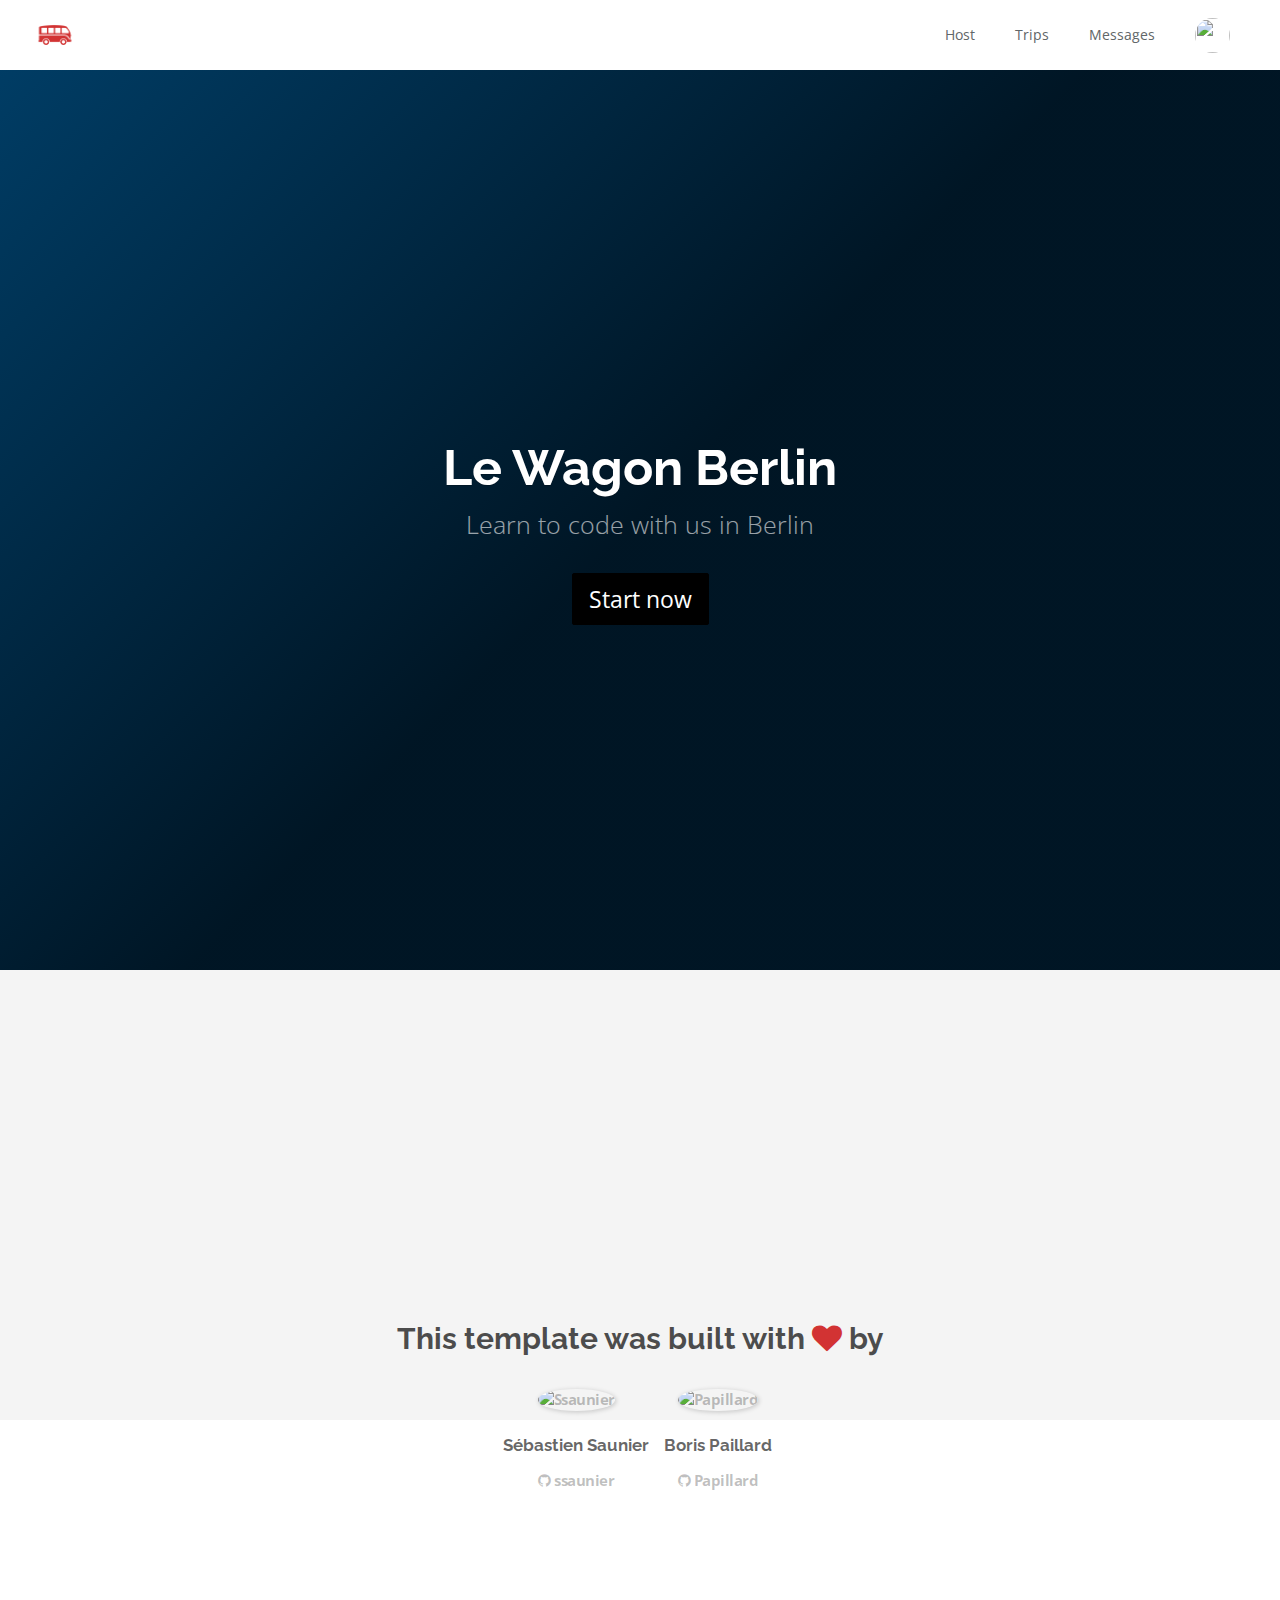
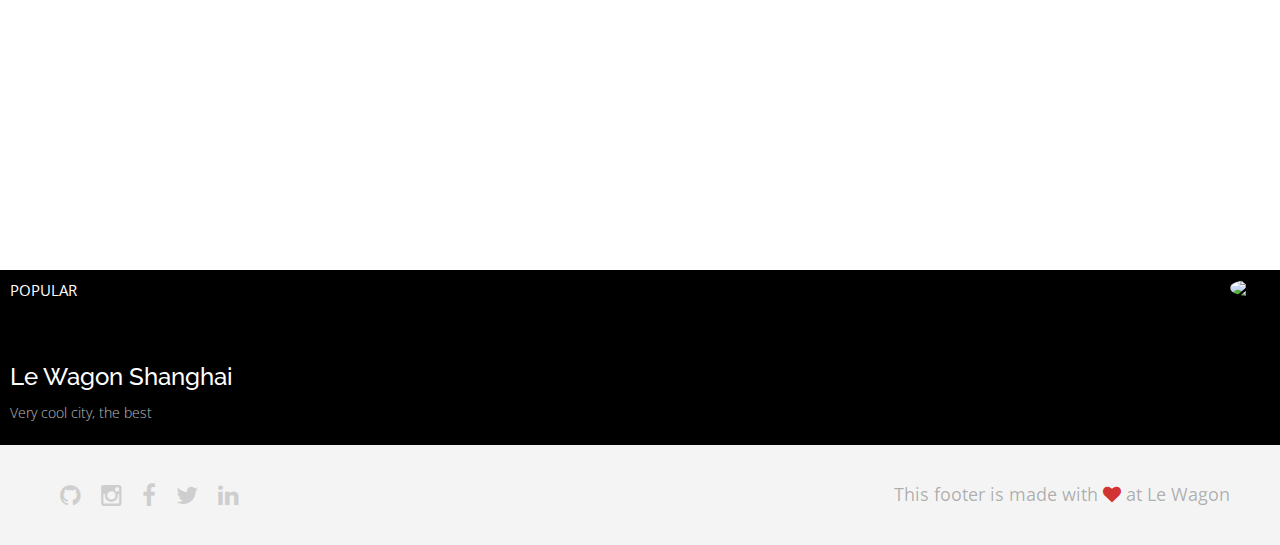
==== commit 070db4b4: "Automated commit at 2018-03-26 07:51:06 UTC by middleman-deploy 2.0.0-alpha" ====
--- a/about.html
+++ b/about.html
@@ -7,11 +7,58 @@
           content="width=device-width, initial-scale=1, shrink-to-fit=no">
     <!-- Use the title from a page's frontmatter if it has one -->
     <title>Le Wagon - Middleman - About</title>
-    <link href="stylesheets/application-3c48b980.css" rel="stylesheet" />
+    <link href="stylesheets/application-f32c49da.css" rel="stylesheet" />
     <script src="javascripts/application-93de88c9.js"></script>
     <link href="images/favicon-f15af148.png" rel="icon" type="image/png" />
   </head>
   <body>
+    <div class="navbar-wagon">
+  <!-- Logo -->
+  <a href="/" class="navbar-wagon-brand">
+    <img src="images/logo-acc9c0ec.png" alt="logo">
+  </a>
+
+  <!-- Right Navigation -->
+  <div class="navbar-wagon-right hidden-xs hidden-sm">
+
+    <a href="" class="navbar-wagon-item navbar-wagon-link">Host</a>
+    <a href="" class="navbar-wagon-item navbar-wagon-link">Trips</a>
+    <a href="" class="navbar-wagon-item navbar-wagon-link">Messages</a>
+
+    <!-- Profile picture with dropdown list -->
+    <div class="navbar-wagon-item">
+      <div class="dropdown">
+        <img src="https://kitt.lewagon.com/placeholder/users/ssaunier" class="avatar dropdown-toggle" id="navbar-wagon-menu" data-toggle="dropdown">
+        <ul class="dropdown-menu dropdown-menu-right navbar-wagon-dropdown-menu">
+          <li><a href="#">Profile</a></li>
+          <li><a href="#">Dashboard</a></li>
+          <li><a href="#">Log Out</a></li>
+        </ul>
+      </div>
+    </div>
+  </div>
+
+  <!-- Dropdown appearing on mobile only -->
+  <div class="navbar-wagon-item hidden-md hidden-lg">
+    <div class="dropdown">
+      <i class="fa fa-bars dropdown-toggle" data-toggle="dropdown"></i>
+      <ul class="dropdown-menu dropdown-menu-right navbar-wagon-dropdown-menu">
+        <li><a href="#">Host</a></li>
+        <li><a href="#">Trips</a></li>
+        <li><a href="#">Messagese</a></li>
+      </ul>
+    </div>
+  </div>
+</div>
+
+    <div class="banner" style="background-image: linear-gradient(-225deg, rgba(0,101,168,0.6) 0%, rgba(0,36,61,0.6) 50%), url('https://kitt.lewagon.com/placeholder/cities/berlin');">
+  <div class="banner-content">
+    <h1>Le Wagon Berlin</h1>
+    <p>Learn to code with us in Berlin</p>
+    <a class="btn btn-primary btn-lg">Start now</a>
+  </div>
+</div>
+
     <div id="about">
   <div class="about-content">
     <h1>This template was built with <i class="fa fa-heart"></i> by</h1>
@@ -34,5 +81,28 @@
   </div>
 </div>
 
+    <div class="card" style="background-image: linear-gradient(rgba(0,0,0,0.3), rgba(0,0,0,0.2)), url('https://kitt.lewagon.com/placeholder/cities/shanghai');">
+  <div class="card-category">Popular</div>
+  <div class="card-description">
+    <h2>Le Wagon Shanghai</h2>
+    <p>Very cool city, the best</p>
+  </div>
+  <img class="card-user" src="https://kitt.lewagon.com/placeholder/users/tgenaitay">
+  <a class="card-link" href="#" ></a>
+</div>
+
+    <div class="footer">
+  <div class="footer-links">
+    <a href="#"><i class="fa fa-github"></i></a>
+    <a href="#"><i class="fa fa-instagram"></i></a>
+    <a href="#"><i class="fa fa-facebook"></i></a>
+    <a href="#"><i class="fa fa-twitter"></i></a>
+    <a href="#"><i class="fa fa-linkedin"></i></a>
+  </div>
+  <div class="footer-copyright">
+    This footer is made with <i class="fa fa-heart"></i> at Le Wagon
+  </div>
+</div>
+
   </body>
 </html>
--- a/stylesheets/application-f32c49da.css
+++ b/stylesheets/application-f32c49da.css
@@ -0,0 +1,8 @@
+@import url("https://fonts.googleapis.com/css?family=Open+Sans:400,300,700|Raleway:400,100,300,700,500");@font-face{font-family:"Font Name";src:url(/fonts/FontFile.eot);src:url(/fonts/FontFile.eot?#iefix) format("embedded-opentype"),url(/fonts/FontFile.woff) format("woff"),url(/fonts/FontFile.ttf) format("truetype")}/*!
+ * Bootstrap v3.3.7 (http://getbootstrap.com)
+ * Copyright 2011-2016 Twitter, Inc.
+ * Licensed under MIT (https://github.com/twbs/bootstrap/blob/master/LICENSE)
+ *//*! normalize.css v3.0.3 | MIT License | github.com/necolas/normalize.css */html{font-family:sans-serif;-ms-text-size-adjust:100%;-webkit-text-size-adjust:100%}body{margin:0}article,aside,details,figcaption,figure,footer,header,hgroup,main,menu,nav,section,summary{display:block}audio,canvas,progress,video{display:inline-block;vertical-align:baseline}audio:not([controls]){display:none;height:0}[hidden],template{display:none}a{background-color:transparent}a:active,a:hover{outline:0}abbr[title]{border-bottom:1px dotted}b,strong{font-weight:bold}dfn{font-style:italic}h1{font-size:2em;margin:0.67em 0}mark{background:#ff0;color:#000}small{font-size:80%}sub,sup{font-size:75%;line-height:0;position:relative;vertical-align:baseline}sup{top:-0.5em}sub{bottom:-0.25em}img{border:0}svg:not(:root){overflow:hidden}figure{margin:1em 40px}hr{-webkit-box-sizing:content-box;box-sizing:content-box;height:0}pre{overflow:auto}code,kbd,pre,samp{font-family:monospace, monospace;font-size:1em}button,input,optgroup,select,textarea{color:inherit;font:inherit;margin:0}button{overflow:visible}button,select{text-transform:none}button,html input[type="button"],input[type="reset"],input[type="submit"]{-webkit-appearance:button;cursor:pointer}button[disabled],html input[disabled]{cursor:default}button::-moz-focus-inner,input::-moz-focus-inner{border:0;padding:0}input{line-height:normal}input[type="checkbox"],input[type="radio"]{-webkit-box-sizing:border-box;box-sizing:border-box;padding:0}input[type="number"]::-webkit-inner-spin-button,input[type="number"]::-webkit-outer-spin-button{height:auto}input[type="search"]{-webkit-appearance:textfield;-webkit-box-sizing:content-box;box-sizing:content-box}input[type="search"]::-webkit-search-cancel-button,input[type="search"]::-webkit-search-decoration{-webkit-appearance:none}fieldset{border:1px solid #c0c0c0;margin:0 2px;padding:0.35em 0.625em 0.75em}legend{border:0;padding:0}textarea{overflow:auto}optgroup{font-weight:bold}table{border-collapse:collapse;border-spacing:0}td,th{padding:0}/*! Source: https://github.com/h5bp/html5-boilerplate/blob/master/src/css/main.css */@media print{*,*:before,*:after{background:transparent !important;color:#000 !important;-webkit-box-shadow:none !important;box-shadow:none !important;text-shadow:none !important}a,a:visited{text-decoration:underline}a[href]:after{content:" (" attr(href) ")"}abbr[title]:after{content:" (" attr(title) ")"}a[href^="#"]:after,a[href^="javascript:"]:after{content:""}pre,blockquote{border:1px solid #999;page-break-inside:avoid}thead{display:table-header-group}tr,img{page-break-inside:avoid}img{max-width:100% !important}p,h2,h3{orphans:3;widows:3}h2,h3{page-break-after:avoid}.navbar{display:none}.btn>.caret,.dropup>.btn>.caret{border-top-color:#000 !important}.label{border:1px solid #000}.table{border-collapse:collapse !important}.table td,.table th{background-color:#fff !important}.table-bordered th,.table-bordered td{border:1px solid #ddd !important}}@font-face{font-family:'Glyphicons Halflings';src:url("../assets/bootstrap/glyphicons-halflings-regular-86b6f62b.eot");src:url("../assets/bootstrap/glyphicons-halflings-regular-86b6f62b.eot?#iefix") format("embedded-opentype"),url("../assets/bootstrap/glyphicons-halflings-regular-ca35b697.woff2") format("woff2"),url("../assets/bootstrap/glyphicons-halflings-regular-278e49a8.woff") format("woff"),url("../assets/bootstrap/glyphicons-halflings-regular-44bc1850.ttf") format("truetype"),url("../assets/bootstrap/glyphicons-halflings-regular-de51a849.svg#glyphicons_halflingsregular") format("svg")}.glyphicon{position:relative;top:1px;display:inline-block;font-family:'Glyphicons Halflings';font-style:normal;font-weight:normal;line-height:1;-webkit-font-smoothing:antialiased;-moz-osx-font-smoothing:grayscale}.glyphicon-asterisk:before{content:"\002a"}.glyphicon-plus:before{content:"\002b"}.glyphicon-euro:before,.glyphicon-eur:before{content:"\20ac"}.glyphicon-minus:before{content:"\2212"}.glyphicon-cloud:before{content:"\2601"}.glyphicon-envelope:before{content:"\2709"}.glyphicon-pencil:before{content:"\270f"}.glyphicon-glass:before{content:"\e001"}.glyphicon-music:before{content:"\e002"}.glyphicon-search:before{content:"\e003"}.glyphicon-heart:before{content:"\e005"}.glyphicon-star:before{content:"\e006"}.glyphicon-star-empty:before{content:"\e007"}.glyphicon-user:before{content:"\e008"}.glyphicon-film:before{content:"\e009"}.glyphicon-th-large:before{content:"\e010"}.glyphicon-th:before{content:"\e011"}.glyphicon-th-list:before{content:"\e012"}.glyphicon-ok:before{content:"\e013"}.glyphicon-remove:before{content:"\e014"}.glyphicon-zoom-in:before{content:"\e015"}.glyphicon-zoom-out:before{content:"\e016"}.glyphicon-off:before{content:"\e017"}.glyphicon-signal:before{content:"\e018"}.glyphicon-cog:before{content:"\e019"}.glyphicon-trash:before{content:"\e020"}.glyphicon-home:before{content:"\e021"}.glyphicon-file:before{content:"\e022"}.glyphicon-time:before{content:"\e023"}.glyphicon-road:before{content:"\e024"}.glyphicon-download-alt:before{content:"\e025"}.glyphicon-download:before{content:"\e026"}.glyphicon-upload:before{content:"\e027"}.glyphicon-inbox:before{content:"\e028"}.glyphicon-play-circle:before{content:"\e029"}.glyphicon-repeat:before{content:"\e030"}.glyphicon-refresh:before{content:"\e031"}.glyphicon-list-alt:before{content:"\e032"}.glyphicon-lock:before{content:"\e033"}.glyphicon-flag:before{content:"\e034"}.glyphicon-headphones:before{content:"\e035"}.glyphicon-volume-off:before{content:"\e036"}.glyphicon-volume-down:before{content:"\e037"}.glyphicon-volume-up:before{content:"\e038"}.glyphicon-qrcode:before{content:"\e039"}.glyphicon-barcode:before{content:"\e040"}.glyphicon-tag:before{content:"\e041"}.glyphicon-tags:before{content:"\e042"}.glyphicon-book:before{content:"\e043"}.glyphicon-bookmark:before{content:"\e044"}.glyphicon-print:before{content:"\e045"}.glyphicon-camera:before{content:"\e046"}.glyphicon-font:before{content:"\e047"}.glyphicon-bold:before{content:"\e048"}.glyphicon-italic:before{content:"\e049"}.glyphicon-text-height:before{content:"\e050"}.glyphicon-text-width:before{content:"\e051"}.glyphicon-align-left:before{content:"\e052"}.glyphicon-align-center:before{content:"\e053"}.glyphicon-align-right:before{content:"\e054"}.glyphicon-align-justify:before{content:"\e055"}.glyphicon-list:before{content:"\e056"}.glyphicon-indent-left:before{content:"\e057"}.glyphicon-indent-right:before{content:"\e058"}.glyphicon-facetime-video:before{content:"\e059"}.glyphicon-picture:before{content:"\e060"}.glyphicon-map-marker:before{content:"\e062"}.glyphicon-adjust:before{content:"\e063"}.glyphicon-tint:before{content:"\e064"}.glyphicon-edit:before{content:"\e065"}.glyphicon-share:before{content:"\e066"}.glyphicon-check:before{content:"\e067"}.glyphicon-move:before{content:"\e068"}.glyphicon-step-backward:before{content:"\e069"}.glyphicon-fast-backward:before{content:"\e070"}.glyphicon-backward:before{content:"\e071"}.glyphicon-play:before{content:"\e072"}.glyphicon-pause:before{content:"\e073"}.glyphicon-stop:before{content:"\e074"}.glyphicon-forward:before{content:"\e075"}.glyphicon-fast-forward:before{content:"\e076"}.glyphicon-step-forward:before{content:"\e077"}.glyphicon-eject:before{content:"\e078"}.glyphicon-chevron-left:before{content:"\e079"}.glyphicon-chevron-right:before{content:"\e080"}.glyphicon-plus-sign:before{content:"\e081"}.glyphicon-minus-sign:before{content:"\e082"}.glyphicon-remove-sign:before{content:"\e083"}.glyphicon-ok-sign:before{content:"\e084"}.glyphicon-question-sign:before{content:"\e085"}.glyphicon-info-sign:before{content:"\e086"}.glyphicon-screenshot:before{content:"\e087"}.glyphicon-remove-circle:before{content:"\e088"}.glyphicon-ok-circle:before{content:"\e089"}.glyphicon-ban-circle:before{content:"\e090"}.glyphicon-arrow-left:before{content:"\e091"}.glyphicon-arrow-right:before{content:"\e092"}.glyphicon-arrow-up:before{content:"\e093"}.glyphicon-arrow-down:before{content:"\e094"}.glyphicon-share-alt:before{content:"\e095"}.glyphicon-resize-full:before{content:"\e096"}.glyphicon-resize-small:before{content:"\e097"}.glyphicon-exclamation-sign:before{content:"\e101"}.glyphicon-gift:before{content:"\e102"}.glyphicon-leaf:before{content:"\e103"}.glyphicon-fire:before{content:"\e104"}.glyphicon-eye-open:before{content:"\e105"}.glyphicon-eye-close:before{content:"\e106"}.glyphicon-warning-sign:before{content:"\e107"}.glyphicon-plane:before{content:"\e108"}.glyphicon-calendar:before{content:"\e109"}.glyphicon-random:before{content:"\e110"}.glyphicon-comment:before{content:"\e111"}.glyphicon-magnet:before{content:"\e112"}.glyphicon-chevron-up:before{content:"\e113"}.glyphicon-chevron-down:before{content:"\e114"}.glyphicon-retweet:before{content:"\e115"}.glyphicon-shopping-cart:before{content:"\e116"}.glyphicon-folder-close:before{content:"\e117"}.glyphicon-folder-open:before{content:"\e118"}.glyphicon-resize-vertical:before{content:"\e119"}.glyphicon-resize-horizontal:before{content:"\e120"}.glyphicon-hdd:before{content:"\e121"}.glyphicon-bullhorn:before{content:"\e122"}.glyphicon-bell:before{content:"\e123"}.glyphicon-certificate:before{content:"\e124"}.glyphicon-thumbs-up:before{content:"\e125"}.glyphicon-thumbs-down:before{content:"\e126"}.glyphicon-hand-right:before{content:"\e127"}.glyphicon-hand-left:before{content:"\e128"}.glyphicon-hand-up:before{content:"\e129"}.glyphicon-hand-down:before{content:"\e130"}.glyphicon-circle-arrow-right:before{content:"\e131"}.glyphicon-circle-arrow-left:before{content:"\e132"}.glyphicon-circle-arrow-up:before{content:"\e133"}.glyphicon-circle-arrow-down:before{content:"\e134"}.glyphicon-globe:before{content:"\e135"}.glyphicon-wrench:before{content:"\e136"}.glyphicon-tasks:before{content:"\e137"}.glyphicon-filter:before{content:"\e138"}.glyphicon-briefcase:before{content:"\e139"}.glyphicon-fullscreen:before{content:"\e140"}.glyphicon-dashboard:before{content:"\e141"}.glyphicon-paperclip:before{content:"\e142"}.glyphicon-heart-empty:before{content:"\e143"}.glyphicon-link:before{content:"\e144"}.glyphicon-phone:before{content:"\e145"}.glyphicon-pushpin:before{content:"\e146"}.glyphicon-usd:before{content:"\e148"}.glyphicon-gbp:before{content:"\e149"}.glyphicon-sort:before{content:"\e150"}.glyphicon-sort-by-alphabet:before{content:"\e151"}.glyphicon-sort-by-alphabet-alt:before{content:"\e152"}.glyphicon-sort-by-order:before{content:"\e153"}.glyphicon-sort-by-order-alt:before{content:"\e154"}.glyphicon-sort-by-attributes:before{content:"\e155"}.glyphicon-sort-by-attributes-alt:before{content:"\e156"}.glyphicon-unchecked:before{content:"\e157"}.glyphicon-expand:before{content:"\e158"}.glyphicon-collapse-down:before{content:"\e159"}.glyphicon-collapse-up:before{content:"\e160"}.glyphicon-log-in:before{content:"\e161"}.glyphicon-flash:before{content:"\e162"}.glyphicon-log-out:before{content:"\e163"}.glyphicon-new-window:before{content:"\e164"}.glyphicon-record:before{content:"\e165"}.glyphicon-save:before{content:"\e166"}.glyphicon-open:before{content:"\e167"}.glyphicon-saved:before{content:"\e168"}.glyphicon-import:before{content:"\e169"}.glyphicon-export:before{content:"\e170"}.glyphicon-send:before{content:"\e171"}.glyphicon-floppy-disk:before{content:"\e172"}.glyphicon-floppy-saved:before{content:"\e173"}.glyphicon-floppy-remove:before{content:"\e174"}.glyphicon-floppy-save:before{content:"\e175"}.glyphicon-floppy-open:before{content:"\e176"}.glyphicon-credit-card:before{content:"\e177"}.glyphicon-transfer:before{content:"\e178"}.glyphicon-cutlery:before{content:"\e179"}.glyphicon-header:before{content:"\e180"}.glyphicon-compressed:before{content:"\e181"}.glyphicon-earphone:before{content:"\e182"}.glyphicon-phone-alt:before{content:"\e183"}.glyphicon-tower:before{content:"\e184"}.glyphicon-stats:before{content:"\e185"}.glyphicon-sd-video:before{content:"\e186"}.glyphicon-hd-video:before{content:"\e187"}.glyphicon-subtitles:before{content:"\e188"}.glyphicon-sound-stereo:before{content:"\e189"}.glyphicon-sound-dolby:before{content:"\e190"}.glyphicon-sound-5-1:before{content:"\e191"}.glyphicon-sound-6-1:before{content:"\e192"}.glyphicon-sound-7-1:before{content:"\e193"}.glyphicon-copyright-mark:before{content:"\e194"}.glyphicon-registration-mark:before{content:"\e195"}.glyphicon-cloud-download:before{content:"\e197"}.glyphicon-cloud-upload:before{content:"\e198"}.glyphicon-tree-conifer:before{content:"\e199"}.glyphicon-tree-deciduous:before{content:"\e200"}.glyphicon-cd:before{content:"\e201"}.glyphicon-save-file:before{content:"\e202"}.glyphicon-open-file:before{content:"\e203"}.glyphicon-level-up:before{content:"\e204"}.glyphicon-copy:before{content:"\e205"}.glyphicon-paste:before{content:"\e206"}.glyphicon-alert:before{content:"\e209"}.glyphicon-equalizer:before{content:"\e210"}.glyphicon-king:before{content:"\e211"}.glyphicon-queen:before{content:"\e212"}.glyphicon-pawn:before{content:"\e213"}.glyphicon-bishop:before{content:"\e214"}.glyphicon-knight:before{content:"\e215"}.glyphicon-baby-formula:before{content:"\e216"}.glyphicon-tent:before{content:"\26fa"}.glyphicon-blackboard:before{content:"\e218"}.glyphicon-bed:before{content:"\e219"}.glyphicon-apple:before{content:"\f8ff"}.glyphicon-erase:before{content:"\e221"}.glyphicon-hourglass:before{content:"\231b"}.glyphicon-lamp:before{content:"\e223"}.glyphicon-duplicate:before{content:"\e224"}.glyphicon-piggy-bank:before{content:"\e225"}.glyphicon-scissors:before{content:"\e226"}.glyphicon-bitcoin:before{content:"\e227"}.glyphicon-btc:before{content:"\e227"}.glyphicon-xbt:before{content:"\e227"}.glyphicon-yen:before{content:"\00a5"}.glyphicon-jpy:before{content:"\00a5"}.glyphicon-ruble:before{content:"\20bd"}.glyphicon-rub:before{content:"\20bd"}.glyphicon-scale:before{content:"\e230"}.glyphicon-ice-lolly:before{content:"\e231"}.glyphicon-ice-lolly-tasted:before{content:"\e232"}.glyphicon-education:before{content:"\e233"}.glyphicon-option-horizontal:before{content:"\e234"}.glyphicon-option-vertical:before{content:"\e235"}.glyphicon-menu-hamburger:before{content:"\e236"}.glyphicon-modal-window:before{content:"\e237"}.glyphicon-oil:before{content:"\e238"}.glyphicon-grain:before{content:"\e239"}.glyphicon-sunglasses:before{content:"\e240"}.glyphicon-text-size:before{content:"\e241"}.glyphicon-text-color:before{content:"\e242"}.glyphicon-text-background:before{content:"\e243"}.glyphicon-object-align-top:before{content:"\e244"}.glyphicon-object-align-bottom:before{content:"\e245"}.glyphicon-object-align-horizontal:before{content:"\e246"}.glyphicon-object-align-left:before{content:"\e247"}.glyphicon-object-align-vertical:before{content:"\e248"}.glyphicon-object-align-right:before{content:"\e249"}.glyphicon-triangle-right:before{content:"\e250"}.glyphicon-triangle-left:before{content:"\e251"}.glyphicon-triangle-bottom:before{content:"\e252"}.glyphicon-triangle-top:before{content:"\e253"}.glyphicon-console:before{content:"\e254"}.glyphicon-superscript:before{content:"\e255"}.glyphicon-subscript:before{content:"\e256"}.glyphicon-menu-left:before{content:"\e257"}.glyphicon-menu-right:before{content:"\e258"}.glyphicon-menu-down:before{content:"\e259"}.glyphicon-menu-up:before{content:"\e260"}*{-webkit-box-sizing:border-box;box-sizing:border-box}*:before,*:after{-webkit-box-sizing:border-box;box-sizing:border-box}html{font-size:10px;-webkit-tap-highlight-color:transparent}body{font-family:"Open Sans", "Helvetica", "sans-serif";font-size:18px;line-height:1.42857143;color:#333333;background-color:#000000}input,button,select,textarea{font-family:inherit;font-size:inherit;line-height:inherit}a{color:#000000;text-decoration:none}a:hover,a:focus{color:black;text-decoration:underline}a:focus{outline:5px auto -webkit-focus-ring-color;outline-offset:-2px}figure{margin:0}img{vertical-align:middle}.img-responsive{display:block;max-width:100%;height:auto}.img-rounded{border-radius:2px}.img-thumbnail{padding:4px;line-height:1.42857143;background-color:#000000;border:1px solid #ddd;border-radius:2px;-webkit-transition:all 0.2s ease-in-out;transition:all 0.2s ease-in-out;display:inline-block;max-width:100%;height:auto}.img-circle{border-radius:50%}hr{margin-top:25px;margin-bottom:25px;border:0;border-top:1px solid #eeeeee}.sr-only{position:absolute;width:1px;height:1px;margin:-1px;padding:0;overflow:hidden;clip:rect(0, 0, 0, 0);border:0}.sr-only-focusable:active,.sr-only-focusable:focus{position:static;width:auto;height:auto;margin:0;overflow:visible;clip:auto}[role="button"]{cursor:pointer}h1,h2,h3,h4,h5,h6,.h1,.h2,.h3,.h4,.h5,.h6{font-family:"Raleway", "Helvetica", "sans-serif";font-weight:500;line-height:1.1;color:inherit}h1 small,h1 .small,h2 small,h2 .small,h3 small,h3 .small,h4 small,h4 .small,h5 small,h5 .small,h6 small,h6 .small,.h1 small,.h1 .small,.h2 small,.h2 .small,.h3 small,.h3 .small,.h4 small,.h4 .small,.h5 small,.h5 .small,.h6 small,.h6 .small{font-weight:normal;line-height:1;color:#777777}h1,.h1,h2,.h2,h3,.h3{margin-top:25px;margin-bottom:12.5px}h1 small,h1 .small,.h1 small,.h1 .small,h2 small,h2 .small,.h2 small,.h2 .small,h3 small,h3 .small,.h3 small,.h3 .small{font-size:65%}h4,.h4,h5,.h5,h6,.h6{margin-top:12.5px;margin-bottom:12.5px}h4 small,h4 .small,.h4 small,.h4 .small,h5 small,h5 .small,.h5 small,.h5 .small,h6 small,h6 .small,.h6 small,.h6 .small{font-size:75%}h1,.h1{font-size:46px}h2,.h2{font-size:38px}h3,.h3{font-size:31px}h4,.h4{font-size:23px}h5,.h5{font-size:18px}h6,.h6{font-size:16px}p{margin:0 0 12.5px}.lead{margin-bottom:25px;font-size:20px;font-weight:300;line-height:1.4}@media (min-width: 768px){.lead{font-size:27px}}small,.small{font-size:88%}mark,.mark{background-color:#fcf8e3;padding:.2em}.text-left{text-align:left}.text-right{text-align:right}.text-center{text-align:center}.text-justify{text-align:justify}.text-nowrap{white-space:nowrap}.text-lowercase{text-transform:lowercase}.text-uppercase,.initialism{text-transform:uppercase}.text-capitalize{text-transform:capitalize}.text-muted{color:#777777}.text-primary{color:#000000}a.text-primary:hover,a.text-primary:focus{color:black}.text-success{color:#3c763d}a.text-success:hover,a.text-success:focus{color:#2b542c}.text-info{color:#31708f}a.text-info:hover,a.text-info:focus{color:#245269}.text-warning{color:#8a6d3b}a.text-warning:hover,a.text-warning:focus{color:#66512c}.text-danger{color:#a94442}a.text-danger:hover,a.text-danger:focus{color:#843534}.bg-primary{color:#fff}.bg-primary{background-color:#000000}a.bg-primary:hover,a.bg-primary:focus{background-color:black}.bg-success{background-color:#dff0d8}a.bg-success:hover,a.bg-success:focus{background-color:#c1e2b3}.bg-info{background-color:#d9edf7}a.bg-info:hover,a.bg-info:focus{background-color:#afd9ee}.bg-warning{background-color:#fcf8e3}a.bg-warning:hover,a.bg-warning:focus{background-color:#f7ecb5}.bg-danger{background-color:#f2dede}a.bg-danger:hover,a.bg-danger:focus{background-color:#e4b9b9}.page-header{padding-bottom:11.5px;margin:50px 0 25px;border-bottom:1px solid #eeeeee}ul,ol{margin-top:0;margin-bottom:12.5px}ul ul,ul ol,ol ul,ol ol{margin-bottom:0}.list-unstyled{padding-left:0;list-style:none}.list-inline{padding-left:0;list-style:none;margin-left:-5px}.list-inline>li{display:inline-block;padding-left:5px;padding-right:5px}dl{margin-top:0;margin-bottom:25px}dt,dd{line-height:1.42857143}dt{font-weight:bold}dd{margin-left:0}.dl-horizontal dd:before,.dl-horizontal dd:after{content:" ";display:table}.dl-horizontal dd:after{clear:both}@media (min-width: 768px){.dl-horizontal dt{float:left;width:160px;clear:left;text-align:right;overflow:hidden;text-overflow:ellipsis;white-space:nowrap}.dl-horizontal dd{margin-left:180px}}abbr[title],abbr[data-original-title]{cursor:help;border-bottom:1px dotted #777777}.initialism{font-size:90%}blockquote{padding:12.5px 25px;margin:0 0 25px;font-size:22.5px;border-left:5px solid #eeeeee}blockquote p:last-child,blockquote ul:last-child,blockquote ol:last-child{margin-bottom:0}blockquote footer,blockquote small,blockquote .small{display:block;font-size:80%;line-height:1.42857143;color:#777777}blockquote footer:before,blockquote small:before,blockquote .small:before{content:'\2014 \00A0'}.blockquote-reverse,blockquote.pull-right{padding-right:15px;padding-left:0;border-right:5px solid #eeeeee;border-left:0;text-align:right}.blockquote-reverse footer:before,.blockquote-reverse small:before,.blockquote-reverse .small:before,blockquote.pull-right footer:before,blockquote.pull-right small:before,blockquote.pull-right .small:before{content:''}.blockquote-reverse footer:after,.blockquote-reverse small:after,.blockquote-reverse .small:after,blockquote.pull-right footer:after,blockquote.pull-right small:after,blockquote.pull-right .small:after{content:'\00A0 \2014'}address{margin-bottom:25px;font-style:normal;line-height:1.42857143}code,kbd,pre,samp{font-family:Menlo, Monaco, Consolas, "Courier New", monospace}code{padding:2px 4px;font-size:90%;color:#c7254e;background-color:#f9f2f4;border-radius:2px}kbd{padding:2px 4px;font-size:90%;color:#fff;background-color:#333;border-radius:2px;-webkit-box-shadow:inset 0 -1px 0 rgba(0,0,0,0.25);box-shadow:inset 0 -1px 0 rgba(0,0,0,0.25)}kbd kbd{padding:0;font-size:100%;font-weight:bold;-webkit-box-shadow:none;box-shadow:none}pre{display:block;padding:12px;margin:0 0 12.5px;font-size:17px;line-height:1.42857143;word-break:break-all;word-wrap:break-word;color:#333333;background-color:#f5f5f5;border:1px solid #ccc;border-radius:2px}pre code{padding:0;font-size:inherit;color:inherit;white-space:pre-wrap;background-color:transparent;border-radius:0}.pre-scrollable{max-height:340px;overflow-y:scroll}.container{margin-right:auto;margin-left:auto;padding-left:15px;padding-right:15px}.container:before,.container:after{content:" ";display:table}.container:after{clear:both}@media (min-width: 768px){.container{width:750px}}@media (min-width: 992px){.container{width:970px}}@media (min-width: 1200px){.container{width:1170px}}.container-fluid{margin-right:auto;margin-left:auto;padding-left:15px;padding-right:15px}.container-fluid:before,.container-fluid:after{content:" ";display:table}.container-fluid:after{clear:both}.row{margin-left:-15px;margin-right:-15px}.row:before,.row:after{content:" ";display:table}.row:after{clear:both}.col-xs-1,.col-sm-1,.col-md-1,.col-lg-1,.col-xs-2,.col-sm-2,.col-md-2,.col-lg-2,.col-xs-3,.col-sm-3,.col-md-3,.col-lg-3,.col-xs-4,.col-sm-4,.col-md-4,.col-lg-4,.col-xs-5,.col-sm-5,.col-md-5,.col-lg-5,.col-xs-6,.col-sm-6,.col-md-6,.col-lg-6,.col-xs-7,.col-sm-7,.col-md-7,.col-lg-7,.col-xs-8,.col-sm-8,.col-md-8,.col-lg-8,.col-xs-9,.col-sm-9,.col-md-9,.col-lg-9,.col-xs-10,.col-sm-10,.col-md-10,.col-lg-10,.col-xs-11,.col-sm-11,.col-md-11,.col-lg-11,.col-xs-12,.col-sm-12,.col-md-12,.col-lg-12{position:relative;min-height:1px;padding-left:15px;padding-right:15px}.col-xs-1,.col-xs-2,.col-xs-3,.col-xs-4,.col-xs-5,.col-xs-6,.col-xs-7,.col-xs-8,.col-xs-9,.col-xs-10,.col-xs-11,.col-xs-12{float:left}.col-xs-1{width:8.33333333%}.col-xs-2{width:16.66666667%}.col-xs-3{width:25%}.col-xs-4{width:33.33333333%}.col-xs-5{width:41.66666667%}.col-xs-6{width:50%}.col-xs-7{width:58.33333333%}.col-xs-8{width:66.66666667%}.col-xs-9{width:75%}.col-xs-10{width:83.33333333%}.col-xs-11{width:91.66666667%}.col-xs-12{width:100%}.col-xs-pull-0{right:auto}.col-xs-pull-1{right:8.33333333%}.col-xs-pull-2{right:16.66666667%}.col-xs-pull-3{right:25%}.col-xs-pull-4{right:33.33333333%}.col-xs-pull-5{right:41.66666667%}.col-xs-pull-6{right:50%}.col-xs-pull-7{right:58.33333333%}.col-xs-pull-8{right:66.66666667%}.col-xs-pull-9{right:75%}.col-xs-pull-10{right:83.33333333%}.col-xs-pull-11{right:91.66666667%}.col-xs-pull-12{right:100%}.col-xs-push-0{left:auto}.col-xs-push-1{left:8.33333333%}.col-xs-push-2{left:16.66666667%}.col-xs-push-3{left:25%}.col-xs-push-4{left:33.33333333%}.col-xs-push-5{left:41.66666667%}.col-xs-push-6{left:50%}.col-xs-push-7{left:58.33333333%}.col-xs-push-8{left:66.66666667%}.col-xs-push-9{left:75%}.col-xs-push-10{left:83.33333333%}.col-xs-push-11{left:91.66666667%}.col-xs-push-12{left:100%}.col-xs-offset-0{margin-left:0%}.col-xs-offset-1{margin-left:8.33333333%}.col-xs-offset-2{margin-left:16.66666667%}.col-xs-offset-3{margin-left:25%}.col-xs-offset-4{margin-left:33.33333333%}.col-xs-offset-5{margin-left:41.66666667%}.col-xs-offset-6{margin-left:50%}.col-xs-offset-7{margin-left:58.33333333%}.col-xs-offset-8{margin-left:66.66666667%}.col-xs-offset-9{margin-left:75%}.col-xs-offset-10{margin-left:83.33333333%}.col-xs-offset-11{margin-left:91.66666667%}.col-xs-offset-12{margin-left:100%}@media (min-width: 768px){.col-sm-1,.col-sm-2,.col-sm-3,.col-sm-4,.col-sm-5,.col-sm-6,.col-sm-7,.col-sm-8,.col-sm-9,.col-sm-10,.col-sm-11,.col-sm-12{float:left}.col-sm-1{width:8.33333333%}.col-sm-2{width:16.66666667%}.col-sm-3{width:25%}.col-sm-4{width:33.33333333%}.col-sm-5{width:41.66666667%}.col-sm-6{width:50%}.col-sm-7{width:58.33333333%}.col-sm-8{width:66.66666667%}.col-sm-9{width:75%}.col-sm-10{width:83.33333333%}.col-sm-11{width:91.66666667%}.col-sm-12{width:100%}.col-sm-pull-0{right:auto}.col-sm-pull-1{right:8.33333333%}.col-sm-pull-2{right:16.66666667%}.col-sm-pull-3{right:25%}.col-sm-pull-4{right:33.33333333%}.col-sm-pull-5{right:41.66666667%}.col-sm-pull-6{right:50%}.col-sm-pull-7{right:58.33333333%}.col-sm-pull-8{right:66.66666667%}.col-sm-pull-9{right:75%}.col-sm-pull-10{right:83.33333333%}.col-sm-pull-11{right:91.66666667%}.col-sm-pull-12{right:100%}.col-sm-push-0{left:auto}.col-sm-push-1{left:8.33333333%}.col-sm-push-2{left:16.66666667%}.col-sm-push-3{left:25%}.col-sm-push-4{left:33.33333333%}.col-sm-push-5{left:41.66666667%}.col-sm-push-6{left:50%}.col-sm-push-7{left:58.33333333%}.col-sm-push-8{left:66.66666667%}.col-sm-push-9{left:75%}.col-sm-push-10{left:83.33333333%}.col-sm-push-11{left:91.66666667%}.col-sm-push-12{left:100%}.col-sm-offset-0{margin-left:0%}.col-sm-offset-1{margin-left:8.33333333%}.col-sm-offset-2{margin-left:16.66666667%}.col-sm-offset-3{margin-left:25%}.col-sm-offset-4{margin-left:33.33333333%}.col-sm-offset-5{margin-left:41.66666667%}.col-sm-offset-6{margin-left:50%}.col-sm-offset-7{margin-left:58.33333333%}.col-sm-offset-8{margin-left:66.66666667%}.col-sm-offset-9{margin-left:75%}.col-sm-offset-10{margin-left:83.33333333%}.col-sm-offset-11{margin-left:91.66666667%}.col-sm-offset-12{margin-left:100%}}@media (min-width: 992px){.col-md-1,.col-md-2,.col-md-3,.col-md-4,.col-md-5,.col-md-6,.col-md-7,.col-md-8,.col-md-9,.col-md-10,.col-md-11,.col-md-12{float:left}.col-md-1{width:8.33333333%}.col-md-2{width:16.66666667%}.col-md-3{width:25%}.col-md-4{width:33.33333333%}.col-md-5{width:41.66666667%}.col-md-6{width:50%}.col-md-7{width:58.33333333%}.col-md-8{width:66.66666667%}.col-md-9{width:75%}.col-md-10{width:83.33333333%}.col-md-11{width:91.66666667%}.col-md-12{width:100%}.col-md-pull-0{right:auto}.col-md-pull-1{right:8.33333333%}.col-md-pull-2{right:16.66666667%}.col-md-pull-3{right:25%}.col-md-pull-4{right:33.33333333%}.col-md-pull-5{right:41.66666667%}.col-md-pull-6{right:50%}.col-md-pull-7{right:58.33333333%}.col-md-pull-8{right:66.66666667%}.col-md-pull-9{right:75%}.col-md-pull-10{right:83.33333333%}.col-md-pull-11{right:91.66666667%}.col-md-pull-12{right:100%}.col-md-push-0{left:auto}.col-md-push-1{left:8.33333333%}.col-md-push-2{left:16.66666667%}.col-md-push-3{left:25%}.col-md-push-4{left:33.33333333%}.col-md-push-5{left:41.66666667%}.col-md-push-6{left:50%}.col-md-push-7{left:58.33333333%}.col-md-push-8{left:66.66666667%}.col-md-push-9{left:75%}.col-md-push-10{left:83.33333333%}.col-md-push-11{left:91.66666667%}.col-md-push-12{left:100%}.col-md-offset-0{margin-left:0%}.col-md-offset-1{margin-left:8.33333333%}.col-md-offset-2{margin-left:16.66666667%}.col-md-offset-3{margin-left:25%}.col-md-offset-4{margin-left:33.33333333%}.col-md-offset-5{margin-left:41.66666667%}.col-md-offset-6{margin-left:50%}.col-md-offset-7{margin-left:58.33333333%}.col-md-offset-8{margin-left:66.66666667%}.col-md-offset-9{margin-left:75%}.col-md-offset-10{margin-left:83.33333333%}.col-md-offset-11{margin-left:91.66666667%}.col-md-offset-12{margin-left:100%}}@media (min-width: 1200px){.col-lg-1,.col-lg-2,.col-lg-3,.col-lg-4,.col-lg-5,.col-lg-6,.col-lg-7,.col-lg-8,.col-lg-9,.col-lg-10,.col-lg-11,.col-lg-12{float:left}.col-lg-1{width:8.33333333%}.col-lg-2{width:16.66666667%}.col-lg-3{width:25%}.col-lg-4{width:33.33333333%}.col-lg-5{width:41.66666667%}.col-lg-6{width:50%}.col-lg-7{width:58.33333333%}.col-lg-8{width:66.66666667%}.col-lg-9{width:75%}.col-lg-10{width:83.33333333%}.col-lg-11{width:91.66666667%}.col-lg-12{width:100%}.col-lg-pull-0{right:auto}.col-lg-pull-1{right:8.33333333%}.col-lg-pull-2{right:16.66666667%}.col-lg-pull-3{right:25%}.col-lg-pull-4{right:33.33333333%}.col-lg-pull-5{right:41.66666667%}.col-lg-pull-6{right:50%}.col-lg-pull-7{right:58.33333333%}.col-lg-pull-8{right:66.66666667%}.col-lg-pull-9{right:75%}.col-lg-pull-10{right:83.33333333%}.col-lg-pull-11{right:91.66666667%}.col-lg-pull-12{right:100%}.col-lg-push-0{left:auto}.col-lg-push-1{left:8.33333333%}.col-lg-push-2{left:16.66666667%}.col-lg-push-3{left:25%}.col-lg-push-4{left:33.33333333%}.col-lg-push-5{left:41.66666667%}.col-lg-push-6{left:50%}.col-lg-push-7{left:58.33333333%}.col-lg-push-8{left:66.66666667%}.col-lg-push-9{left:75%}.col-lg-push-10{left:83.33333333%}.col-lg-push-11{left:91.66666667%}.col-lg-push-12{left:100%}.col-lg-offset-0{margin-left:0%}.col-lg-offset-1{margin-left:8.33333333%}.col-lg-offset-2{margin-left:16.66666667%}.col-lg-offset-3{margin-left:25%}.col-lg-offset-4{margin-left:33.33333333%}.col-lg-offset-5{margin-left:41.66666667%}.col-lg-offset-6{margin-left:50%}.col-lg-offset-7{margin-left:58.33333333%}.col-lg-offset-8{margin-left:66.66666667%}.col-lg-offset-9{margin-left:75%}.col-lg-offset-10{margin-left:83.33333333%}.col-lg-offset-11{margin-left:91.66666667%}.col-lg-offset-12{margin-left:100%}}table{background-color:transparent}caption{padding-top:8px;padding-bottom:8px;color:#777777;text-align:left}th{text-align:left}.table{width:100%;max-width:100%;margin-bottom:25px}.table>thead>tr>th,.table>thead>tr>td,.table>tbody>tr>th,.table>tbody>tr>td,.table>tfoot>tr>th,.table>tfoot>tr>td{padding:8px;line-height:1.42857143;vertical-align:top;border-top:1px solid #ddd}.table>thead>tr>th{vertical-align:bottom;border-bottom:2px solid #ddd}.table>caption+thead>tr:first-child>th,.table>caption+thead>tr:first-child>td,.table>colgroup+thead>tr:first-child>th,.table>colgroup+thead>tr:first-child>td,.table>thead:first-child>tr:first-child>th,.table>thead:first-child>tr:first-child>td{border-top:0}.table>tbody+tbody{border-top:2px solid #ddd}.table .table{background-color:#000000}.table-condensed>thead>tr>th,.table-condensed>thead>tr>td,.table-condensed>tbody>tr>th,.table-condensed>tbody>tr>td,.table-condensed>tfoot>tr>th,.table-condensed>tfoot>tr>td{padding:5px}.table-bordered{border:1px solid #ddd}.table-bordered>thead>tr>th,.table-bordered>thead>tr>td,.table-bordered>tbody>tr>th,.table-bordered>tbody>tr>td,.table-bordered>tfoot>tr>th,.table-bordered>tfoot>tr>td{border:1px solid #ddd}.table-bordered>thead>tr>th,.table-bordered>thead>tr>td{border-bottom-width:2px}.table-striped>tbody>tr:nth-of-type(odd){background-color:#f9f9f9}.table-hover>tbody>tr:hover{background-color:#f5f5f5}table col[class*="col-"]{position:static;float:none;display:table-column}table td[class*="col-"],table th[class*="col-"]{position:static;float:none;display:table-cell}.table>thead>tr>td.active,.table>thead>tr>th.active,.table>thead>tr.active>td,.table>thead>tr.active>th,.table>tbody>tr>td.active,.table>tbody>tr>th.active,.table>tbody>tr.active>td,.table>tbody>tr.active>th,.table>tfoot>tr>td.active,.table>tfoot>tr>th.active,.table>tfoot>tr.active>td,.table>tfoot>tr.active>th{background-color:#f5f5f5}.table-hover>tbody>tr>td.active:hover,.table-hover>tbody>tr>th.active:hover,.table-hover>tbody>tr.active:hover>td,.table-hover>tbody>tr:hover>.active,.table-hover>tbody>tr.active:hover>th{background-color:#e8e8e8}.table>thead>tr>td.success,.table>thead>tr>th.success,.table>thead>tr.success>td,.table>thead>tr.success>th,.table>tbody>tr>td.success,.table>tbody>tr>th.success,.table>tbody>tr.success>td,.table>tbody>tr.success>th,.table>tfoot>tr>td.success,.table>tfoot>tr>th.success,.table>tfoot>tr.success>td,.table>tfoot>tr.success>th{background-color:#dff0d8}.table-hover>tbody>tr>td.success:hover,.table-hover>tbody>tr>th.success:hover,.table-hover>tbody>tr.success:hover>td,.table-hover>tbody>tr:hover>.success,.table-hover>tbody>tr.success:hover>th{background-color:#d0e9c6}.table>thead>tr>td.info,.table>thead>tr>th.info,.table>thead>tr.info>td,.table>thead>tr.info>th,.table>tbody>tr>td.info,.table>tbody>tr>th.info,.table>tbody>tr.info>td,.table>tbody>tr.info>th,.table>tfoot>tr>td.info,.table>tfoot>tr>th.info,.table>tfoot>tr.info>td,.table>tfoot>tr.info>th{background-color:#d9edf7}.table-hover>tbody>tr>td.info:hover,.table-hover>tbody>tr>th.info:hover,.table-hover>tbody>tr.info:hover>td,.table-hover>tbody>tr:hover>.info,.table-hover>tbody>tr.info:hover>th{background-color:#c4e3f3}.table>thead>tr>td.warning,.table>thead>tr>th.warning,.table>thead>tr.warning>td,.table>thead>tr.warning>th,.table>tbody>tr>td.warning,.table>tbody>tr>th.warning,.table>tbody>tr.warning>td,.table>tbody>tr.warning>th,.table>tfoot>tr>td.warning,.table>tfoot>tr>th.warning,.table>tfoot>tr.warning>td,.table>tfoot>tr.warning>th{background-color:#fcf8e3}.table-hover>tbody>tr>td.warning:hover,.table-hover>tbody>tr>th.warning:hover,.table-hover>tbody>tr.warning:hover>td,.table-hover>tbody>tr:hover>.warning,.table-hover>tbody>tr.warning:hover>th{background-color:#faf2cc}.table>thead>tr>td.danger,.table>thead>tr>th.danger,.table>thead>tr.danger>td,.table>thead>tr.danger>th,.table>tbody>tr>td.danger,.table>tbody>tr>th.danger,.table>tbody>tr.danger>td,.table>tbody>tr.danger>th,.table>tfoot>tr>td.danger,.table>tfoot>tr>th.danger,.table>tfoot>tr.danger>td,.table>tfoot>tr.danger>th{background-color:#f2dede}.table-hover>tbody>tr>td.danger:hover,.table-hover>tbody>tr>th.danger:hover,.table-hover>tbody>tr.danger:hover>td,.table-hover>tbody>tr:hover>.danger,.table-hover>tbody>tr.danger:hover>th{background-color:#ebcccc}.table-responsive{overflow-x:auto;min-height:0.01%}@media screen and (max-width: 767px){.table-responsive{width:100%;margin-bottom:18.75px;overflow-y:hidden;-ms-overflow-style:-ms-autohiding-scrollbar;border:1px solid #ddd}.table-responsive>.table{margin-bottom:0}.table-responsive>.table>thead>tr>th,.table-responsive>.table>thead>tr>td,.table-responsive>.table>tbody>tr>th,.table-responsive>.table>tbody>tr>td,.table-responsive>.table>tfoot>tr>th,.table-responsive>.table>tfoot>tr>td{white-space:nowrap}.table-responsive>.table-bordered{border:0}.table-responsive>.table-bordered>thead>tr>th:first-child,.table-responsive>.table-bordered>thead>tr>td:first-child,.table-responsive>.table-bordered>tbody>tr>th:first-child,.table-responsive>.table-bordered>tbody>tr>td:first-child,.table-responsive>.table-bordered>tfoot>tr>th:first-child,.table-responsive>.table-bordered>tfoot>tr>td:first-child{border-left:0}.table-responsive>.table-bordered>thead>tr>th:last-child,.table-responsive>.table-bordered>thead>tr>td:last-child,.table-responsive>.table-bordered>tbody>tr>th:last-child,.table-responsive>.table-bordered>tbody>tr>td:last-child,.table-responsive>.table-bordered>tfoot>tr>th:last-child,.table-responsive>.table-bordered>tfoot>tr>td:last-child{border-right:0}.table-responsive>.table-bordered>tbody>tr:last-child>th,.table-responsive>.table-bordered>tbody>tr:last-child>td,.table-responsive>.table-bordered>tfoot>tr:last-child>th,.table-responsive>.table-bordered>tfoot>tr:last-child>td{border-bottom:0}}fieldset{padding:0;margin:0;border:0;min-width:0}legend{display:block;width:100%;padding:0;margin-bottom:25px;font-size:27px;line-height:inherit;color:#333333;border:0;border-bottom:1px solid #e5e5e5}label{display:inline-block;max-width:100%;margin-bottom:5px;font-weight:bold}input[type="search"]{-webkit-box-sizing:border-box;box-sizing:border-box}input[type="radio"],input[type="checkbox"]{margin:4px 0 0;margin-top:1px \9;line-height:normal}input[type="file"]{display:block}input[type="range"]{display:block;width:100%}select[multiple],select[size]{height:auto}input[type="file"]:focus,input[type="radio"]:focus,input[type="checkbox"]:focus{outline:5px auto -webkit-focus-ring-color;outline-offset:-2px}output{display:block;padding-top:7px;font-size:18px;line-height:1.42857143;color:#000000}.form-control{display:block;width:100%;height:39px;padding:6px 12px;font-size:18px;line-height:1.42857143;color:#000000;background-color:#fff;background-image:none;border:1px solid #ccc;border-radius:2px;-webkit-box-shadow:inset 0 1px 1px rgba(0,0,0,0.075);box-shadow:inset 0 1px 1px rgba(0,0,0,0.075);-webkit-transition:border-color ease-in-out 0.15s, box-shadow ease-in-out 0.15s;-webkit-transition:border-color ease-in-out 0.15s, -webkit-box-shadow ease-in-out 0.15s;transition:border-color ease-in-out 0.15s, -webkit-box-shadow ease-in-out 0.15s;transition:border-color ease-in-out 0.15s, box-shadow ease-in-out 0.15s;transition:border-color ease-in-out 0.15s, box-shadow ease-in-out 0.15s, -webkit-box-shadow ease-in-out 0.15s}.form-control:focus{border-color:#66afe9;outline:0;-webkit-box-shadow:inset 0 1px 1px rgba(0,0,0,0.075),0 0 8px rgba(102,175,233,0.6);box-shadow:inset 0 1px 1px rgba(0,0,0,0.075),0 0 8px rgba(102,175,233,0.6)}.form-control::-moz-placeholder{color:#999;opacity:1}.form-control:-ms-input-placeholder{color:#999}.form-control::-webkit-input-placeholder{color:#999}.form-control::-ms-expand{border:0;background-color:transparent}.form-control[disabled],.form-control[readonly],fieldset[disabled] .form-control{background-color:#eeeeee;opacity:1}.form-control[disabled],fieldset[disabled] .form-control{cursor:not-allowed}textarea.form-control{height:auto}input[type="search"]{-webkit-appearance:none}@media screen and (-webkit-min-device-pixel-ratio: 0){input[type="date"].form-control,input[type="time"].form-control,input[type="datetime-local"].form-control,input[type="month"].form-control{line-height:39px}input[type="date"].input-sm,.input-group-sm>input[type="date"].form-control,.input-group-sm>input[type="date"].input-group-addon,.input-group-sm>.input-group-btn>input[type="date"].btn,.input-group-sm input[type="date"],input[type="time"].input-sm,.input-group-sm>input[type="time"].form-control,.input-group-sm>input[type="time"].input-group-addon,.input-group-sm>.input-group-btn>input[type="time"].btn,.input-group-sm input[type="time"],input[type="datetime-local"].input-sm,.input-group-sm>input[type="datetime-local"].form-control,.input-group-sm>input[type="datetime-local"].input-group-addon,.input-group-sm>.input-group-btn>input[type="datetime-local"].btn,.input-group-sm input[type="datetime-local"],input[type="month"].input-sm,.input-group-sm>input[type="month"].form-control,.input-group-sm>input[type="month"].input-group-addon,.input-group-sm>.input-group-btn>input[type="month"].btn,.input-group-sm input[type="month"]{line-height:36px}input[type="date"].input-lg,.input-group-lg>input[type="date"].form-control,.input-group-lg>input[type="date"].input-group-addon,.input-group-lg>.input-group-btn>input[type="date"].btn,.input-group-lg input[type="date"],input[type="time"].input-lg,.input-group-lg>input[type="time"].form-control,.input-group-lg>input[type="time"].input-group-addon,.input-group-lg>.input-group-btn>input[type="time"].btn,.input-group-lg input[type="time"],input[type="datetime-local"].input-lg,.input-group-lg>input[type="datetime-local"].form-control,.input-group-lg>input[type="datetime-local"].input-group-addon,.input-group-lg>.input-group-btn>input[type="datetime-local"].btn,.input-group-lg input[type="datetime-local"],input[type="month"].input-lg,.input-group-lg>input[type="month"].form-control,.input-group-lg>input[type="month"].input-group-addon,.input-group-lg>.input-group-btn>input[type="month"].btn,.input-group-lg input[type="month"]{line-height:53px}}.form-group{margin-bottom:15px}.radio,.checkbox{position:relative;display:block;margin-top:10px;margin-bottom:10px}.radio label,.checkbox label{min-height:25px;padding-left:20px;margin-bottom:0;font-weight:normal;cursor:pointer}.radio input[type="radio"],.radio-inline input[type="radio"],.checkbox input[type="checkbox"],.checkbox-inline input[type="checkbox"]{position:absolute;margin-left:-20px;margin-top:4px \9}.radio+.radio,.checkbox+.checkbox{margin-top:-5px}.radio-inline,.checkbox-inline{position:relative;display:inline-block;padding-left:20px;margin-bottom:0;vertical-align:middle;font-weight:normal;cursor:pointer}.radio-inline+.radio-inline,.checkbox-inline+.checkbox-inline{margin-top:0;margin-left:10px}input[type="radio"][disabled],input[type="radio"].disabled,fieldset[disabled] input[type="radio"],input[type="checkbox"][disabled],input[type="checkbox"].disabled,fieldset[disabled] input[type="checkbox"]{cursor:not-allowed}.radio-inline.disabled,fieldset[disabled] .radio-inline,.checkbox-inline.disabled,fieldset[disabled] .checkbox-inline{cursor:not-allowed}.radio.disabled label,fieldset[disabled] .radio label,.checkbox.disabled label,fieldset[disabled] .checkbox label{cursor:not-allowed}.form-control-static{padding-top:7px;padding-bottom:7px;margin-bottom:0;min-height:43px}.form-control-static.input-lg,.input-group-lg>.form-control-static.form-control,.input-group-lg>.form-control-static.input-group-addon,.input-group-lg>.input-group-btn>.form-control-static.btn,.form-control-static.input-sm,.input-group-sm>.form-control-static.form-control,.input-group-sm>.form-control-static.input-group-addon,.input-group-sm>.input-group-btn>.form-control-static.btn{padding-left:0;padding-right:0}.input-sm,.input-group-sm>.form-control,.input-group-sm>.input-group-addon,.input-group-sm>.input-group-btn>.btn{height:36px;padding:5px 10px;font-size:16px;line-height:1.5;border-radius:2px}select.input-sm,.input-group-sm>select.form-control,.input-group-sm>select.input-group-addon,.input-group-sm>.input-group-btn>select.btn{height:36px;line-height:36px}textarea.input-sm,.input-group-sm>textarea.form-control,.input-group-sm>textarea.input-group-addon,.input-group-sm>.input-group-btn>textarea.btn,select[multiple].input-sm,.input-group-sm>select[multiple].form-control,.input-group-sm>select[multiple].input-group-addon,.input-group-sm>.input-group-btn>select[multiple].btn{height:auto}.form-group-sm .form-control{height:36px;padding:5px 10px;font-size:16px;line-height:1.5;border-radius:2px}.form-group-sm select.form-control{height:36px;line-height:36px}.form-group-sm textarea.form-control,.form-group-sm select[multiple].form-control{height:auto}.form-group-sm .form-control-static{height:36px;min-height:41px;padding:6px 10px;font-size:16px;line-height:1.5}.input-lg,.input-group-lg>.form-control,.input-group-lg>.input-group-addon,.input-group-lg>.input-group-btn>.btn{height:53px;padding:10px 16px;font-size:23px;line-height:1.3333333;border-radius:2px}select.input-lg,.input-group-lg>select.form-control,.input-group-lg>select.input-group-addon,.input-group-lg>.input-group-btn>select.btn{height:53px;line-height:53px}textarea.input-lg,.input-group-lg>textarea.form-control,.input-group-lg>textarea.input-group-addon,.input-group-lg>.input-group-btn>textarea.btn,select[multiple].input-lg,.input-group-lg>select[multiple].form-control,.input-group-lg>select[multiple].input-group-addon,.input-group-lg>.input-group-btn>select[multiple].btn{height:auto}.form-group-lg .form-control{height:53px;padding:10px 16px;font-size:23px;line-height:1.3333333;border-radius:2px}.form-group-lg select.form-control{height:53px;line-height:53px}.form-group-lg textarea.form-control,.form-group-lg select[multiple].form-control{height:auto}.form-group-lg .form-control-static{height:53px;min-height:48px;padding:11px 16px;font-size:23px;line-height:1.3333333}.has-feedback{position:relative}.has-feedback .form-control{padding-right:48.75px}.form-control-feedback{position:absolute;top:0;right:0;z-index:2;display:block;width:39px;height:39px;line-height:39px;text-align:center;pointer-events:none}.input-lg+.form-control-feedback,.input-group-lg>.form-control+.form-control-feedback,.input-group-lg>.input-group-addon+.form-control-feedback,.input-group-lg>.input-group-btn>.btn+.form-control-feedback,.input-group-lg+.form-control-feedback,.form-group-lg .form-control+.form-control-feedback{width:53px;height:53px;line-height:53px}.input-sm+.form-control-feedback,.input-group-sm>.form-control+.form-control-feedback,.input-group-sm>.input-group-addon+.form-control-feedback,.input-group-sm>.input-group-btn>.btn+.form-control-feedback,.input-group-sm+.form-control-feedback,.form-group-sm .form-control+.form-control-feedback{width:36px;height:36px;line-height:36px}.has-success .help-block,.has-success .control-label,.has-success .radio,.has-success .checkbox,.has-success .radio-inline,.has-success .checkbox-inline,.has-success.radio label,.has-success.checkbox label,.has-success.radio-inline label,.has-success.checkbox-inline label{color:#3c763d}.has-success .form-control{border-color:#3c763d;-webkit-box-shadow:inset 0 1px 1px rgba(0,0,0,0.075);box-shadow:inset 0 1px 1px rgba(0,0,0,0.075)}.has-success .form-control:focus{border-color:#2b542c;-webkit-box-shadow:inset 0 1px 1px rgba(0,0,0,0.075),0 0 6px #67b168;box-shadow:inset 0 1px 1px rgba(0,0,0,0.075),0 0 6px #67b168}.has-success .input-group-addon{color:#3c763d;border-color:#3c763d;background-color:#dff0d8}.has-success .form-control-feedback{color:#3c763d}.has-warning .help-block,.has-warning .control-label,.has-warning .radio,.has-warning .checkbox,.has-warning .radio-inline,.has-warning .checkbox-inline,.has-warning.radio label,.has-warning.checkbox label,.has-warning.radio-inline label,.has-warning.checkbox-inline label{color:#8a6d3b}.has-warning .form-control{border-color:#8a6d3b;-webkit-box-shadow:inset 0 1px 1px rgba(0,0,0,0.075);box-shadow:inset 0 1px 1px rgba(0,0,0,0.075)}.has-warning .form-control:focus{border-color:#66512c;-webkit-box-shadow:inset 0 1px 1px rgba(0,0,0,0.075),0 0 6px #c0a16b;box-shadow:inset 0 1px 1px rgba(0,0,0,0.075),0 0 6px #c0a16b}.has-warning .input-group-addon{color:#8a6d3b;border-color:#8a6d3b;background-color:#fcf8e3}.has-warning .form-control-feedback{color:#8a6d3b}.has-error .help-block,.has-error .control-label,.has-error .radio,.has-error .checkbox,.has-error .radio-inline,.has-error .checkbox-inline,.has-error.radio label,.has-error.checkbox label,.has-error.radio-inline label,.has-error.checkbox-inline label{color:#a94442}.has-error .form-control{border-color:#a94442;-webkit-box-shadow:inset 0 1px 1px rgba(0,0,0,0.075);box-shadow:inset 0 1px 1px rgba(0,0,0,0.075)}.has-error .form-control:focus{border-color:#843534;-webkit-box-shadow:inset 0 1px 1px rgba(0,0,0,0.075),0 0 6px #ce8483;box-shadow:inset 0 1px 1px rgba(0,0,0,0.075),0 0 6px #ce8483}.has-error .input-group-addon{color:#a94442;border-color:#a94442;background-color:#f2dede}.has-error .form-control-feedback{color:#a94442}.has-feedback label ~ .form-control-feedback{top:30px}.has-feedback label.sr-only ~ .form-control-feedback{top:0}.help-block{display:block;margin-top:5px;margin-bottom:10px;color:#737373}@media (min-width: 768px){.form-inline .form-group{display:inline-block;margin-bottom:0;vertical-align:middle}.form-inline .form-control{display:inline-block;width:auto;vertical-align:middle}.form-inline .form-control-static{display:inline-block}.form-inline .input-group{display:inline-table;vertical-align:middle}.form-inline .input-group .input-group-addon,.form-inline .input-group .input-group-btn,.form-inline .input-group .form-control{width:auto}.form-inline .input-group>.form-control{width:100%}.form-inline .control-label{margin-bottom:0;vertical-align:middle}.form-inline .radio,.form-inline .checkbox{display:inline-block;margin-top:0;margin-bottom:0;vertical-align:middle}.form-inline .radio label,.form-inline .checkbox label{padding-left:0}.form-inline .radio input[type="radio"],.form-inline .checkbox input[type="checkbox"]{position:relative;margin-left:0}.form-inline .has-feedback .form-control-feedback{top:0}}.form-horizontal .radio,.form-horizontal .checkbox,.form-horizontal .radio-inline,.form-horizontal .checkbox-inline{margin-top:0;margin-bottom:0;padding-top:7px}.form-horizontal .radio,.form-horizontal .checkbox{min-height:32px}.form-horizontal .form-group{margin-left:-15px;margin-right:-15px}.form-horizontal .form-group:before,.form-horizontal .form-group:after{content:" ";display:table}.form-horizontal .form-group:after{clear:both}@media (min-width: 768px){.form-horizontal .control-label{text-align:right;margin-bottom:0;padding-top:7px}}.form-horizontal .has-feedback .form-control-feedback{right:15px}@media (min-width: 768px){.form-horizontal .form-group-lg .control-label{padding-top:11px;font-size:23px}}@media (min-width: 768px){.form-horizontal .form-group-sm .control-label{padding-top:6px;font-size:16px}}.btn{display:inline-block;margin-bottom:0;font-weight:normal;text-align:center;vertical-align:middle;-ms-touch-action:manipulation;touch-action:manipulation;cursor:pointer;background-image:none;border:1px solid transparent;white-space:nowrap;padding:6px 12px;font-size:18px;line-height:1.42857143;border-radius:2px;-webkit-user-select:none;-moz-user-select:none;-ms-user-select:none;user-select:none}.btn:focus,.btn.focus,.btn:active:focus,.btn:active.focus,.btn.active:focus,.btn.active.focus{outline:5px auto -webkit-focus-ring-color;outline-offset:-2px}.btn:hover,.btn:focus,.btn.focus{color:#333;text-decoration:none}.btn:active,.btn.active{outline:0;background-image:none;-webkit-box-shadow:inset 0 3px 5px rgba(0,0,0,0.125);box-shadow:inset 0 3px 5px rgba(0,0,0,0.125)}.btn.disabled,.btn[disabled],fieldset[disabled] .btn{cursor:not-allowed;opacity:0.65;filter:alpha(opacity=65);-webkit-box-shadow:none;box-shadow:none}a.btn.disabled,fieldset[disabled] a.btn{pointer-events:none}.btn-default{color:#333;background-color:#fff;border-color:#ccc}.btn-default:focus,.btn-default.focus{color:#333;background-color:#e6e6e6;border-color:#8c8c8c}.btn-default:hover{color:#333;background-color:#e6e6e6;border-color:#adadad}.btn-default:active,.btn-default.active,.open>.btn-default.dropdown-toggle{color:#333;background-color:#e6e6e6;border-color:#adadad}.btn-default:active:hover,.btn-default:active:focus,.btn-default:active.focus,.btn-default.active:hover,.btn-default.active:focus,.btn-default.active.focus,.open>.btn-default.dropdown-toggle:hover,.open>.btn-default.dropdown-toggle:focus,.open>.btn-default.dropdown-toggle.focus{color:#333;background-color:#d4d4d4;border-color:#8c8c8c}.btn-default:active,.btn-default.active,.open>.btn-default.dropdown-toggle{background-image:none}.btn-default.disabled:hover,.btn-default.disabled:focus,.btn-default.disabled.focus,.btn-default[disabled]:hover,.btn-default[disabled]:focus,.btn-default[disabled].focus,fieldset[disabled] .btn-default:hover,fieldset[disabled] .btn-default:focus,fieldset[disabled] .btn-default.focus{background-color:#fff;border-color:#ccc}.btn-default .badge{color:#fff;background-color:#333}.btn-primary{color:#fff;background-color:#000000;border-color:black}.btn-primary:focus,.btn-primary.focus{color:#fff;background-color:black;border-color:black}.btn-primary:hover{color:#fff;background-color:black;border-color:black}.btn-primary:active,.btn-primary.active,.open>.btn-primary.dropdown-toggle{color:#fff;background-color:black;border-color:black}.btn-primary:active:hover,.btn-primary:active:focus,.btn-primary:active.focus,.btn-primary.active:hover,.btn-primary.active:focus,.btn-primary.active.focus,.open>.btn-primary.dropdown-toggle:hover,.open>.btn-primary.dropdown-toggle:focus,.open>.btn-primary.dropdown-toggle.focus{color:#fff;background-color:black;border-color:black}.btn-primary:active,.btn-primary.active,.open>.btn-primary.dropdown-toggle{background-image:none}.btn-primary.disabled:hover,.btn-primary.disabled:focus,.btn-primary.disabled.focus,.btn-primary[disabled]:hover,.btn-primary[disabled]:focus,.btn-primary[disabled].focus,fieldset[disabled] .btn-primary:hover,fieldset[disabled] .btn-primary:focus,fieldset[disabled] .btn-primary.focus{background-color:#000000;border-color:black}.btn-primary .badge{color:#000000;background-color:#fff}.btn-success{color:#fff;background-color:#000000;border-color:black}.btn-success:focus,.btn-success.focus{color:#fff;background-color:black;border-color:black}.btn-success:hover{color:#fff;background-color:black;border-color:black}.btn-success:active,.btn-success.active,.open>.btn-success.dropdown-toggle{color:#fff;background-color:black;border-color:black}.btn-success:active:hover,.btn-success:active:focus,.btn-success:active.focus,.btn-success.active:hover,.btn-success.active:focus,.btn-success.active.focus,.open>.btn-success.dropdown-toggle:hover,.open>.btn-success.dropdown-toggle:focus,.open>.btn-success.dropdown-toggle.focus{color:#fff;background-color:black;border-color:black}.btn-success:active,.btn-success.active,.open>.btn-success.dropdown-toggle{background-image:none}.btn-success.disabled:hover,.btn-success.disabled:focus,.btn-success.disabled.focus,.btn-success[disabled]:hover,.btn-success[disabled]:focus,.btn-success[disabled].focus,fieldset[disabled] .btn-success:hover,fieldset[disabled] .btn-success:focus,fieldset[disabled] .btn-success.focus{background-color:#000000;border-color:black}.btn-success .badge{color:#000000;background-color:#fff}.btn-info{color:#fff;background-color:#000000;border-color:black}.btn-info:focus,.btn-info.focus{color:#fff;background-color:black;border-color:black}.btn-info:hover{color:#fff;background-color:black;border-color:black}.btn-info:active,.btn-info.active,.open>.btn-info.dropdown-toggle{color:#fff;background-color:black;border-color:black}.btn-info:active:hover,.btn-info:active:focus,.btn-info:active.focus,.btn-info.active:hover,.btn-info.active:focus,.btn-info.active.focus,.open>.btn-info.dropdown-toggle:hover,.open>.btn-info.dropdown-toggle:focus,.open>.btn-info.dropdown-toggle.focus{color:#fff;background-color:black;border-color:black}.btn-info:active,.btn-info.active,.open>.btn-info.dropdown-toggle{background-image:none}.btn-info.disabled:hover,.btn-info.disabled:focus,.btn-info.disabled.focus,.btn-info[disabled]:hover,.btn-info[disabled]:focus,.btn-info[disabled].focus,fieldset[disabled] .btn-info:hover,fieldset[disabled] .btn-info:focus,fieldset[disabled] .btn-info.focus{background-color:#000000;border-color:black}.btn-info .badge{color:#000000;background-color:#fff}.btn-warning{color:#fff;background-color:#000000;border-color:black}.btn-warning:focus,.btn-warning.focus{color:#fff;background-color:black;border-color:black}.btn-warning:hover{color:#fff;background-color:black;border-color:black}.btn-warning:active,.btn-warning.active,.open>.btn-warning.dropdown-toggle{color:#fff;background-color:black;border-color:black}.btn-warning:active:hover,.btn-warning:active:focus,.btn-warning:active.focus,.btn-warning.active:hover,.btn-warning.active:focus,.btn-warning.active.focus,.open>.btn-warning.dropdown-toggle:hover,.open>.btn-warning.dropdown-toggle:focus,.open>.btn-warning.dropdown-toggle.focus{color:#fff;background-color:black;border-color:black}.btn-warning:active,.btn-warning.active,.open>.btn-warning.dropdown-toggle{background-image:none}.btn-warning.disabled:hover,.btn-warning.disabled:focus,.btn-warning.disabled.focus,.btn-warning[disabled]:hover,.btn-warning[disabled]:focus,.btn-warning[disabled].focus,fieldset[disabled] .btn-warning:hover,fieldset[disabled] .btn-warning:focus,fieldset[disabled] .btn-warning.focus{background-color:#000000;border-color:black}.btn-warning .badge{color:#000000;background-color:#fff}.btn-danger{color:#fff;background-color:#000000;border-color:black}.btn-danger:focus,.btn-danger.focus{color:#fff;background-color:black;border-color:black}.btn-danger:hover{color:#fff;background-color:black;border-color:black}.btn-danger:active,.btn-danger.active,.open>.btn-danger.dropdown-toggle{color:#fff;background-color:black;border-color:black}.btn-danger:active:hover,.btn-danger:active:focus,.btn-danger:active.focus,.btn-danger.active:hover,.btn-danger.active:focus,.btn-danger.active.focus,.open>.btn-danger.dropdown-toggle:hover,.open>.btn-danger.dropdown-toggle:focus,.open>.btn-danger.dropdown-toggle.focus{color:#fff;background-color:black;border-color:black}.btn-danger:active,.btn-danger.active,.open>.btn-danger.dropdown-toggle{background-image:none}.btn-danger.disabled:hover,.btn-danger.disabled:focus,.btn-danger.disabled.focus,.btn-danger[disabled]:hover,.btn-danger[disabled]:focus,.btn-danger[disabled].focus,fieldset[disabled] .btn-danger:hover,fieldset[disabled] .btn-danger:focus,fieldset[disabled] .btn-danger.focus{background-color:#000000;border-color:black}.btn-danger .badge{color:#000000;background-color:#fff}.btn-link{color:#000000;font-weight:normal;border-radius:0}.btn-link,.btn-link:active,.btn-link.active,.btn-link[disabled],fieldset[disabled] .btn-link{background-color:transparent;-webkit-box-shadow:none;box-shadow:none}.btn-link,.btn-link:hover,.btn-link:focus,.btn-link:active{border-color:transparent}.btn-link:hover,.btn-link:focus{color:black;text-decoration:underline;background-color:transparent}.btn-link[disabled]:hover,.btn-link[disabled]:focus,fieldset[disabled] .btn-link:hover,fieldset[disabled] .btn-link:focus{color:#777777;text-decoration:none}.btn-lg,.btn-group-lg>.btn{padding:10px 16px;font-size:23px;line-height:1.3333333;border-radius:2px}.btn-sm,.btn-group-sm>.btn{padding:5px 10px;font-size:16px;line-height:1.5;border-radius:2px}.btn-xs,.btn-group-xs>.btn{padding:1px 5px;font-size:16px;line-height:1.5;border-radius:2px}.btn-block{display:block;width:100%}.btn-block+.btn-block{margin-top:5px}input[type="submit"].btn-block,input[type="reset"].btn-block,input[type="button"].btn-block{width:100%}.fade{opacity:0;-webkit-transition:opacity 0.15s linear;transition:opacity 0.15s linear}.fade.in{opacity:1}.collapse{display:none}.collapse.in{display:block}tr.collapse.in{display:table-row}tbody.collapse.in{display:table-row-group}.collapsing{position:relative;height:0;overflow:hidden;-webkit-transition-property:height, visibility;transition-property:height, visibility;-webkit-transition-duration:0.35s;transition-duration:0.35s;-webkit-transition-timing-function:ease;transition-timing-function:ease}.caret{display:inline-block;width:0;height:0;margin-left:2px;vertical-align:middle;border-top:4px dashed;border-top:4px solid \9;border-right:4px solid transparent;border-left:4px solid transparent}.dropup,.dropdown{position:relative}.dropdown-toggle:focus{outline:0}.dropdown-menu{position:absolute;top:100%;left:0;z-index:1000;display:none;float:left;min-width:160px;padding:5px 0;margin:2px 0 0;list-style:none;font-size:18px;text-align:left;background-color:#fff;border:1px solid #ccc;border:1px solid rgba(0,0,0,0.15);border-radius:2px;-webkit-box-shadow:0 6px 12px rgba(0,0,0,0.175);box-shadow:0 6px 12px rgba(0,0,0,0.175);background-clip:padding-box}.dropdown-menu.pull-right{right:0;left:auto}.dropdown-menu .divider{height:1px;margin:11.5px 0;overflow:hidden;background-color:#e5e5e5}.dropdown-menu>li>a{display:block;padding:3px 20px;clear:both;font-weight:normal;line-height:1.42857143;color:#333333;white-space:nowrap}.dropdown-menu>li>a:hover,.dropdown-menu>li>a:focus{text-decoration:none;color:#262626;background-color:#f5f5f5}.dropdown-menu>.active>a,.dropdown-menu>.active>a:hover,.dropdown-menu>.active>a:focus{color:#fff;text-decoration:none;outline:0;background-color:#000000}.dropdown-menu>.disabled>a,.dropdown-menu>.disabled>a:hover,.dropdown-menu>.disabled>a:focus{color:#777777}.dropdown-menu>.disabled>a:hover,.dropdown-menu>.disabled>a:focus{text-decoration:none;background-color:transparent;background-image:none;filter:progid:DXImageTransform.Microsoft.gradient(enabled = false);cursor:not-allowed}.open>.dropdown-menu{display:block}.open>a{outline:0}.dropdown-menu-right{left:auto;right:0}.dropdown-menu-left{left:0;right:auto}.dropdown-header{display:block;padding:3px 20px;font-size:16px;line-height:1.42857143;color:#777777;white-space:nowrap}.dropdown-backdrop{position:fixed;left:0;right:0;bottom:0;top:0;z-index:990}.pull-right>.dropdown-menu{right:0;left:auto}.dropup .caret,.navbar-fixed-bottom .dropdown .caret{border-top:0;border-bottom:4px dashed;border-bottom:4px solid \9;content:""}.dropup .dropdown-menu,.navbar-fixed-bottom .dropdown .dropdown-menu{top:auto;bottom:100%;margin-bottom:2px}@media (min-width: 768px){.navbar-right .dropdown-menu{right:0;left:auto}.navbar-right .dropdown-menu-left{left:0;right:auto}}.btn-group,.btn-group-vertical{position:relative;display:inline-block;vertical-align:middle}.btn-group>.btn,.btn-group-vertical>.btn{position:relative;float:left}.btn-group>.btn:hover,.btn-group>.btn:focus,.btn-group>.btn:active,.btn-group>.btn.active,.btn-group-vertical>.btn:hover,.btn-group-vertical>.btn:focus,.btn-group-vertical>.btn:active,.btn-group-vertical>.btn.active{z-index:2}.btn-group .btn+.btn,.btn-group .btn+.btn-group,.btn-group .btn-group+.btn,.btn-group .btn-group+.btn-group{margin-left:-1px}.btn-toolbar{margin-left:-5px}.btn-toolbar:before,.btn-toolbar:after{content:" ";display:table}.btn-toolbar:after{clear:both}.btn-toolbar .btn,.btn-toolbar .btn-group,.btn-toolbar .input-group{float:left}.btn-toolbar>.btn,.btn-toolbar>.btn-group,.btn-toolbar>.input-group{margin-left:5px}.btn-group>.btn:not(:first-child):not(:last-child):not(.dropdown-toggle){border-radius:0}.btn-group>.btn:first-child{margin-left:0}.btn-group>.btn:first-child:not(:last-child):not(.dropdown-toggle){border-bottom-right-radius:0;border-top-right-radius:0}.btn-group>.btn:last-child:not(:first-child),.btn-group>.dropdown-toggle:not(:first-child){border-bottom-left-radius:0;border-top-left-radius:0}.btn-group>.btn-group{float:left}.btn-group>.btn-group:not(:first-child):not(:last-child)>.btn{border-radius:0}.btn-group>.btn-group:first-child:not(:last-child)>.btn:last-child,.btn-group>.btn-group:first-child:not(:last-child)>.dropdown-toggle{border-bottom-right-radius:0;border-top-right-radius:0}.btn-group>.btn-group:last-child:not(:first-child)>.btn:first-child{border-bottom-left-radius:0;border-top-left-radius:0}.btn-group .dropdown-toggle:active,.btn-group.open .dropdown-toggle{outline:0}.btn-group>.btn+.dropdown-toggle{padding-left:8px;padding-right:8px}.btn-group>.btn-lg+.dropdown-toggle,.btn-group-lg.btn-group>.btn+.dropdown-toggle{padding-left:12px;padding-right:12px}.btn-group.open .dropdown-toggle{-webkit-box-shadow:inset 0 3px 5px rgba(0,0,0,0.125);box-shadow:inset 0 3px 5px rgba(0,0,0,0.125)}.btn-group.open .dropdown-toggle.btn-link{-webkit-box-shadow:none;box-shadow:none}.btn .caret{margin-left:0}.btn-lg .caret,.btn-group-lg>.btn .caret{border-width:5px 5px 0;border-bottom-width:0}.dropup .btn-lg .caret,.dropup .btn-group-lg>.btn .caret{border-width:0 5px 5px}.btn-group-vertical>.btn,.btn-group-vertical>.btn-group,.btn-group-vertical>.btn-group>.btn{display:block;float:none;width:100%;max-width:100%}.btn-group-vertical>.btn-group:before,.btn-group-vertical>.btn-group:after{content:" ";display:table}.btn-group-vertical>.btn-group:after{clear:both}.btn-group-vertical>.btn-group>.btn{float:none}.btn-group-vertical>.btn+.btn,.btn-group-vertical>.btn+.btn-group,.btn-group-vertical>.btn-group+.btn,.btn-group-vertical>.btn-group+.btn-group{margin-top:-1px;margin-left:0}.btn-group-vertical>.btn:not(:first-child):not(:last-child){border-radius:0}.btn-group-vertical>.btn:first-child:not(:last-child){border-top-right-radius:2px;border-top-left-radius:2px;border-bottom-right-radius:0;border-bottom-left-radius:0}.btn-group-vertical>.btn:last-child:not(:first-child){border-top-right-radius:0;border-top-left-radius:0;border-bottom-right-radius:2px;border-bottom-left-radius:2px}.btn-group-vertical>.btn-group:not(:first-child):not(:last-child)>.btn{border-radius:0}.btn-group-vertical>.btn-group:first-child:not(:last-child)>.btn:last-child,.btn-group-vertical>.btn-group:first-child:not(:last-child)>.dropdown-toggle{border-bottom-right-radius:0;border-bottom-left-radius:0}.btn-group-vertical>.btn-group:last-child:not(:first-child)>.btn:first-child{border-top-right-radius:0;border-top-left-radius:0}.btn-group-justified{display:table;width:100%;table-layout:fixed;border-collapse:separate}.btn-group-justified>.btn,.btn-group-justified>.btn-group{float:none;display:table-cell;width:1%}.btn-group-justified>.btn-group .btn{width:100%}.btn-group-justified>.btn-group .dropdown-menu{left:auto}[data-toggle="buttons"]>.btn input[type="radio"],[data-toggle="buttons"]>.btn input[type="checkbox"],[data-toggle="buttons"]>.btn-group>.btn input[type="radio"],[data-toggle="buttons"]>.btn-group>.btn input[type="checkbox"]{position:absolute;clip:rect(0, 0, 0, 0);pointer-events:none}.input-group{position:relative;display:table;border-collapse:separate}.input-group[class*="col-"]{float:none;padding-left:0;padding-right:0}.input-group .form-control{position:relative;z-index:2;float:left;width:100%;margin-bottom:0}.input-group .form-control:focus{z-index:3}.input-group-addon,.input-group-btn,.input-group .form-control{display:table-cell}.input-group-addon:not(:first-child):not(:last-child),.input-group-btn:not(:first-child):not(:last-child),.input-group .form-control:not(:first-child):not(:last-child){border-radius:0}.input-group-addon,.input-group-btn{width:1%;white-space:nowrap;vertical-align:middle}.input-group-addon{padding:6px 12px;font-size:18px;font-weight:normal;line-height:1;color:#000000;text-align:center;background-color:#eeeeee;border:1px solid #ccc;border-radius:2px}.input-group-addon.input-sm,.input-group-sm>.input-group-addon,.input-group-sm>.input-group-btn>.input-group-addon.btn{padding:5px 10px;font-size:16px;border-radius:2px}.input-group-addon.input-lg,.input-group-lg>.input-group-addon,.input-group-lg>.input-group-btn>.input-group-addon.btn{padding:10px 16px;font-size:23px;border-radius:2px}.input-group-addon input[type="radio"],.input-group-addon input[type="checkbox"]{margin-top:0}.input-group .form-control:first-child,.input-group-addon:first-child,.input-group-btn:first-child>.btn,.input-group-btn:first-child>.btn-group>.btn,.input-group-btn:first-child>.dropdown-toggle,.input-group-btn:last-child>.btn:not(:last-child):not(.dropdown-toggle),.input-group-btn:last-child>.btn-group:not(:last-child)>.btn{border-bottom-right-radius:0;border-top-right-radius:0}.input-group-addon:first-child{border-right:0}.input-group .form-control:last-child,.input-group-addon:last-child,.input-group-btn:last-child>.btn,.input-group-btn:last-child>.btn-group>.btn,.input-group-btn:last-child>.dropdown-toggle,.input-group-btn:first-child>.btn:not(:first-child),.input-group-btn:first-child>.btn-group:not(:first-child)>.btn{border-bottom-left-radius:0;border-top-left-radius:0}.input-group-addon:last-child{border-left:0}.input-group-btn{position:relative;font-size:0;white-space:nowrap}.input-group-btn>.btn{position:relative}.input-group-btn>.btn+.btn{margin-left:-1px}.input-group-btn>.btn:hover,.input-group-btn>.btn:focus,.input-group-btn>.btn:active{z-index:2}.input-group-btn:first-child>.btn,.input-group-btn:first-child>.btn-group{margin-right:-1px}.input-group-btn:last-child>.btn,.input-group-btn:last-child>.btn-group{z-index:2;margin-left:-1px}.nav{margin-bottom:0;padding-left:0;list-style:none}.nav:before,.nav:after{content:" ";display:table}.nav:after{clear:both}.nav>li{position:relative;display:block}.nav>li>a{position:relative;display:block;padding:10px 15px}.nav>li>a:hover,.nav>li>a:focus{text-decoration:none;background-color:#eeeeee}.nav>li.disabled>a{color:#777777}.nav>li.disabled>a:hover,.nav>li.disabled>a:focus{color:#777777;text-decoration:none;background-color:transparent;cursor:not-allowed}.nav .open>a,.nav .open>a:hover,.nav .open>a:focus{background-color:#eeeeee;border-color:#000000}.nav .nav-divider{height:1px;margin:11.5px 0;overflow:hidden;background-color:#e5e5e5}.nav>li>a>img{max-width:none}.nav-tabs{border-bottom:1px solid #ddd}.nav-tabs>li{float:left;margin-bottom:-1px}.nav-tabs>li>a{margin-right:2px;line-height:1.42857143;border:1px solid transparent;border-radius:2px 2px 0 0}.nav-tabs>li>a:hover{border-color:#eeeeee #eeeeee #ddd}.nav-tabs>li.active>a,.nav-tabs>li.active>a:hover,.nav-tabs>li.active>a:focus{color:#000000;background-color:#000000;border:1px solid #ddd;border-bottom-color:transparent;cursor:default}.nav-pills>li{float:left}.nav-pills>li>a{border-radius:2px}.nav-pills>li+li{margin-left:2px}.nav-pills>li.active>a,.nav-pills>li.active>a:hover,.nav-pills>li.active>a:focus{color:#fff;background-color:#000000}.nav-stacked>li{float:none}.nav-stacked>li+li{margin-top:2px;margin-left:0}.nav-justified,.nav-tabs.nav-justified{width:100%}.nav-justified>li,.nav-tabs.nav-justified>li{float:none}.nav-justified>li>a,.nav-tabs.nav-justified>li>a{text-align:center;margin-bottom:5px}.nav-justified>.dropdown .dropdown-menu{top:auto;left:auto}@media (min-width: 768px){.nav-justified>li,.nav-tabs.nav-justified>li{display:table-cell;width:1%}.nav-justified>li>a,.nav-tabs.nav-justified>li>a{margin-bottom:0}}.nav-tabs-justified,.nav-tabs.nav-justified{border-bottom:0}.nav-tabs-justified>li>a,.nav-tabs.nav-justified>li>a{margin-right:0;border-radius:2px}.nav-tabs-justified>.active>a,.nav-tabs.nav-justified>.active>a,.nav-tabs-justified>.active>a:hover,.nav-tabs.nav-justified>.active>a:hover,.nav-tabs-justified>.active>a:focus,.nav-tabs.nav-justified>.active>a:focus{border:1px solid #ddd}@media (min-width: 768px){.nav-tabs-justified>li>a,.nav-tabs.nav-justified>li>a{border-bottom:1px solid #ddd;border-radius:2px 2px 0 0}.nav-tabs-justified>.active>a,.nav-tabs.nav-justified>.active>a,.nav-tabs-justified>.active>a:hover,.nav-tabs.nav-justified>.active>a:hover,.nav-tabs-justified>.active>a:focus,.nav-tabs.nav-justified>.active>a:focus{border-bottom-color:#000000}}.tab-content>.tab-pane{display:none}.tab-content>.active{display:block}.nav-tabs .dropdown-menu{margin-top:-1px;border-top-right-radius:0;border-top-left-radius:0}.navbar{position:relative;min-height:50px;margin-bottom:25px;border:1px solid transparent}.navbar:before,.navbar:after{content:" ";display:table}.navbar:after{clear:both}@media (min-width: 768px){.navbar{border-radius:2px}}.navbar-header:before,.navbar-header:after{content:" ";display:table}.navbar-header:after{clear:both}@media (min-width: 768px){.navbar-header{float:left}}.navbar-collapse{overflow-x:visible;padding-right:15px;padding-left:15px;border-top:1px solid transparent;-webkit-box-shadow:inset 0 1px 0 rgba(255,255,255,0.1);box-shadow:inset 0 1px 0 rgba(255,255,255,0.1);-webkit-overflow-scrolling:touch}.navbar-collapse:before,.navbar-collapse:after{content:" ";display:table}.navbar-collapse:after{clear:both}.navbar-collapse.in{overflow-y:auto}@media (min-width: 768px){.navbar-collapse{width:auto;border-top:0;-webkit-box-shadow:none;box-shadow:none}.navbar-collapse.collapse{display:block !important;height:auto !important;padding-bottom:0;overflow:visible !important}.navbar-collapse.in{overflow-y:visible}.navbar-fixed-top .navbar-collapse,.navbar-static-top .navbar-collapse,.navbar-fixed-bottom .navbar-collapse{padding-left:0;padding-right:0}}.navbar-fixed-top .navbar-collapse,.navbar-fixed-bottom .navbar-collapse{max-height:340px}@media (max-device-width: 480px) and (orientation: landscape){.navbar-fixed-top .navbar-collapse,.navbar-fixed-bottom .navbar-collapse{max-height:200px}}.container>.navbar-header,.container>.navbar-collapse,.container-fluid>.navbar-header,.container-fluid>.navbar-collapse{margin-right:-15px;margin-left:-15px}@media (min-width: 768px){.container>.navbar-header,.container>.navbar-collapse,.container-fluid>.navbar-header,.container-fluid>.navbar-collapse{margin-right:0;margin-left:0}}.navbar-static-top{z-index:1000;border-width:0 0 1px}@media (min-width: 768px){.navbar-static-top{border-radius:0}}.navbar-fixed-top,.navbar-fixed-bottom{position:fixed;right:0;left:0;z-index:1030}@media (min-width: 768px){.navbar-fixed-top,.navbar-fixed-bottom{border-radius:0}}.navbar-fixed-top{top:0;border-width:0 0 1px}.navbar-fixed-bottom{bottom:0;margin-bottom:0;border-width:1px 0 0}.navbar-brand{float:left;padding:12.5px 15px;font-size:23px;line-height:25px;height:50px}.navbar-brand:hover,.navbar-brand:focus{text-decoration:none}.navbar-brand>img{display:block}@media (min-width: 768px){.navbar>.container .navbar-brand,.navbar>.container-fluid .navbar-brand{margin-left:-15px}}.navbar-toggle{position:relative;float:right;margin-right:15px;padding:9px 10px;margin-top:8px;margin-bottom:8px;background-color:transparent;background-image:none;border:1px solid transparent;border-radius:2px}.navbar-toggle:focus{outline:0}.navbar-toggle .icon-bar{display:block;width:22px;height:2px;border-radius:1px}.navbar-toggle .icon-bar+.icon-bar{margin-top:4px}@media (min-width: 768px){.navbar-toggle{display:none}}.navbar-nav{margin:6.25px -15px}.navbar-nav>li>a{padding-top:10px;padding-bottom:10px;line-height:25px}@media (max-width: 767px){.navbar-nav .open .dropdown-menu{position:static;float:none;width:auto;margin-top:0;background-color:transparent;border:0;-webkit-box-shadow:none;box-shadow:none}.navbar-nav .open .dropdown-menu>li>a,.navbar-nav .open .dropdown-menu .dropdown-header{padding:5px 15px 5px 25px}.navbar-nav .open .dropdown-menu>li>a{line-height:25px}.navbar-nav .open .dropdown-menu>li>a:hover,.navbar-nav .open .dropdown-menu>li>a:focus{background-image:none}}@media (min-width: 768px){.navbar-nav{float:left;margin:0}.navbar-nav>li{float:left}.navbar-nav>li>a{padding-top:12.5px;padding-bottom:12.5px}}.navbar-form{margin-left:-15px;margin-right:-15px;padding:10px 15px;border-top:1px solid transparent;border-bottom:1px solid transparent;-webkit-box-shadow:inset 0 1px 0 rgba(255,255,255,0.1),0 1px 0 rgba(255,255,255,0.1);box-shadow:inset 0 1px 0 rgba(255,255,255,0.1),0 1px 0 rgba(255,255,255,0.1);margin-top:5.5px;margin-bottom:5.5px}@media (min-width: 768px){.navbar-form .form-group{display:inline-block;margin-bottom:0;vertical-align:middle}.navbar-form .form-control{display:inline-block;width:auto;vertical-align:middle}.navbar-form .form-control-static{display:inline-block}.navbar-form .input-group{display:inline-table;vertical-align:middle}.navbar-form .input-group .input-group-addon,.navbar-form .input-group .input-group-btn,.navbar-form .input-group .form-control{width:auto}.navbar-form .input-group>.form-control{width:100%}.navbar-form .control-label{margin-bottom:0;vertical-align:middle}.navbar-form .radio,.navbar-form .checkbox{display:inline-block;margin-top:0;margin-bottom:0;vertical-align:middle}.navbar-form .radio label,.navbar-form .checkbox label{padding-left:0}.navbar-form .radio input[type="radio"],.navbar-form .checkbox input[type="checkbox"]{position:relative;margin-left:0}.navbar-form .has-feedback .form-control-feedback{top:0}}@media (max-width: 767px){.navbar-form .form-group{margin-bottom:5px}.navbar-form .form-group:last-child{margin-bottom:0}}@media (min-width: 768px){.navbar-form{width:auto;border:0;margin-left:0;margin-right:0;padding-top:0;padding-bottom:0;-webkit-box-shadow:none;box-shadow:none}}.navbar-nav>li>.dropdown-menu{margin-top:0;border-top-right-radius:0;border-top-left-radius:0}.navbar-fixed-bottom .navbar-nav>li>.dropdown-menu{margin-bottom:0;border-top-right-radius:2px;border-top-left-radius:2px;border-bottom-right-radius:0;border-bottom-left-radius:0}.navbar-btn{margin-top:5.5px;margin-bottom:5.5px}.navbar-btn.btn-sm,.btn-group-sm>.navbar-btn.btn{margin-top:7px;margin-bottom:7px}.navbar-btn.btn-xs,.btn-group-xs>.navbar-btn.btn{margin-top:14px;margin-bottom:14px}.navbar-text{margin-top:12.5px;margin-bottom:12.5px}@media (min-width: 768px){.navbar-text{float:left;margin-left:15px;margin-right:15px}}@media (min-width: 768px){.navbar-left{float:left !important}.navbar-right{float:right !important;margin-right:-15px}.navbar-right ~ .navbar-right{margin-right:0}}.navbar-default{background-color:#f8f8f8;border-color:#e7e7e7}.navbar-default .navbar-brand{color:#777}.navbar-default .navbar-brand:hover,.navbar-default .navbar-brand:focus{color:#5e5e5e;background-color:transparent}.navbar-default .navbar-text{color:#777}.navbar-default .navbar-nav>li>a{color:#777}.navbar-default .navbar-nav>li>a:hover,.navbar-default .navbar-nav>li>a:focus{color:#333;background-color:transparent}.navbar-default .navbar-nav>.active>a,.navbar-default .navbar-nav>.active>a:hover,.navbar-default .navbar-nav>.active>a:focus{color:#555;background-color:#e7e7e7}.navbar-default .navbar-nav>.disabled>a,.navbar-default .navbar-nav>.disabled>a:hover,.navbar-default .navbar-nav>.disabled>a:focus{color:#ccc;background-color:transparent}.navbar-default .navbar-toggle{border-color:#ddd}.navbar-default .navbar-toggle:hover,.navbar-default .navbar-toggle:focus{background-color:#ddd}.navbar-default .navbar-toggle .icon-bar{background-color:#888}.navbar-default .navbar-collapse,.navbar-default .navbar-form{border-color:#e7e7e7}.navbar-default .navbar-nav>.open>a,.navbar-default .navbar-nav>.open>a:hover,.navbar-default .navbar-nav>.open>a:focus{background-color:#e7e7e7;color:#555}@media (max-width: 767px){.navbar-default .navbar-nav .open .dropdown-menu>li>a{color:#777}.navbar-default .navbar-nav .open .dropdown-menu>li>a:hover,.navbar-default .navbar-nav .open .dropdown-menu>li>a:focus{color:#333;background-color:transparent}.navbar-default .navbar-nav .open .dropdown-menu>.active>a,.navbar-default .navbar-nav .open .dropdown-menu>.active>a:hover,.navbar-default .navbar-nav .open .dropdown-menu>.active>a:focus{color:#555;background-color:#e7e7e7}.navbar-default .navbar-nav .open .dropdown-menu>.disabled>a,.navbar-default .navbar-nav .open .dropdown-menu>.disabled>a:hover,.navbar-default .navbar-nav .open .dropdown-menu>.disabled>a:focus{color:#ccc;background-color:transparent}}.navbar-default .navbar-link{color:#777}.navbar-default .navbar-link:hover{color:#333}.navbar-default .btn-link{color:#777}.navbar-default .btn-link:hover,.navbar-default .btn-link:focus{color:#333}.navbar-default .btn-link[disabled]:hover,.navbar-default .btn-link[disabled]:focus,fieldset[disabled] .navbar-default .btn-link:hover,fieldset[disabled] .navbar-default .btn-link:focus{color:#ccc}.navbar-inverse{background-color:#222;border-color:#090909}.navbar-inverse .navbar-brand{color:#9d9d9d}.navbar-inverse .navbar-brand:hover,.navbar-inverse .navbar-brand:focus{color:#fff;background-color:transparent}.navbar-inverse .navbar-text{color:#9d9d9d}.navbar-inverse .navbar-nav>li>a{color:#9d9d9d}.navbar-inverse .navbar-nav>li>a:hover,.navbar-inverse .navbar-nav>li>a:focus{color:#fff;background-color:transparent}.navbar-inverse .navbar-nav>.active>a,.navbar-inverse .navbar-nav>.active>a:hover,.navbar-inverse .navbar-nav>.active>a:focus{color:#fff;background-color:#090909}.navbar-inverse .navbar-nav>.disabled>a,.navbar-inverse .navbar-nav>.disabled>a:hover,.navbar-inverse .navbar-nav>.disabled>a:focus{color:#444;background-color:transparent}.navbar-inverse .navbar-toggle{border-color:#333}.navbar-inverse .navbar-toggle:hover,.navbar-inverse .navbar-toggle:focus{background-color:#333}.navbar-inverse .navbar-toggle .icon-bar{background-color:#fff}.navbar-inverse .navbar-collapse,.navbar-inverse .navbar-form{border-color:#101010}.navbar-inverse .navbar-nav>.open>a,.navbar-inverse .navbar-nav>.open>a:hover,.navbar-inverse .navbar-nav>.open>a:focus{background-color:#090909;color:#fff}@media (max-width: 767px){.navbar-inverse .navbar-nav .open .dropdown-menu>.dropdown-header{border-color:#090909}.navbar-inverse .navbar-nav .open .dropdown-menu .divider{background-color:#090909}.navbar-inverse .navbar-nav .open .dropdown-menu>li>a{color:#9d9d9d}.navbar-inverse .navbar-nav .open .dropdown-menu>li>a:hover,.navbar-inverse .navbar-nav .open .dropdown-menu>li>a:focus{color:#fff;background-color:transparent}.navbar-inverse .navbar-nav .open .dropdown-menu>.active>a,.navbar-inverse .navbar-nav .open .dropdown-menu>.active>a:hover,.navbar-inverse .navbar-nav .open .dropdown-menu>.active>a:focus{color:#fff;background-color:#090909}.navbar-inverse .navbar-nav .open .dropdown-menu>.disabled>a,.navbar-inverse .navbar-nav .open .dropdown-menu>.disabled>a:hover,.navbar-inverse .navbar-nav .open .dropdown-menu>.disabled>a:focus{color:#444;background-color:transparent}}.navbar-inverse .navbar-link{color:#9d9d9d}.navbar-inverse .navbar-link:hover{color:#fff}.navbar-inverse .btn-link{color:#9d9d9d}.navbar-inverse .btn-link:hover,.navbar-inverse .btn-link:focus{color:#fff}.navbar-inverse .btn-link[disabled]:hover,.navbar-inverse .btn-link[disabled]:focus,fieldset[disabled] .navbar-inverse .btn-link:hover,fieldset[disabled] .navbar-inverse .btn-link:focus{color:#444}.breadcrumb{padding:8px 15px;margin-bottom:25px;list-style:none;background-color:#f5f5f5;border-radius:2px}.breadcrumb>li{display:inline-block}.breadcrumb>li+li:before{content:"/ ";padding:0 5px;color:#ccc}.breadcrumb>.active{color:#777777}.pagination{display:inline-block;padding-left:0;margin:25px 0;border-radius:2px}.pagination>li{display:inline}.pagination>li>a,.pagination>li>span{position:relative;float:left;padding:6px 12px;line-height:1.42857143;text-decoration:none;color:#000000;background-color:#fff;border:1px solid #ddd;margin-left:-1px}.pagination>li:first-child>a,.pagination>li:first-child>span{margin-left:0;border-bottom-left-radius:2px;border-top-left-radius:2px}.pagination>li:last-child>a,.pagination>li:last-child>span{border-bottom-right-radius:2px;border-top-right-radius:2px}.pagination>li>a:hover,.pagination>li>a:focus,.pagination>li>span:hover,.pagination>li>span:focus{z-index:2;color:black;background-color:#eeeeee;border-color:#ddd}.pagination>.active>a,.pagination>.active>a:hover,.pagination>.active>a:focus,.pagination>.active>span,.pagination>.active>span:hover,.pagination>.active>span:focus{z-index:3;color:#fff;background-color:#000000;border-color:#000000;cursor:default}.pagination>.disabled>span,.pagination>.disabled>span:hover,.pagination>.disabled>span:focus,.pagination>.disabled>a,.pagination>.disabled>a:hover,.pagination>.disabled>a:focus{color:#777777;background-color:#fff;border-color:#ddd;cursor:not-allowed}.pagination-lg>li>a,.pagination-lg>li>span{padding:10px 16px;font-size:23px;line-height:1.3333333}.pagination-lg>li:first-child>a,.pagination-lg>li:first-child>span{border-bottom-left-radius:2px;border-top-left-radius:2px}.pagination-lg>li:last-child>a,.pagination-lg>li:last-child>span{border-bottom-right-radius:2px;border-top-right-radius:2px}.pagination-sm>li>a,.pagination-sm>li>span{padding:5px 10px;font-size:16px;line-height:1.5}.pagination-sm>li:first-child>a,.pagination-sm>li:first-child>span{border-bottom-left-radius:2px;border-top-left-radius:2px}.pagination-sm>li:last-child>a,.pagination-sm>li:last-child>span{border-bottom-right-radius:2px;border-top-right-radius:2px}.pager{padding-left:0;margin:25px 0;list-style:none;text-align:center}.pager:before,.pager:after{content:" ";display:table}.pager:after{clear:both}.pager li{display:inline}.pager li>a,.pager li>span{display:inline-block;padding:5px 14px;background-color:#fff;border:1px solid #ddd;border-radius:15px}.pager li>a:hover,.pager li>a:focus{text-decoration:none;background-color:#eeeeee}.pager .next>a,.pager .next>span{float:right}.pager .previous>a,.pager .previous>span{float:left}.pager .disabled>a,.pager .disabled>a:hover,.pager .disabled>a:focus,.pager .disabled>span{color:#777777;background-color:#fff;cursor:not-allowed}.label{display:inline;padding:.2em .6em .3em;font-size:75%;font-weight:bold;line-height:1;color:#fff;text-align:center;white-space:nowrap;vertical-align:baseline;border-radius:.25em}.label:empty{display:none}.btn .label{position:relative;top:-1px}a.label:hover,a.label:focus{color:#fff;text-decoration:none;cursor:pointer}.label-default{background-color:#777777}.label-default[href]:hover,.label-default[href]:focus{background-color:#5e5e5e}.label-primary{background-color:#000000}.label-primary[href]:hover,.label-primary[href]:focus{background-color:black}.label-success{background-color:#000000}.label-success[href]:hover,.label-success[href]:focus{background-color:black}.label-info{background-color:#000000}.label-info[href]:hover,.label-info[href]:focus{background-color:black}.label-warning{background-color:#000000}.label-warning[href]:hover,.label-warning[href]:focus{background-color:black}.label-danger{background-color:#000000}.label-danger[href]:hover,.label-danger[href]:focus{background-color:black}.badge{display:inline-block;min-width:10px;padding:3px 7px;font-size:16px;font-weight:bold;color:#fff;line-height:1;vertical-align:middle;white-space:nowrap;text-align:center;background-color:#777777;border-radius:10px}.badge:empty{display:none}.btn .badge{position:relative;top:-1px}.btn-xs .badge,.btn-group-xs>.btn .badge,.btn-group-xs>.btn .badge{top:0;padding:1px 5px}.list-group-item.active>.badge,.nav-pills>.active>a>.badge{color:#000000;background-color:#fff}.list-group-item>.badge{float:right}.list-group-item>.badge+.badge{margin-right:5px}.nav-pills>li>a>.badge{margin-left:3px}a.badge:hover,a.badge:focus{color:#fff;text-decoration:none;cursor:pointer}.jumbotron{padding-top:30px;padding-bottom:30px;margin-bottom:30px;color:inherit;background-color:#eeeeee}.jumbotron h1,.jumbotron .h1{color:inherit}.jumbotron p{margin-bottom:15px;font-size:27px;font-weight:200}.jumbotron>hr{border-top-color:#d5d5d5}.container .jumbotron,.container-fluid .jumbotron{border-radius:2px;padding-left:15px;padding-right:15px}.jumbotron .container{max-width:100%}@media screen and (min-width: 768px){.jumbotron{padding-top:48px;padding-bottom:48px}.container .jumbotron,.container-fluid .jumbotron{padding-left:60px;padding-right:60px}.jumbotron h1,.jumbotron .h1{font-size:81px}}.thumbnail{display:block;padding:4px;margin-bottom:25px;line-height:1.42857143;background-color:#000000;border:1px solid #ddd;border-radius:2px;-webkit-transition:border 0.2s ease-in-out;transition:border 0.2s ease-in-out}.thumbnail>img,.thumbnail a>img{display:block;max-width:100%;height:auto;margin-left:auto;margin-right:auto}.thumbnail .caption{padding:9px;color:#333333}a.thumbnail:hover,a.thumbnail:focus,a.thumbnail.active{border-color:#000000}.alert{padding:15px;margin-bottom:25px;border:1px solid transparent;border-radius:2px}.alert h4{margin-top:0;color:inherit}.alert .alert-link{font-weight:bold}.alert>p,.alert>ul{margin-bottom:0}.alert>p+p{margin-top:5px}.alert-dismissable,.alert-dismissible{padding-right:35px}.alert-dismissable .close,.alert-dismissible .close{position:relative;top:-2px;right:-21px;color:inherit}.alert-success{background-color:#dff0d8;border-color:#d6e9c6;color:#3c763d}.alert-success hr{border-top-color:#c9e2b3}.alert-success .alert-link{color:#2b542c}.alert-info{background-color:#d9edf7;border-color:#bce8f1;color:#31708f}.alert-info hr{border-top-color:#a6e1ec}.alert-info .alert-link{color:#245269}.alert-warning{background-color:#fcf8e3;border-color:#faebcc;color:#8a6d3b}.alert-warning hr{border-top-color:#f7e1b5}.alert-warning .alert-link{color:#66512c}.alert-danger{background-color:#f2dede;border-color:#ebccd1;color:#a94442}.alert-danger hr{border-top-color:#e4b9c0}.alert-danger .alert-link{color:#843534}@-webkit-keyframes progress-bar-stripes{from{background-position:40px 0}to{background-position:0 0}}@keyframes progress-bar-stripes{from{background-position:40px 0}to{background-position:0 0}}.progress{overflow:hidden;height:25px;margin-bottom:25px;background-color:#f5f5f5;border-radius:2px;-webkit-box-shadow:inset 0 1px 2px rgba(0,0,0,0.1);box-shadow:inset 0 1px 2px rgba(0,0,0,0.1)}.progress-bar{float:left;width:0%;height:100%;font-size:16px;line-height:25px;color:#fff;text-align:center;background-color:#000000;-webkit-box-shadow:inset 0 -1px 0 rgba(0,0,0,0.15);box-shadow:inset 0 -1px 0 rgba(0,0,0,0.15);-webkit-transition:width 0.6s ease;transition:width 0.6s ease}.progress-striped .progress-bar,.progress-bar-striped{background-image:linear-gradient(45deg, rgba(255,255,255,0.15) 25%, transparent 25%, transparent 50%, rgba(255,255,255,0.15) 50%, rgba(255,255,255,0.15) 75%, transparent 75%, transparent);background-size:40px 40px}.progress.active .progress-bar,.progress-bar.active{-webkit-animation:progress-bar-stripes 2s linear infinite;animation:progress-bar-stripes 2s linear infinite}.progress-bar-success{background-color:#000000}.progress-striped .progress-bar-success{background-image:linear-gradient(45deg, rgba(255,255,255,0.15) 25%, transparent 25%, transparent 50%, rgba(255,255,255,0.15) 50%, rgba(255,255,255,0.15) 75%, transparent 75%, transparent)}.progress-bar-info{background-color:#000000}.progress-striped .progress-bar-info{background-image:linear-gradient(45deg, rgba(255,255,255,0.15) 25%, transparent 25%, transparent 50%, rgba(255,255,255,0.15) 50%, rgba(255,255,255,0.15) 75%, transparent 75%, transparent)}.progress-bar-warning{background-color:#000000}.progress-striped .progress-bar-warning{background-image:linear-gradient(45deg, rgba(255,255,255,0.15) 25%, transparent 25%, transparent 50%, rgba(255,255,255,0.15) 50%, rgba(255,255,255,0.15) 75%, transparent 75%, transparent)}.progress-bar-danger{background-color:#000000}.progress-striped .progress-bar-danger{background-image:linear-gradient(45deg, rgba(255,255,255,0.15) 25%, transparent 25%, transparent 50%, rgba(255,255,255,0.15) 50%, rgba(255,255,255,0.15) 75%, transparent 75%, transparent)}.media{margin-top:15px}.media:first-child{margin-top:0}.media,.media-body{zoom:1;overflow:hidden}.media-body{width:10000px}.media-object{display:block}.media-object.img-thumbnail{max-width:none}.media-right,.media>.pull-right{padding-left:10px}.media-left,.media>.pull-left{padding-right:10px}.media-left,.media-right,.media-body{display:table-cell;vertical-align:top}.media-middle{vertical-align:middle}.media-bottom{vertical-align:bottom}.media-heading{margin-top:0;margin-bottom:5px}.media-list{padding-left:0;list-style:none}.list-group{margin-bottom:20px;padding-left:0}.list-group-item{position:relative;display:block;padding:10px 15px;margin-bottom:-1px;background-color:#fff;border:1px solid #ddd}.list-group-item:first-child{border-top-right-radius:2px;border-top-left-radius:2px}.list-group-item:last-child{margin-bottom:0;border-bottom-right-radius:2px;border-bottom-left-radius:2px}a.list-group-item,button.list-group-item{color:#555}a.list-group-item .list-group-item-heading,button.list-group-item .list-group-item-heading{color:#333}a.list-group-item:hover,a.list-group-item:focus,button.list-group-item:hover,button.list-group-item:focus{text-decoration:none;color:#555;background-color:#f5f5f5}button.list-group-item{width:100%;text-align:left}.list-group-item.disabled,.list-group-item.disabled:hover,.list-group-item.disabled:focus{background-color:#eeeeee;color:#777777;cursor:not-allowed}.list-group-item.disabled .list-group-item-heading,.list-group-item.disabled:hover .list-group-item-heading,.list-group-item.disabled:focus .list-group-item-heading{color:inherit}.list-group-item.disabled .list-group-item-text,.list-group-item.disabled:hover .list-group-item-text,.list-group-item.disabled:focus .list-group-item-text{color:#777777}.list-group-item.active,.list-group-item.active:hover,.list-group-item.active:focus{z-index:2;color:#fff;background-color:#000000;border-color:#000000}.list-group-item.active .list-group-item-heading,.list-group-item.active .list-group-item-heading>small,.list-group-item.active .list-group-item-heading>.small,.list-group-item.active:hover .list-group-item-heading,.list-group-item.active:hover .list-group-item-heading>small,.list-group-item.active:hover .list-group-item-heading>.small,.list-group-item.active:focus .list-group-item-heading,.list-group-item.active:focus .list-group-item-heading>small,.list-group-item.active:focus .list-group-item-heading>.small{color:inherit}.list-group-item.active .list-group-item-text,.list-group-item.active:hover .list-group-item-text,.list-group-item.active:focus .list-group-item-text{color:#666666}.list-group-item-success{color:#3c763d;background-color:#dff0d8}a.list-group-item-success,button.list-group-item-success{color:#3c763d}a.list-group-item-success .list-group-item-heading,button.list-group-item-success .list-group-item-heading{color:inherit}a.list-group-item-success:hover,a.list-group-item-success:focus,button.list-group-item-success:hover,button.list-group-item-success:focus{color:#3c763d;background-color:#d0e9c6}a.list-group-item-success.active,a.list-group-item-success.active:hover,a.list-group-item-success.active:focus,button.list-group-item-success.active,button.list-group-item-success.active:hover,button.list-group-item-success.active:focus{color:#fff;background-color:#3c763d;border-color:#3c763d}.list-group-item-info{color:#31708f;background-color:#d9edf7}a.list-group-item-info,button.list-group-item-info{color:#31708f}a.list-group-item-info .list-group-item-heading,button.list-group-item-info .list-group-item-heading{color:inherit}a.list-group-item-info:hover,a.list-group-item-info:focus,button.list-group-item-info:hover,button.list-group-item-info:focus{color:#31708f;background-color:#c4e3f3}a.list-group-item-info.active,a.list-group-item-info.active:hover,a.list-group-item-info.active:focus,button.list-group-item-info.active,button.list-group-item-info.active:hover,button.list-group-item-info.active:focus{color:#fff;background-color:#31708f;border-color:#31708f}.list-group-item-warning{color:#8a6d3b;background-color:#fcf8e3}a.list-group-item-warning,button.list-group-item-warning{color:#8a6d3b}a.list-group-item-warning .list-group-item-heading,button.list-group-item-warning .list-group-item-heading{color:inherit}a.list-group-item-warning:hover,a.list-group-item-warning:focus,button.list-group-item-warning:hover,button.list-group-item-warning:focus{color:#8a6d3b;background-color:#faf2cc}a.list-group-item-warning.active,a.list-group-item-warning.active:hover,a.list-group-item-warning.active:focus,button.list-group-item-warning.active,button.list-group-item-warning.active:hover,button.list-group-item-warning.active:focus{color:#fff;background-color:#8a6d3b;border-color:#8a6d3b}.list-group-item-danger{color:#a94442;background-color:#f2dede}a.list-group-item-danger,button.list-group-item-danger{color:#a94442}a.list-group-item-danger .list-group-item-heading,button.list-group-item-danger .list-group-item-heading{color:inherit}a.list-group-item-danger:hover,a.list-group-item-danger:focus,button.list-group-item-danger:hover,button.list-group-item-danger:focus{color:#a94442;background-color:#ebcccc}a.list-group-item-danger.active,a.list-group-item-danger.active:hover,a.list-group-item-danger.active:focus,button.list-group-item-danger.active,button.list-group-item-danger.active:hover,button.list-group-item-danger.active:focus{color:#fff;background-color:#a94442;border-color:#a94442}.list-group-item-heading{margin-top:0;margin-bottom:5px}.list-group-item-text{margin-bottom:0;line-height:1.3}.panel{margin-bottom:25px;background-color:#fff;border:1px solid transparent;border-radius:2px;-webkit-box-shadow:0 1px 1px rgba(0,0,0,0.05);box-shadow:0 1px 1px rgba(0,0,0,0.05)}.panel-body{padding:15px}.panel-body:before,.panel-body:after{content:" ";display:table}.panel-body:after{clear:both}.panel-heading{padding:10px 15px;border-bottom:1px solid transparent;border-top-right-radius:1px;border-top-left-radius:1px}.panel-heading>.dropdown .dropdown-toggle{color:inherit}.panel-title{margin-top:0;margin-bottom:0;font-size:21px;color:inherit}.panel-title>a,.panel-title>small,.panel-title>.small,.panel-title>small>a,.panel-title>.small>a{color:inherit}.panel-footer{padding:10px 15px;background-color:#f5f5f5;border-top:1px solid #ddd;border-bottom-right-radius:1px;border-bottom-left-radius:1px}.panel>.list-group,.panel>.panel-collapse>.list-group{margin-bottom:0}.panel>.list-group .list-group-item,.panel>.panel-collapse>.list-group .list-group-item{border-width:1px 0;border-radius:0}.panel>.list-group:first-child .list-group-item:first-child,.panel>.panel-collapse>.list-group:first-child .list-group-item:first-child{border-top:0;border-top-right-radius:1px;border-top-left-radius:1px}.panel>.list-group:last-child .list-group-item:last-child,.panel>.panel-collapse>.list-group:last-child .list-group-item:last-child{border-bottom:0;border-bottom-right-radius:1px;border-bottom-left-radius:1px}.panel>.panel-heading+.panel-collapse>.list-group .list-group-item:first-child{border-top-right-radius:0;border-top-left-radius:0}.panel-heading+.list-group .list-group-item:first-child{border-top-width:0}.list-group+.panel-footer{border-top-width:0}.panel>.table,.panel>.table-responsive>.table,.panel>.panel-collapse>.table{margin-bottom:0}.panel>.table caption,.panel>.table-responsive>.table caption,.panel>.panel-collapse>.table caption{padding-left:15px;padding-right:15px}.panel>.table:first-child,.panel>.table-responsive:first-child>.table:first-child{border-top-right-radius:1px;border-top-left-radius:1px}.panel>.table:first-child>thead:first-child>tr:first-child,.panel>.table:first-child>tbody:first-child>tr:first-child,.panel>.table-responsive:first-child>.table:first-child>thead:first-child>tr:first-child,.panel>.table-responsive:first-child>.table:first-child>tbody:first-child>tr:first-child{border-top-left-radius:1px;border-top-right-radius:1px}.panel>.table:first-child>thead:first-child>tr:first-child td:first-child,.panel>.table:first-child>thead:first-child>tr:first-child th:first-child,.panel>.table:first-child>tbody:first-child>tr:first-child td:first-child,.panel>.table:first-child>tbody:first-child>tr:first-child th:first-child,.panel>.table-responsive:first-child>.table:first-child>thead:first-child>tr:first-child td:first-child,.panel>.table-responsive:first-child>.table:first-child>thead:first-child>tr:first-child th:first-child,.panel>.table-responsive:first-child>.table:first-child>tbody:first-child>tr:first-child td:first-child,.panel>.table-responsive:first-child>.table:first-child>tbody:first-child>tr:first-child th:first-child{border-top-left-radius:1px}.panel>.table:first-child>thead:first-child>tr:first-child td:last-child,.panel>.table:first-child>thead:first-child>tr:first-child th:last-child,.panel>.table:first-child>tbody:first-child>tr:first-child td:last-child,.panel>.table:first-child>tbody:first-child>tr:first-child th:last-child,.panel>.table-responsive:first-child>.table:first-child>thead:first-child>tr:first-child td:last-child,.panel>.table-responsive:first-child>.table:first-child>thead:first-child>tr:first-child th:last-child,.panel>.table-responsive:first-child>.table:first-child>tbody:first-child>tr:first-child td:last-child,.panel>.table-responsive:first-child>.table:first-child>tbody:first-child>tr:first-child th:last-child{border-top-right-radius:1px}.panel>.table:last-child,.panel>.table-responsive:last-child>.table:last-child{border-bottom-right-radius:1px;border-bottom-left-radius:1px}.panel>.table:last-child>tbody:last-child>tr:last-child,.panel>.table:last-child>tfoot:last-child>tr:last-child,.panel>.table-responsive:last-child>.table:last-child>tbody:last-child>tr:last-child,.panel>.table-responsive:last-child>.table:last-child>tfoot:last-child>tr:last-child{border-bottom-left-radius:1px;border-bottom-right-radius:1px}.panel>.table:last-child>tbody:last-child>tr:last-child td:first-child,.panel>.table:last-child>tbody:last-child>tr:last-child th:first-child,.panel>.table:last-child>tfoot:last-child>tr:last-child td:first-child,.panel>.table:last-child>tfoot:last-child>tr:last-child th:first-child,.panel>.table-responsive:last-child>.table:last-child>tbody:last-child>tr:last-child td:first-child,.panel>.table-responsive:last-child>.table:last-child>tbody:last-child>tr:last-child th:first-child,.panel>.table-responsive:last-child>.table:last-child>tfoot:last-child>tr:last-child td:first-child,.panel>.table-responsive:last-child>.table:last-child>tfoot:last-child>tr:last-child th:first-child{border-bottom-left-radius:1px}.panel>.table:last-child>tbody:last-child>tr:last-child td:last-child,.panel>.table:last-child>tbody:last-child>tr:last-child th:last-child,.panel>.table:last-child>tfoot:last-child>tr:last-child td:last-child,.panel>.table:last-child>tfoot:last-child>tr:last-child th:last-child,.panel>.table-responsive:last-child>.table:last-child>tbody:last-child>tr:last-child td:last-child,.panel>.table-responsive:last-child>.table:last-child>tbody:last-child>tr:last-child th:last-child,.panel>.table-responsive:last-child>.table:last-child>tfoot:last-child>tr:last-child td:last-child,.panel>.table-responsive:last-child>.table:last-child>tfoot:last-child>tr:last-child th:last-child{border-bottom-right-radius:1px}.panel>.panel-body+.table,.panel>.panel-body+.table-responsive,.panel>.table+.panel-body,.panel>.table-responsive+.panel-body{border-top:1px solid #ddd}.panel>.table>tbody:first-child>tr:first-child th,.panel>.table>tbody:first-child>tr:first-child td{border-top:0}.panel>.table-bordered,.panel>.table-responsive>.table-bordered{border:0}.panel>.table-bordered>thead>tr>th:first-child,.panel>.table-bordered>thead>tr>td:first-child,.panel>.table-bordered>tbody>tr>th:first-child,.panel>.table-bordered>tbody>tr>td:first-child,.panel>.table-bordered>tfoot>tr>th:first-child,.panel>.table-bordered>tfoot>tr>td:first-child,.panel>.table-responsive>.table-bordered>thead>tr>th:first-child,.panel>.table-responsive>.table-bordered>thead>tr>td:first-child,.panel>.table-responsive>.table-bordered>tbody>tr>th:first-child,.panel>.table-responsive>.table-bordered>tbody>tr>td:first-child,.panel>.table-responsive>.table-bordered>tfoot>tr>th:first-child,.panel>.table-responsive>.table-bordered>tfoot>tr>td:first-child{border-left:0}.panel>.table-bordered>thead>tr>th:last-child,.panel>.table-bordered>thead>tr>td:last-child,.panel>.table-bordered>tbody>tr>th:last-child,.panel>.table-bordered>tbody>tr>td:last-child,.panel>.table-bordered>tfoot>tr>th:last-child,.panel>.table-bordered>tfoot>tr>td:last-child,.panel>.table-responsive>.table-bordered>thead>tr>th:last-child,.panel>.table-responsive>.table-bordered>thead>tr>td:last-child,.panel>.table-responsive>.table-bordered>tbody>tr>th:last-child,.panel>.table-responsive>.table-bordered>tbody>tr>td:last-child,.panel>.table-responsive>.table-bordered>tfoot>tr>th:last-child,.panel>.table-responsive>.table-bordered>tfoot>tr>td:last-child{border-right:0}.panel>.table-bordered>thead>tr:first-child>td,.panel>.table-bordered>thead>tr:first-child>th,.panel>.table-bordered>tbody>tr:first-child>td,.panel>.table-bordered>tbody>tr:first-child>th,.panel>.table-responsive>.table-bordered>thead>tr:first-child>td,.panel>.table-responsive>.table-bordered>thead>tr:first-child>th,.panel>.table-responsive>.table-bordered>tbody>tr:first-child>td,.panel>.table-responsive>.table-bordered>tbody>tr:first-child>th{border-bottom:0}.panel>.table-bordered>tbody>tr:last-child>td,.panel>.table-bordered>tbody>tr:last-child>th,.panel>.table-bordered>tfoot>tr:last-child>td,.panel>.table-bordered>tfoot>tr:last-child>th,.panel>.table-responsive>.table-bordered>tbody>tr:last-child>td,.panel>.table-responsive>.table-bordered>tbody>tr:last-child>th,.panel>.table-responsive>.table-bordered>tfoot>tr:last-child>td,.panel>.table-responsive>.table-bordered>tfoot>tr:last-child>th{border-bottom:0}.panel>.table-responsive{border:0;margin-bottom:0}.panel-group{margin-bottom:25px}.panel-group .panel{margin-bottom:0;border-radius:2px}.panel-group .panel+.panel{margin-top:5px}.panel-group .panel-heading{border-bottom:0}.panel-group .panel-heading+.panel-collapse>.panel-body,.panel-group .panel-heading+.panel-collapse>.list-group{border-top:1px solid #ddd}.panel-group .panel-footer{border-top:0}.panel-group .panel-footer+.panel-collapse .panel-body{border-bottom:1px solid #ddd}.panel-default{border-color:#ddd}.panel-default>.panel-heading{color:#333333;background-color:#f5f5f5;border-color:#ddd}.panel-default>.panel-heading+.panel-collapse>.panel-body{border-top-color:#ddd}.panel-default>.panel-heading .badge{color:#f5f5f5;background-color:#333333}.panel-default>.panel-footer+.panel-collapse>.panel-body{border-bottom-color:#ddd}.panel-primary{border-color:#000000}.panel-primary>.panel-heading{color:#fff;background-color:#000000;border-color:#000000}.panel-primary>.panel-heading+.panel-collapse>.panel-body{border-top-color:#000000}.panel-primary>.panel-heading .badge{color:#000000;background-color:#fff}.panel-primary>.panel-footer+.panel-collapse>.panel-body{border-bottom-color:#000000}.panel-success{border-color:#d6e9c6}.panel-success>.panel-heading{color:#3c763d;background-color:#dff0d8;border-color:#d6e9c6}.panel-success>.panel-heading+.panel-collapse>.panel-body{border-top-color:#d6e9c6}.panel-success>.panel-heading .badge{color:#dff0d8;background-color:#3c763d}.panel-success>.panel-footer+.panel-collapse>.panel-body{border-bottom-color:#d6e9c6}.panel-info{border-color:#bce8f1}.panel-info>.panel-heading{color:#31708f;background-color:#d9edf7;border-color:#bce8f1}.panel-info>.panel-heading+.panel-collapse>.panel-body{border-top-color:#bce8f1}.panel-info>.panel-heading .badge{color:#d9edf7;background-color:#31708f}.panel-info>.panel-footer+.panel-collapse>.panel-body{border-bottom-color:#bce8f1}.panel-warning{border-color:#faebcc}.panel-warning>.panel-heading{color:#8a6d3b;background-color:#fcf8e3;border-color:#faebcc}.panel-warning>.panel-heading+.panel-collapse>.panel-body{border-top-color:#faebcc}.panel-warning>.panel-heading .badge{color:#fcf8e3;background-color:#8a6d3b}.panel-warning>.panel-footer+.panel-collapse>.panel-body{border-bottom-color:#faebcc}.panel-danger{border-color:#ebccd1}.panel-danger>.panel-heading{color:#a94442;background-color:#f2dede;border-color:#ebccd1}.panel-danger>.panel-heading+.panel-collapse>.panel-body{border-top-color:#ebccd1}.panel-danger>.panel-heading .badge{color:#f2dede;background-color:#a94442}.panel-danger>.panel-footer+.panel-collapse>.panel-body{border-bottom-color:#ebccd1}.embed-responsive{position:relative;display:block;height:0;padding:0;overflow:hidden}.embed-responsive .embed-responsive-item,.embed-responsive iframe,.embed-responsive embed,.embed-responsive object,.embed-responsive video{position:absolute;top:0;left:0;bottom:0;height:100%;width:100%;border:0}.embed-responsive-16by9{padding-bottom:56.25%}.embed-responsive-4by3{padding-bottom:75%}.well{min-height:20px;padding:19px;margin-bottom:20px;background-color:#f5f5f5;border:1px solid #e3e3e3;border-radius:2px;-webkit-box-shadow:inset 0 1px 1px rgba(0,0,0,0.05);box-shadow:inset 0 1px 1px rgba(0,0,0,0.05)}.well blockquote{border-color:#ddd;border-color:rgba(0,0,0,0.15)}.well-lg{padding:24px;border-radius:2px}.well-sm{padding:9px;border-radius:2px}.close{float:right;font-size:27px;font-weight:bold;line-height:1;color:#000;text-shadow:0 1px 0 #fff;opacity:0.2;filter:alpha(opacity=20)}.close:hover,.close:focus{color:#000;text-decoration:none;cursor:pointer;opacity:0.5;filter:alpha(opacity=50)}button.close{padding:0;cursor:pointer;background:transparent;border:0;-webkit-appearance:none}.modal-open{overflow:hidden}.modal{display:none;overflow:hidden;position:fixed;top:0;right:0;bottom:0;left:0;z-index:1050;-webkit-overflow-scrolling:touch;outline:0}.modal.fade .modal-dialog{-webkit-transform:translate(0, -25%);transform:translate(0, -25%);-webkit-transition:-webkit-transform 0.3s ease-out;transition:-webkit-transform 0.3s ease-out;transition:transform 0.3s ease-out;transition:transform 0.3s ease-out, -webkit-transform 0.3s ease-out}.modal.in .modal-dialog{-webkit-transform:translate(0, 0);transform:translate(0, 0)}.modal-open .modal{overflow-x:hidden;overflow-y:auto}.modal-dialog{position:relative;width:auto;margin:10px}.modal-content{position:relative;background-color:#fff;border:1px solid #999;border:1px solid rgba(0,0,0,0.2);border-radius:2px;-webkit-box-shadow:0 3px 9px rgba(0,0,0,0.5);box-shadow:0 3px 9px rgba(0,0,0,0.5);background-clip:padding-box;outline:0}.modal-backdrop{position:fixed;top:0;right:0;bottom:0;left:0;z-index:1040;background-color:#000}.modal-backdrop.fade{opacity:0;filter:alpha(opacity=0)}.modal-backdrop.in{opacity:0.5;filter:alpha(opacity=50)}.modal-header{padding:15px;border-bottom:1px solid #e5e5e5}.modal-header:before,.modal-header:after{content:" ";display:table}.modal-header:after{clear:both}.modal-header .close{margin-top:-2px}.modal-title{margin:0;line-height:1.42857143}.modal-body{position:relative;padding:15px}.modal-footer{padding:15px;text-align:right;border-top:1px solid #e5e5e5}.modal-footer:before,.modal-footer:after{content:" ";display:table}.modal-footer:after{clear:both}.modal-footer .btn+.btn{margin-left:5px;margin-bottom:0}.modal-footer .btn-group .btn+.btn{margin-left:-1px}.modal-footer .btn-block+.btn-block{margin-left:0}.modal-scrollbar-measure{position:absolute;top:-9999px;width:50px;height:50px;overflow:scroll}@media (min-width: 768px){.modal-dialog{width:600px;margin:30px auto}.modal-content{-webkit-box-shadow:0 5px 15px rgba(0,0,0,0.5);box-shadow:0 5px 15px rgba(0,0,0,0.5)}.modal-sm{width:300px}}@media (min-width: 992px){.modal-lg{width:900px}}.tooltip{position:absolute;z-index:1070;display:block;font-family:"Open Sans", "Helvetica", "sans-serif";font-style:normal;font-weight:normal;letter-spacing:normal;line-break:auto;line-height:1.42857143;text-align:left;text-align:start;text-decoration:none;text-shadow:none;text-transform:none;white-space:normal;word-break:normal;word-spacing:normal;word-wrap:normal;font-size:16px;opacity:0;filter:alpha(opacity=0)}.tooltip.in{opacity:0.9;filter:alpha(opacity=90)}.tooltip.top{margin-top:-3px;padding:5px 0}.tooltip.right{margin-left:3px;padding:0 5px}.tooltip.bottom{margin-top:3px;padding:5px 0}.tooltip.left{margin-left:-3px;padding:0 5px}.tooltip-inner{max-width:200px;padding:3px 8px;color:#fff;text-align:center;background-color:#000;border-radius:2px}.tooltip-arrow{position:absolute;width:0;height:0;border-color:transparent;border-style:solid}.tooltip.top .tooltip-arrow{bottom:0;left:50%;margin-left:-5px;border-width:5px 5px 0;border-top-color:#000}.tooltip.top-left .tooltip-arrow{bottom:0;right:5px;margin-bottom:-5px;border-width:5px 5px 0;border-top-color:#000}.tooltip.top-right .tooltip-arrow{bottom:0;left:5px;margin-bottom:-5px;border-width:5px 5px 0;border-top-color:#000}.tooltip.right .tooltip-arrow{top:50%;left:0;margin-top:-5px;border-width:5px 5px 5px 0;border-right-color:#000}.tooltip.left .tooltip-arrow{top:50%;right:0;margin-top:-5px;border-width:5px 0 5px 5px;border-left-color:#000}.tooltip.bottom .tooltip-arrow{top:0;left:50%;margin-left:-5px;border-width:0 5px 5px;border-bottom-color:#000}.tooltip.bottom-left .tooltip-arrow{top:0;right:5px;margin-top:-5px;border-width:0 5px 5px;border-bottom-color:#000}.tooltip.bottom-right .tooltip-arrow{top:0;left:5px;margin-top:-5px;border-width:0 5px 5px;border-bottom-color:#000}.popover{position:absolute;top:0;left:0;z-index:1060;display:none;max-width:276px;padding:1px;font-family:"Open Sans", "Helvetica", "sans-serif";font-style:normal;font-weight:normal;letter-spacing:normal;line-break:auto;line-height:1.42857143;text-align:left;text-align:start;text-decoration:none;text-shadow:none;text-transform:none;white-space:normal;word-break:normal;word-spacing:normal;word-wrap:normal;font-size:18px;background-color:#fff;background-clip:padding-box;border:1px solid #ccc;border:1px solid rgba(0,0,0,0.2);border-radius:2px;-webkit-box-shadow:0 5px 10px rgba(0,0,0,0.2);box-shadow:0 5px 10px rgba(0,0,0,0.2)}.popover.top{margin-top:-10px}.popover.right{margin-left:10px}.popover.bottom{margin-top:10px}.popover.left{margin-left:-10px}.popover-title{margin:0;padding:8px 14px;font-size:18px;background-color:#f7f7f7;border-bottom:1px solid #ebebeb;border-radius:1px 1px 0 0}.popover-content{padding:9px 14px}.popover>.arrow,.popover>.arrow:after{position:absolute;display:block;width:0;height:0;border-color:transparent;border-style:solid}.popover>.arrow{border-width:11px}.popover>.arrow:after{border-width:10px;content:""}.popover.top>.arrow{left:50%;margin-left:-11px;border-bottom-width:0;border-top-color:#999999;border-top-color:rgba(0,0,0,0.25);bottom:-11px}.popover.top>.arrow:after{content:" ";bottom:1px;margin-left:-10px;border-bottom-width:0;border-top-color:#fff}.popover.right>.arrow{top:50%;left:-11px;margin-top:-11px;border-left-width:0;border-right-color:#999999;border-right-color:rgba(0,0,0,0.25)}.popover.right>.arrow:after{content:" ";left:1px;bottom:-10px;border-left-width:0;border-right-color:#fff}.popover.bottom>.arrow{left:50%;margin-left:-11px;border-top-width:0;border-bottom-color:#999999;border-bottom-color:rgba(0,0,0,0.25);top:-11px}.popover.bottom>.arrow:after{content:" ";top:1px;margin-left:-10px;border-top-width:0;border-bottom-color:#fff}.popover.left>.arrow{top:50%;right:-11px;margin-top:-11px;border-right-width:0;border-left-color:#999999;border-left-color:rgba(0,0,0,0.25)}.popover.left>.arrow:after{content:" ";right:1px;border-right-width:0;border-left-color:#fff;bottom:-10px}.carousel{position:relative}.carousel-inner{position:relative;overflow:hidden;width:100%}.carousel-inner>.item{display:none;position:relative;-webkit-transition:0.6s ease-in-out left;transition:0.6s ease-in-out left}.carousel-inner>.item>img,.carousel-inner>.item>a>img{display:block;max-width:100%;height:auto;line-height:1}@media all and (transform-3d), (-webkit-transform-3d){.carousel-inner>.item{-webkit-transition:-webkit-transform 0.6s ease-in-out;transition:-webkit-transform 0.6s ease-in-out;transition:transform 0.6s ease-in-out;transition:transform 0.6s ease-in-out, -webkit-transform 0.6s ease-in-out;-webkit-backface-visibility:hidden;backface-visibility:hidden;-webkit-perspective:1000px;perspective:1000px}.carousel-inner>.item.next,.carousel-inner>.item.active.right{-webkit-transform:translate3d(100%, 0, 0);transform:translate3d(100%, 0, 0);left:0}.carousel-inner>.item.prev,.carousel-inner>.item.active.left{-webkit-transform:translate3d(-100%, 0, 0);transform:translate3d(-100%, 0, 0);left:0}.carousel-inner>.item.next.left,.carousel-inner>.item.prev.right,.carousel-inner>.item.active{-webkit-transform:translate3d(0, 0, 0);transform:translate3d(0, 0, 0);left:0}}.carousel-inner>.active,.carousel-inner>.next,.carousel-inner>.prev{display:block}.carousel-inner>.active{left:0}.carousel-inner>.next,.carousel-inner>.prev{position:absolute;top:0;width:100%}.carousel-inner>.next{left:100%}.carousel-inner>.prev{left:-100%}.carousel-inner>.next.left,.carousel-inner>.prev.right{left:0}.carousel-inner>.active.left{left:-100%}.carousel-inner>.active.right{left:100%}.carousel-control{position:absolute;top:0;left:0;bottom:0;width:15%;opacity:0.5;filter:alpha(opacity=50);font-size:20px;color:#fff;text-align:center;text-shadow:0 1px 2px rgba(0,0,0,0.6);background-color:transparent}.carousel-control.left{background-image:-webkit-gradient(linear, left top, right top, from(rgba(0,0,0,0.5)), to(rgba(0,0,0,0.0001)));background-image:linear-gradient(to right, rgba(0,0,0,0.5) 0%, rgba(0,0,0,0.0001) 100%);background-repeat:repeat-x;filter:progid:DXImageTransform.Microsoft.gradient(startColorstr='#80000000', endColorstr='#00000000', GradientType=1)}.carousel-control.right{left:auto;right:0;background-image:-webkit-gradient(linear, left top, right top, from(rgba(0,0,0,0.0001)), to(rgba(0,0,0,0.5)));background-image:linear-gradient(to right, rgba(0,0,0,0.0001) 0%, rgba(0,0,0,0.5) 100%);background-repeat:repeat-x;filter:progid:DXImageTransform.Microsoft.gradient(startColorstr='#00000000', endColorstr='#80000000', GradientType=1)}.carousel-control:hover,.carousel-control:focus{outline:0;color:#fff;text-decoration:none;opacity:0.9;filter:alpha(opacity=90)}.carousel-control .icon-prev,.carousel-control .icon-next,.carousel-control .glyphicon-chevron-left,.carousel-control .glyphicon-chevron-right{position:absolute;top:50%;margin-top:-10px;z-index:5;display:inline-block}.carousel-control .icon-prev,.carousel-control .glyphicon-chevron-left{left:50%;margin-left:-10px}.carousel-control .icon-next,.carousel-control .glyphicon-chevron-right{right:50%;margin-right:-10px}.carousel-control .icon-prev,.carousel-control .icon-next{width:20px;height:20px;line-height:1;font-family:serif}.carousel-control .icon-prev:before{content:'\2039'}.carousel-control .icon-next:before{content:'\203a'}.carousel-indicators{position:absolute;bottom:10px;left:50%;z-index:15;width:60%;margin-left:-30%;padding-left:0;list-style:none;text-align:center}.carousel-indicators li{display:inline-block;width:10px;height:10px;margin:1px;text-indent:-999px;border:1px solid #fff;border-radius:10px;cursor:pointer;background-color:#000 \9;background-color:transparent}.carousel-indicators .active{margin:0;width:12px;height:12px;background-color:#fff}.carousel-caption{position:absolute;left:15%;right:15%;bottom:20px;z-index:10;padding-top:20px;padding-bottom:20px;color:#fff;text-align:center;text-shadow:0 1px 2px rgba(0,0,0,0.6)}.carousel-caption .btn{text-shadow:none}@media screen and (min-width: 768px){.carousel-control .glyphicon-chevron-left,.carousel-control .glyphicon-chevron-right,.carousel-control .icon-prev,.carousel-control .icon-next{width:30px;height:30px;margin-top:-10px;font-size:30px}.carousel-control .glyphicon-chevron-left,.carousel-control .icon-prev{margin-left:-10px}.carousel-control .glyphicon-chevron-right,.carousel-control .icon-next{margin-right:-10px}.carousel-caption{left:20%;right:20%;padding-bottom:30px}.carousel-indicators{bottom:20px}}.clearfix:before,.clearfix:after{content:" ";display:table}.clearfix:after{clear:both}.center-block{display:block;margin-left:auto;margin-right:auto}.pull-right{float:right !important}.pull-left{float:left !important}.hide{display:none !important}.show{display:block !important}.invisible{visibility:hidden}.text-hide{font:0/0 a;color:transparent;text-shadow:none;background-color:transparent;border:0}.hidden{display:none !important}.affix{position:fixed}@-ms-viewport{width:device-width}.visible-xs{display:none !important}.visible-sm{display:none !important}.visible-md{display:none !important}.visible-lg{display:none !important}.visible-xs-block,.visible-xs-inline,.visible-xs-inline-block,.visible-sm-block,.visible-sm-inline,.visible-sm-inline-block,.visible-md-block,.visible-md-inline,.visible-md-inline-block,.visible-lg-block,.visible-lg-inline,.visible-lg-inline-block{display:none !important}@media (max-width: 767px){.visible-xs{display:block !important}table.visible-xs{display:table !important}tr.visible-xs{display:table-row !important}th.visible-xs,td.visible-xs{display:table-cell !important}}@media (max-width: 767px){.visible-xs-block{display:block !important}}@media (max-width: 767px){.visible-xs-inline{display:inline !important}}@media (max-width: 767px){.visible-xs-inline-block{display:inline-block !important}}@media (min-width: 768px) and (max-width: 991px){.visible-sm{display:block !important}table.visible-sm{display:table !important}tr.visible-sm{display:table-row !important}th.visible-sm,td.visible-sm{display:table-cell !important}}@media (min-width: 768px) and (max-width: 991px){.visible-sm-block{display:block !important}}@media (min-width: 768px) and (max-width: 991px){.visible-sm-inline{display:inline !important}}@media (min-width: 768px) and (max-width: 991px){.visible-sm-inline-block{display:inline-block !important}}@media (min-width: 992px) and (max-width: 1199px){.visible-md{display:block !important}table.visible-md{display:table !important}tr.visible-md{display:table-row !important}th.visible-md,td.visible-md{display:table-cell !important}}@media (min-width: 992px) and (max-width: 1199px){.visible-md-block{display:block !important}}@media (min-width: 992px) and (max-width: 1199px){.visible-md-inline{display:inline !important}}@media (min-width: 992px) and (max-width: 1199px){.visible-md-inline-block{display:inline-block !important}}@media (min-width: 1200px){.visible-lg{display:block !important}table.visible-lg{display:table !important}tr.visible-lg{display:table-row !important}th.visible-lg,td.visible-lg{display:table-cell !important}}@media (min-width: 1200px){.visible-lg-block{display:block !important}}@media (min-width: 1200px){.visible-lg-inline{display:inline !important}}@media (min-width: 1200px){.visible-lg-inline-block{display:inline-block !important}}@media (max-width: 767px){.hidden-xs{display:none !important}}@media (min-width: 768px) and (max-width: 991px){.hidden-sm{display:none !important}}@media (min-width: 992px) and (max-width: 1199px){.hidden-md{display:none !important}}@media (min-width: 1200px){.hidden-lg{display:none !important}}.visible-print{display:none !important}@media print{.visible-print{display:block !important}table.visible-print{display:table !important}tr.visible-print{display:table-row !important}th.visible-print,td.visible-print{display:table-cell !important}}.visible-print-block{display:none !important}@media print{.visible-print-block{display:block !important}}.visible-print-inline{display:none !important}@media print{.visible-print-inline{display:inline !important}}.visible-print-inline-block{display:none !important}@media print{.visible-print-inline-block{display:inline-block !important}}@media print{.hidden-print{display:none !important}}/*!
+ *  Font Awesome 4.2.0 by @davegandy - http://fontawesome.io - @fontawesome
+ *  License - http://fontawesome.io/license (Font: SIL OFL 1.1, CSS: MIT License)
+ */@font-face{font-family:'FontAwesome';src:url(../assets/fontawesome-webfont-01839790.eot?v=4.2.0);src:url(../assets/fontawesome-webfont-01839790.eot?#iefix&v=4.2.0) format("embedded-opentype"),url(../assets/fontawesome-webfont-7d65e022.woff?v=4.2.0) format("woff"),url(../assets/fontawesome-webfont-6225ccc4.ttf?v=4.2.0) format("truetype"),url(../assets/fontawesome-webfont-cd980eab.svg?v=4.2.0#fontawesomeregular) format("svg");font-weight:normal;font-style:normal}.fa{display:inline-block;font:normal normal normal 14px/1 FontAwesome;font-size:inherit;text-rendering:auto;-webkit-font-smoothing:antialiased;-moz-osx-font-smoothing:grayscale}.fa-lg{font-size:1.33333333em;line-height:0.75em;vertical-align:-15%}.fa-2x{font-size:2em}.fa-3x{font-size:3em}.fa-4x{font-size:4em}.fa-5x{font-size:5em}.fa-fw{width:1.28571429em;text-align:center}.fa-ul{padding-left:0;margin-left:2.14285714em;list-style-type:none}.fa-ul>li{position:relative}.fa-li{position:absolute;left:-2.14285714em;width:2.14285714em;top:0.14285714em;text-align:center}.fa-li.fa-lg{left:-1.85714286em}.fa-border{padding:.2em .25em .15em;border:solid 0.08em #eee;border-radius:.1em}.pull-right{float:right}.pull-left{float:left}.fa.pull-left{margin-right:.3em}.fa.pull-right{margin-left:.3em}.fa-spin{-webkit-animation:fa-spin 2s infinite linear;animation:fa-spin 2s infinite linear}@-webkit-keyframes fa-spin{0%{-webkit-transform:rotate(0deg);transform:rotate(0deg)}100%{-webkit-transform:rotate(359deg);transform:rotate(359deg)}}@keyframes fa-spin{0%{-webkit-transform:rotate(0deg);transform:rotate(0deg)}100%{-webkit-transform:rotate(359deg);transform:rotate(359deg)}}.fa-rotate-90{filter:progid:DXImageTransform.Microsoft.BasicImage(rotation=1);-webkit-transform:rotate(90deg);transform:rotate(90deg)}.fa-rotate-180{filter:progid:DXImageTransform.Microsoft.BasicImage(rotation=2);-webkit-transform:rotate(180deg);transform:rotate(180deg)}.fa-rotate-270{filter:progid:DXImageTransform.Microsoft.BasicImage(rotation=3);-webkit-transform:rotate(270deg);transform:rotate(270deg)}.fa-flip-horizontal{filter:progid:DXImageTransform.Microsoft.BasicImage(rotation=0);-webkit-transform:scale(-1, 1);transform:scale(-1, 1)}.fa-flip-vertical{filter:progid:DXImageTransform.Microsoft.BasicImage(rotation=2);-webkit-transform:scale(1, -1);transform:scale(1, -1)}:root .fa-rotate-90,:root .fa-rotate-180,:root .fa-rotate-270,:root .fa-flip-horizontal,:root .fa-flip-vertical{-webkit-filter:none;filter:none}.fa-stack{position:relative;display:inline-block;width:2em;height:2em;line-height:2em;vertical-align:middle}.fa-stack-1x,.fa-stack-2x{position:absolute;left:0;width:100%;text-align:center}.fa-stack-1x{line-height:inherit}.fa-stack-2x{font-size:2em}.fa-inverse{color:#fff}.fa-glass:before{content:""}.fa-music:before{content:""}.fa-search:before{content:""}.fa-envelope-o:before{content:""}.fa-heart:before{content:""}.fa-star:before{content:""}.fa-star-o:before{content:""}.fa-user:before{content:""}.fa-film:before{content:""}.fa-th-large:before{content:""}.fa-th:before{content:""}.fa-th-list:before{content:""}.fa-check:before{content:""}.fa-remove:before,.fa-close:before,.fa-times:before{content:""}.fa-search-plus:before{content:""}.fa-search-minus:before{content:""}.fa-power-off:before{content:""}.fa-signal:before{content:""}.fa-gear:before,.fa-cog:before{content:""}.fa-trash-o:before{content:""}.fa-home:before{content:""}.fa-file-o:before{content:""}.fa-clock-o:before{content:""}.fa-road:before{content:""}.fa-download:before{content:""}.fa-arrow-circle-o-down:before{content:""}.fa-arrow-circle-o-up:before{content:""}.fa-inbox:before{content:""}.fa-play-circle-o:before{content:""}.fa-rotate-right:before,.fa-repeat:before{content:""}.fa-refresh:before{content:""}.fa-list-alt:before{content:""}.fa-lock:before{content:""}.fa-flag:before{content:""}.fa-headphones:before{content:""}.fa-volume-off:before{content:""}.fa-volume-down:before{content:""}.fa-volume-up:before{content:""}.fa-qrcode:before{content:""}.fa-barcode:before{content:""}.fa-tag:before{content:""}.fa-tags:before{content:""}.fa-book:before{content:""}.fa-bookmark:before{content:""}.fa-print:before{content:""}.fa-camera:before{content:""}.fa-font:before{content:""}.fa-bold:before{content:""}.fa-italic:before{content:""}.fa-text-height:before{content:""}.fa-text-width:before{content:""}.fa-align-left:before{content:""}.fa-align-center:before{content:""}.fa-align-right:before{content:""}.fa-align-justify:before{content:""}.fa-list:before{content:""}.fa-dedent:before,.fa-outdent:before{content:""}.fa-indent:before{content:""}.fa-video-camera:before{content:""}.fa-photo:before,.fa-image:before,.fa-picture-o:before{content:""}.fa-pencil:before{content:""}.fa-map-marker:before{content:""}.fa-adjust:before{content:""}.fa-tint:before{content:""}.fa-edit:before,.fa-pencil-square-o:before{content:""}.fa-share-square-o:before{content:""}.fa-check-square-o:before{content:""}.fa-arrows:before{content:""}.fa-step-backward:before{content:""}.fa-fast-backward:before{content:""}.fa-backward:before{content:""}.fa-play:before{content:""}.fa-pause:before{content:""}.fa-stop:before{content:""}.fa-forward:before{content:""}.fa-fast-forward:before{content:""}.fa-step-forward:before{content:""}.fa-eject:before{content:""}.fa-chevron-left:before{content:""}.fa-chevron-right:before{content:""}.fa-plus-circle:before{content:""}.fa-minus-circle:before{content:""}.fa-times-circle:before{content:""}.fa-check-circle:before{content:""}.fa-question-circle:before{content:""}.fa-info-circle:before{content:""}.fa-crosshairs:before{content:""}.fa-times-circle-o:before{content:""}.fa-check-circle-o:before{content:""}.fa-ban:before{content:""}.fa-arrow-left:before{content:""}.fa-arrow-right:before{content:""}.fa-arrow-up:before{content:""}.fa-arrow-down:before{content:""}.fa-mail-forward:before,.fa-share:before{content:""}.fa-expand:before{content:""}.fa-compress:before{content:""}.fa-plus:before{content:""}.fa-minus:before{content:""}.fa-asterisk:before{content:""}.fa-exclamation-circle:before{content:""}.fa-gift:before{content:""}.fa-leaf:before{content:""}.fa-fire:before{content:""}.fa-eye:before{content:""}.fa-eye-slash:before{content:""}.fa-warning:before,.fa-exclamation-triangle:before{content:""}.fa-plane:before{content:""}.fa-calendar:before{content:""}.fa-random:before{content:""}.fa-comment:before{content:""}.fa-magnet:before{content:""}.fa-chevron-up:before{content:""}.fa-chevron-down:before{content:""}.fa-retweet:before{content:""}.fa-shopping-cart:before{content:""}.fa-folder:before{content:""}.fa-folder-open:before{content:""}.fa-arrows-v:before{content:""}.fa-arrows-h:before{content:""}.fa-bar-chart-o:before,.fa-bar-chart:before{content:""}.fa-twitter-square:before{content:""}.fa-facebook-square:before{content:""}.fa-camera-retro:before{content:""}.fa-key:before{content:""}.fa-gears:before,.fa-cogs:before{content:""}.fa-comments:before{content:""}.fa-thumbs-o-up:before{content:""}.fa-thumbs-o-down:before{content:""}.fa-star-half:before{content:""}.fa-heart-o:before{content:""}.fa-sign-out:before{content:""}.fa-linkedin-square:before{content:""}.fa-thumb-tack:before{content:""}.fa-external-link:before{content:""}.fa-sign-in:before{content:""}.fa-trophy:before{content:""}.fa-github-square:before{content:""}.fa-upload:before{content:""}.fa-lemon-o:before{content:""}.fa-phone:before{content:""}.fa-square-o:before{content:""}.fa-bookmark-o:before{content:""}.fa-phone-square:before{content:""}.fa-twitter:before{content:""}.fa-facebook:before{content:""}.fa-github:before{content:""}.fa-unlock:before{content:""}.fa-credit-card:before{content:""}.fa-rss:before{content:""}.fa-hdd-o:before{content:""}.fa-bullhorn:before{content:""}.fa-bell:before{content:""}.fa-certificate:before{content:""}.fa-hand-o-right:before{content:""}.fa-hand-o-left:before{content:""}.fa-hand-o-up:before{content:""}.fa-hand-o-down:before{content:""}.fa-arrow-circle-left:before{content:""}.fa-arrow-circle-right:before{content:""}.fa-arrow-circle-up:before{content:""}.fa-arrow-circle-down:before{content:""}.fa-globe:before{content:""}.fa-wrench:before{content:""}.fa-tasks:before{content:""}.fa-filter:before{content:""}.fa-briefcase:before{content:""}.fa-arrows-alt:before{content:""}.fa-group:before,.fa-users:before{content:""}.fa-chain:before,.fa-link:before{content:""}.fa-cloud:before{content:""}.fa-flask:before{content:""}.fa-cut:before,.fa-scissors:before{content:""}.fa-copy:before,.fa-files-o:before{content:""}.fa-paperclip:before{content:""}.fa-save:before,.fa-floppy-o:before{content:""}.fa-square:before{content:""}.fa-navicon:before,.fa-reorder:before,.fa-bars:before{content:""}.fa-list-ul:before{content:""}.fa-list-ol:before{content:""}.fa-strikethrough:before{content:""}.fa-underline:before{content:""}.fa-table:before{content:""}.fa-magic:before{content:""}.fa-truck:before{content:""}.fa-pinterest:before{content:""}.fa-pinterest-square:before{content:""}.fa-google-plus-square:before{content:""}.fa-google-plus:before{content:""}.fa-money:before{content:""}.fa-caret-down:before{content:""}.fa-caret-up:before{content:""}.fa-caret-left:before{content:""}.fa-caret-right:before{content:""}.fa-columns:before{content:""}.fa-unsorted:before,.fa-sort:before{content:""}.fa-sort-down:before,.fa-sort-desc:before{content:""}.fa-sort-up:before,.fa-sort-asc:before{content:""}.fa-envelope:before{content:""}.fa-linkedin:before{content:""}.fa-rotate-left:before,.fa-undo:before{content:""}.fa-legal:before,.fa-gavel:before{content:""}.fa-dashboard:before,.fa-tachometer:before{content:""}.fa-comment-o:before{content:""}.fa-comments-o:before{content:""}.fa-flash:before,.fa-bolt:before{content:""}.fa-sitemap:before{content:""}.fa-umbrella:before{content:""}.fa-paste:before,.fa-clipboard:before{content:""}.fa-lightbulb-o:before{content:""}.fa-exchange:before{content:""}.fa-cloud-download:before{content:""}.fa-cloud-upload:before{content:""}.fa-user-md:before{content:""}.fa-stethoscope:before{content:""}.fa-suitcase:before{content:""}.fa-bell-o:before{content:""}.fa-coffee:before{content:""}.fa-cutlery:before{content:""}.fa-file-text-o:before{content:""}.fa-building-o:before{content:""}.fa-hospital-o:before{content:""}.fa-ambulance:before{content:""}.fa-medkit:before{content:""}.fa-fighter-jet:before{content:""}.fa-beer:before{content:""}.fa-h-square:before{content:""}.fa-plus-square:before{content:""}.fa-angle-double-left:before{content:""}.fa-angle-double-right:before{content:""}.fa-angle-double-up:before{content:""}.fa-angle-double-down:before{content:""}.fa-angle-left:before{content:""}.fa-angle-right:before{content:""}.fa-angle-up:before{content:""}.fa-angle-down:before{content:""}.fa-desktop:before{content:""}.fa-laptop:before{content:""}.fa-tablet:before{content:""}.fa-mobile-phone:before,.fa-mobile:before{content:""}.fa-circle-o:before{content:""}.fa-quote-left:before{content:""}.fa-quote-right:before{content:""}.fa-spinner:before{content:""}.fa-circle:before{content:""}.fa-mail-reply:before,.fa-reply:before{content:""}.fa-github-alt:before{content:""}.fa-folder-o:before{content:""}.fa-folder-open-o:before{content:""}.fa-smile-o:before{content:""}.fa-frown-o:before{content:""}.fa-meh-o:before{content:""}.fa-gamepad:before{content:""}.fa-keyboard-o:before{content:""}.fa-flag-o:before{content:""}.fa-flag-checkered:before{content:""}.fa-terminal:before{content:""}.fa-code:before{content:""}.fa-mail-reply-all:before,.fa-reply-all:before{content:""}.fa-star-half-empty:before,.fa-star-half-full:before,.fa-star-half-o:before{content:""}.fa-location-arrow:before{content:""}.fa-crop:before{content:""}.fa-code-fork:before{content:""}.fa-unlink:before,.fa-chain-broken:before{content:""}.fa-question:before{content:""}.fa-info:before{content:""}.fa-exclamation:before{content:""}.fa-superscript:before{content:""}.fa-subscript:before{content:""}.fa-eraser:before{content:""}.fa-puzzle-piece:before{content:""}.fa-microphone:before{content:""}.fa-microphone-slash:before{content:""}.fa-shield:before{content:""}.fa-calendar-o:before{content:""}.fa-fire-extinguisher:before{content:""}.fa-rocket:before{content:""}.fa-maxcdn:before{content:""}.fa-chevron-circle-left:before{content:""}.fa-chevron-circle-right:before{content:""}.fa-chevron-circle-up:before{content:""}.fa-chevron-circle-down:before{content:""}.fa-html5:before{content:""}.fa-css3:before{content:""}.fa-anchor:before{content:""}.fa-unlock-alt:before{content:""}.fa-bullseye:before{content:""}.fa-ellipsis-h:before{content:""}.fa-ellipsis-v:before{content:""}.fa-rss-square:before{content:""}.fa-play-circle:before{content:""}.fa-ticket:before{content:""}.fa-minus-square:before{content:""}.fa-minus-square-o:before{content:""}.fa-level-up:before{content:""}.fa-level-down:before{content:""}.fa-check-square:before{content:""}.fa-pencil-square:before{content:""}.fa-external-link-square:before{content:""}.fa-share-square:before{content:""}.fa-compass:before{content:""}.fa-toggle-down:before,.fa-caret-square-o-down:before{content:""}.fa-toggle-up:before,.fa-caret-square-o-up:before{content:""}.fa-toggle-right:before,.fa-caret-square-o-right:before{content:""}.fa-euro:before,.fa-eur:before{content:""}.fa-gbp:before{content:""}.fa-dollar:before,.fa-usd:before{content:""}.fa-rupee:before,.fa-inr:before{content:""}.fa-cny:before,.fa-rmb:before,.fa-yen:before,.fa-jpy:before{content:""}.fa-ruble:before,.fa-rouble:before,.fa-rub:before{content:""}.fa-won:before,.fa-krw:before{content:""}.fa-bitcoin:before,.fa-btc:before{content:""}.fa-file:before{content:""}.fa-file-text:before{content:""}.fa-sort-alpha-asc:before{content:""}.fa-sort-alpha-desc:before{content:""}.fa-sort-amount-asc:before{content:""}.fa-sort-amount-desc:before{content:""}.fa-sort-numeric-asc:before{content:""}.fa-sort-numeric-desc:before{content:""}.fa-thumbs-up:before{content:""}.fa-thumbs-down:before{content:""}.fa-youtube-square:before{content:""}.fa-youtube:before{content:""}.fa-xing:before{content:""}.fa-xing-square:before{content:""}.fa-youtube-play:before{content:""}.fa-dropbox:before{content:""}.fa-stack-overflow:before{content:""}.fa-instagram:before{content:""}.fa-flickr:before{content:""}.fa-adn:before{content:""}.fa-bitbucket:before{content:""}.fa-bitbucket-square:before{content:""}.fa-tumblr:before{content:""}.fa-tumblr-square:before{content:""}.fa-long-arrow-down:before{content:""}.fa-long-arrow-up:before{content:""}.fa-long-arrow-left:before{content:""}.fa-long-arrow-right:before{content:""}.fa-apple:before{content:""}.fa-windows:before{content:""}.fa-android:before{content:""}.fa-linux:before{content:""}.fa-dribbble:before{content:""}.fa-skype:before{content:""}.fa-foursquare:before{content:""}.fa-trello:before{content:""}.fa-female:before{content:""}.fa-male:before{content:""}.fa-gittip:before{content:""}.fa-sun-o:before{content:""}.fa-moon-o:before{content:""}.fa-archive:before{content:""}.fa-bug:before{content:""}.fa-vk:before{content:""}.fa-weibo:before{content:""}.fa-renren:before{content:""}.fa-pagelines:before{content:""}.fa-stack-exchange:before{content:""}.fa-arrow-circle-o-right:before{content:""}.fa-arrow-circle-o-left:before{content:""}.fa-toggle-left:before,.fa-caret-square-o-left:before{content:""}.fa-dot-circle-o:before{content:""}.fa-wheelchair:before{content:""}.fa-vimeo-square:before{content:""}.fa-turkish-lira:before,.fa-try:before{content:""}.fa-plus-square-o:before{content:""}.fa-space-shuttle:before{content:""}.fa-slack:before{content:""}.fa-envelope-square:before{content:""}.fa-wordpress:before{content:""}.fa-openid:before{content:""}.fa-institution:before,.fa-bank:before,.fa-university:before{content:""}.fa-mortar-board:before,.fa-graduation-cap:before{content:""}.fa-yahoo:before{content:""}.fa-google:before{content:""}.fa-reddit:before{content:""}.fa-reddit-square:before{content:""}.fa-stumbleupon-circle:before{content:""}.fa-stumbleupon:before{content:""}.fa-delicious:before{content:""}.fa-digg:before{content:""}.fa-pied-piper:before{content:""}.fa-pied-piper-alt:before{content:""}.fa-drupal:before{content:""}.fa-joomla:before{content:""}.fa-language:before{content:""}.fa-fax:before{content:""}.fa-building:before{content:""}.fa-child:before{content:""}.fa-paw:before{content:""}.fa-spoon:before{content:""}.fa-cube:before{content:""}.fa-cubes:before{content:""}.fa-behance:before{content:""}.fa-behance-square:before{content:""}.fa-steam:before{content:""}.fa-steam-square:before{content:""}.fa-recycle:before{content:""}.fa-automobile:before,.fa-car:before{content:""}.fa-cab:before,.fa-taxi:before{content:""}.fa-tree:before{content:""}.fa-spotify:before{content:""}.fa-deviantart:before{content:""}.fa-soundcloud:before{content:""}.fa-database:before{content:""}.fa-file-pdf-o:before{content:""}.fa-file-word-o:before{content:""}.fa-file-excel-o:before{content:""}.fa-file-powerpoint-o:before{content:""}.fa-file-photo-o:before,.fa-file-picture-o:before,.fa-file-image-o:before{content:""}.fa-file-zip-o:before,.fa-file-archive-o:before{content:""}.fa-file-sound-o:before,.fa-file-audio-o:before{content:""}.fa-file-movie-o:before,.fa-file-video-o:before{content:""}.fa-file-code-o:before{content:""}.fa-vine:before{content:""}.fa-codepen:before{content:""}.fa-jsfiddle:before{content:""}.fa-life-bouy:before,.fa-life-buoy:before,.fa-life-saver:before,.fa-support:before,.fa-life-ring:before{content:""}.fa-circle-o-notch:before{content:""}.fa-ra:before,.fa-rebel:before{content:""}.fa-ge:before,.fa-empire:before{content:""}.fa-git-square:before{content:""}.fa-git:before{content:""}.fa-hacker-news:before{content:""}.fa-tencent-weibo:before{content:""}.fa-qq:before{content:""}.fa-wechat:before,.fa-weixin:before{content:""}.fa-send:before,.fa-paper-plane:before{content:""}.fa-send-o:before,.fa-paper-plane-o:before{content:""}.fa-history:before{content:""}.fa-circle-thin:before{content:""}.fa-header:before{content:""}.fa-paragraph:before{content:""}.fa-sliders:before{content:""}.fa-share-alt:before{content:""}.fa-share-alt-square:before{content:""}.fa-bomb:before{content:""}.fa-soccer-ball-o:before,.fa-futbol-o:before{content:""}.fa-tty:before{content:""}.fa-binoculars:before{content:""}.fa-plug:before{content:""}.fa-slideshare:before{content:""}.fa-twitch:before{content:""}.fa-yelp:before{content:""}.fa-newspaper-o:before{content:""}.fa-wifi:before{content:""}.fa-calculator:before{content:""}.fa-paypal:before{content:""}.fa-google-wallet:before{content:""}.fa-cc-visa:before{content:""}.fa-cc-mastercard:before{content:""}.fa-cc-discover:before{content:""}.fa-cc-amex:before{content:""}.fa-cc-paypal:before{content:""}.fa-cc-stripe:before{content:""}.fa-bell-slash:before{content:""}.fa-bell-slash-o:before{content:""}.fa-trash:before{content:""}.fa-copyright:before{content:""}.fa-at:before{content:""}.fa-eyedropper:before{content:""}.fa-paint-brush:before{content:""}.fa-birthday-cake:before{content:""}.fa-area-chart:before{content:""}.fa-pie-chart:before{content:""}.fa-line-chart:before{content:""}.fa-lastfm:before{content:""}.fa-lastfm-square:before{content:""}.fa-toggle-off:before{content:""}.fa-toggle-on:before{content:""}.fa-bicycle:before{content:""}.fa-bus:before{content:""}.fa-ioxhost:before{content:""}.fa-angellist:before{content:""}.fa-cc:before{content:""}.fa-shekel:before,.fa-sheqel:before,.fa-ils:before{content:""}.fa-meanpath:before{content:""}.alert{margin:0;text-align:center;color:white}.alert-info{background:#000000}.alert-warning{background:#000000}.navbar-wagon{-webkit-box-shadow:0 1px 5px 0 rgba(0,0,0,0.07),0 1px 0 0 rgba(0,0,0,0.03);box-shadow:0 1px 5px 0 rgba(0,0,0,0.07),0 1px 0 0 rgba(0,0,0,0.03);background:white;-webkit-transition:all 0.3s ease;transition:all 0.3s ease;height:70px;padding:0px 30px;display:-webkit-box;display:-ms-flexbox;display:flex;-webkit-box-align:center;-ms-flex-align:center;align-items:center;-webkit-box-pack:justify;-ms-flex-pack:justify;justify-content:space-between}.navbar-wagon-brand img{height:50px}.navbar-wagon .avatar{height:35px;width:35px;border-radius:50%}.navbar-wagon-right{display:-webkit-box;display:-ms-flexbox;display:flex;-webkit-box-align:center;-ms-flex-align:center;align-items:center;-webkit-box-pack:justify;-ms-flex-pack:justify;justify-content:space-between}.navbar-wagon-item{cursor:pointer;padding:0 20px}.navbar-wagon-link{color:#616668;font-size:14px}.navbar-wagon-link:hover{color:#da552f;text-decoration:none}.navbar-wagon-dropdown-menu{margin-top:15px;-webkit-box-shadow:1px 1px 4px #E6E6E6;box-shadow:1px 1px 4px #E6E6E6;border-color:#000000}.navbar-wagon-dropdown-menu li>a{-webkit-transition:color 0.3s ease;transition:color 0.3s ease;font-weight:lighter !important;color:#000000 !important;font-size:15px !important;line-height:22px !important;padding:10px 20px}.navbar-wagon-dropdown-menu li>a:hover{background:transparent !important;color:black !important}.navbar-wagon-dropdown-menu:before{content:' ';height:10px;width:10px;position:absolute;right:10px;top:-6px;background-color:white;-webkit-transform:rotate(45deg);transform:rotate(45deg);border-left:1px solid #000000;border-top:1px solid #000000}.footer{background:#F4F4F4;display:-webkit-box;display:-ms-flexbox;display:flex;-webkit-box-align:center;-ms-flex-align:center;align-items:center;-webkit-box-pack:justify;-ms-flex-pack:justify;justify-content:space-between;height:100px;padding:0px 50px;color:rgba(0,0,0,0.3)}.footer-links{display:-webkit-box;display:-ms-flexbox;display:flex;-webkit-box-align:center;-ms-flex-align:center;align-items:center}.footer-links a{color:black;opacity:0.15;text-decoration:none;font-size:24px;padding:0px 10px}.footer-links:hover{opacity:1}.footer .fa-heart{color:#D23333}.banner{color:white;text-align:center;height:100vh;background-size:cover !important;display:-webkit-box;display:-ms-flexbox;display:flex;-webkit-box-align:center;-ms-flex-align:center;align-items:center;-webkit-box-pack:center;-ms-flex-pack:center;justify-content:center}.banner h1{font-size:50px;font-weight:bold;text-shadow:0px 1px rgba(0,0,0,0.2)}.banner p{font-size:25px;font-weight:lighter;color:white;opacity:0.6;margin-bottom:30px}.card{height:175px;text-shadow:0 1px 3px rgba(0,0,0,0.6);background-size:cover !important;background-position:center;color:white;position:relative}.card-user{position:absolute;right:10px;top:10px;width:40px;border-radius:50%}.card-category{position:absolute;top:10px;left:10px;font-size:15px;text-transform:uppercase}.card-description{position:absolute;bottom:10px;left:10px}.card-description h2{font-size:24px}.card-description p{font-size:14px;opacity:0.7;font-weight:lighter}.card-link{position:absolute;top:0;bottom:0;right:0;width:100%;z-index:2;background:black;opacity:0}.card-link:hover{opacity:0.1}#home{background-color:#D23333;color:white;height:100vh;display:-webkit-box;display:-ms-flexbox;display:flex;-webkit-box-align:center;-ms-flex-align:center;align-items:center;-ms-flex-pack:distribute;justify-content:space-around;text-align:center}#home p{margin-top:1.5em}#home a{color:rgba(0,0,0,0.4);font-weight:bold;font-size:16px}#about{height:100vh;display:-webkit-box;display:-ms-flexbox;display:flex;-webkit-box-align:center;-ms-flex-align:center;align-items:center;-ms-flex-pack:distribute;justify-content:space-around;text-align:center;background-image:-webkit-gradient(linear, left bottom, left top, color-stop(50%, #fff), color-stop(50%, #F4F4F4));background-image:linear-gradient(0deg, #fff 50%, #F4F4F4 50%)}#about img{width:150px;-webkit-box-shadow:1px 1px 5px rgba(0,0,0,0.2);box-shadow:1px 1px 5px rgba(0,0,0,0.2)}#about h1{font-size:30px;font-weight:bolder;margin-bottom:30px;margin-top:0px;color:rgba(0,0,0,0.7)}#about h2{font-size:17px;font-weight:bold;color:rgba(0,0,0,0.6)}#about a{color:rgba(0,0,0,0.25);font-weight:bold;letter-spacing:-0.5px;font-size:15px}#about .fa-heart{color:#D23333}#team{height:100vh;display:-webkit-box;display:-ms-flexbox;display:flex;-webkit-box-align:center;-ms-flex-align:center;align-items:center;-ms-flex-pack:distribute;justify-content:space-around;text-align:center;background-image:-webkit-gradient(linear, left bottom, left top, color-stop(50%, #fff), color-stop(50%, #F4F4F4));background-image:linear-gradient(0deg, #fff 50%, #F4F4F4 50%)}#team img{width:150px;-webkit-box-shadow:1px 1px 5px rgba(0,0,0,0.2);box-shadow:1px 1px 5px rgba(0,0,0,0.2)}#team h1{font-size:30px;font-weight:bolder;margin-bottom:30px;margin-top:0px;color:rgba(0,0,0,0.7)}#team h2{font-size:17px;font-weight:bold;color:rgba(0,0,0,0.6)}#team a{color:rgba(0,0,0,0.25);font-weight:bold;letter-spacing:-0.5px;font-size:15px}#team .fa-heart{color:#D23333}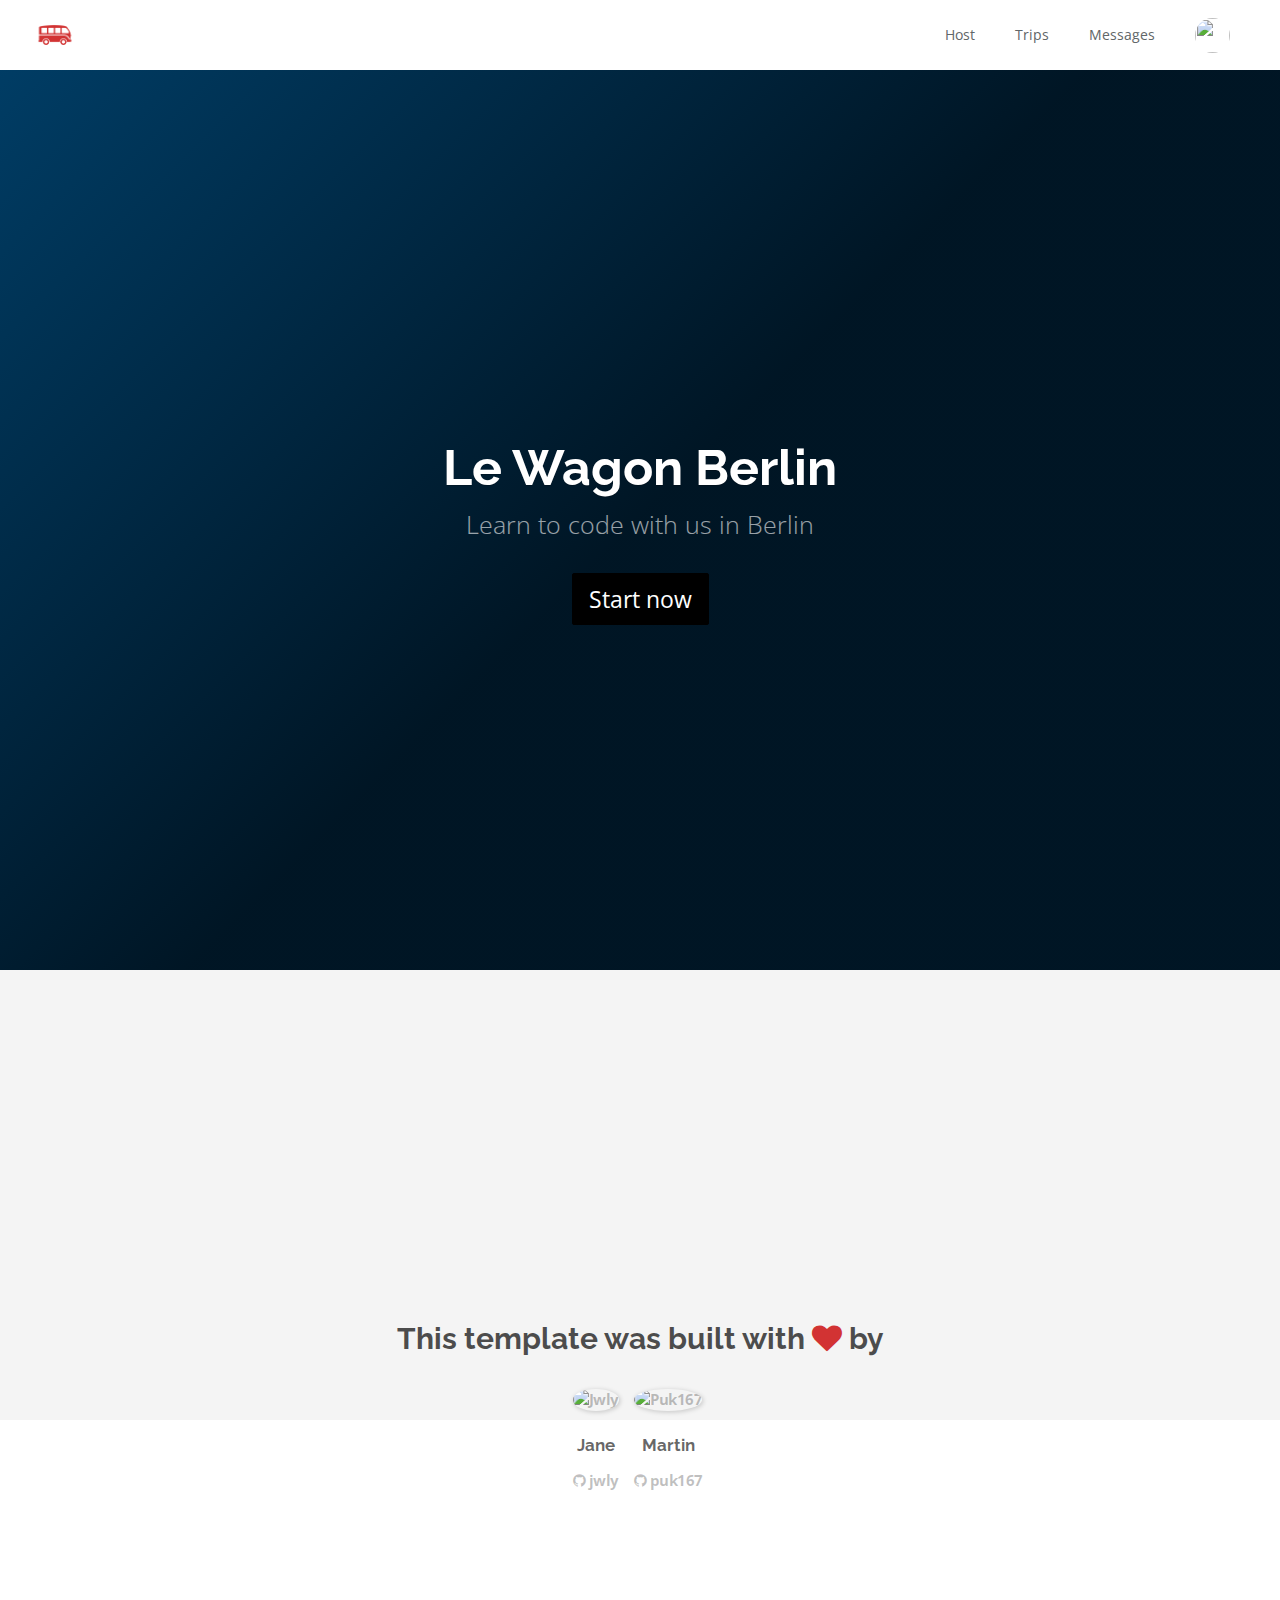
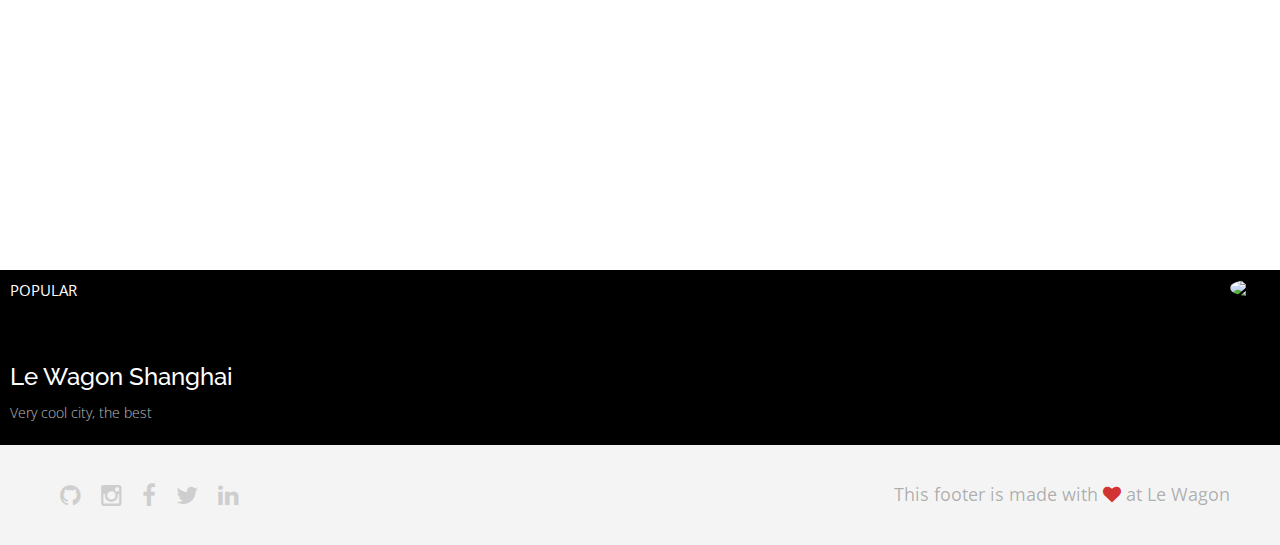
==== commit 48123a5d: "Automated commit at 2018-03-26 08:01:07 UTC by middleman-deploy 2.0.0-alpha" ====
--- a/about.html
+++ b/about.html
@@ -64,17 +64,17 @@
     <h1>This template was built with <i class="fa fa-heart"></i> by</h1>
     <ul class="list-inline">
         <li>
-<a href="https://kitt.lewagon.com/alumni/ssaunier" target="_blank">            <img src="https://kitt.lewagon.com/placeholder/users/ssaunier" class="img-circle" alt="Ssaunier" />
-</a>          <h2>Sébastien Saunier</h2>
+<a href="https://kitt.lewagon.com/alumni/jwly" target="_blank">            <img src="https://kitt.lewagon.com/placeholder/users/jwly" class="img-circle" alt="Jwly" />
+</a>          <h2>Jane</h2>
           <p>
-<a href="https://github.com/ssaunier" target="_blank">              <i class="fa fa-github"></i> ssaunier
+<a href="https://github.com/jwly" target="_blank">              <i class="fa fa-github"></i> jwly
 </a>          </p>
         </li>
         <li>
-<a href="https://kitt.lewagon.com/alumni/Papillard" target="_blank">            <img src="https://kitt.lewagon.com/placeholder/users/Papillard" class="img-circle" alt="Papillard" />
-</a>          <h2>Boris Paillard</h2>
+<a href="https://kitt.lewagon.com/alumni/puk167" target="_blank">            <img src="https://kitt.lewagon.com/placeholder/users/puk167" class="img-circle" alt="Puk167" />
+</a>          <h2>Martin</h2>
           <p>
-<a href="https://github.com/Papillard" target="_blank">              <i class="fa fa-github"></i> Papillard
+<a href="https://github.com/puk167" target="_blank">              <i class="fa fa-github"></i> puk167
 </a>          </p>
         </li>
     </ul>
